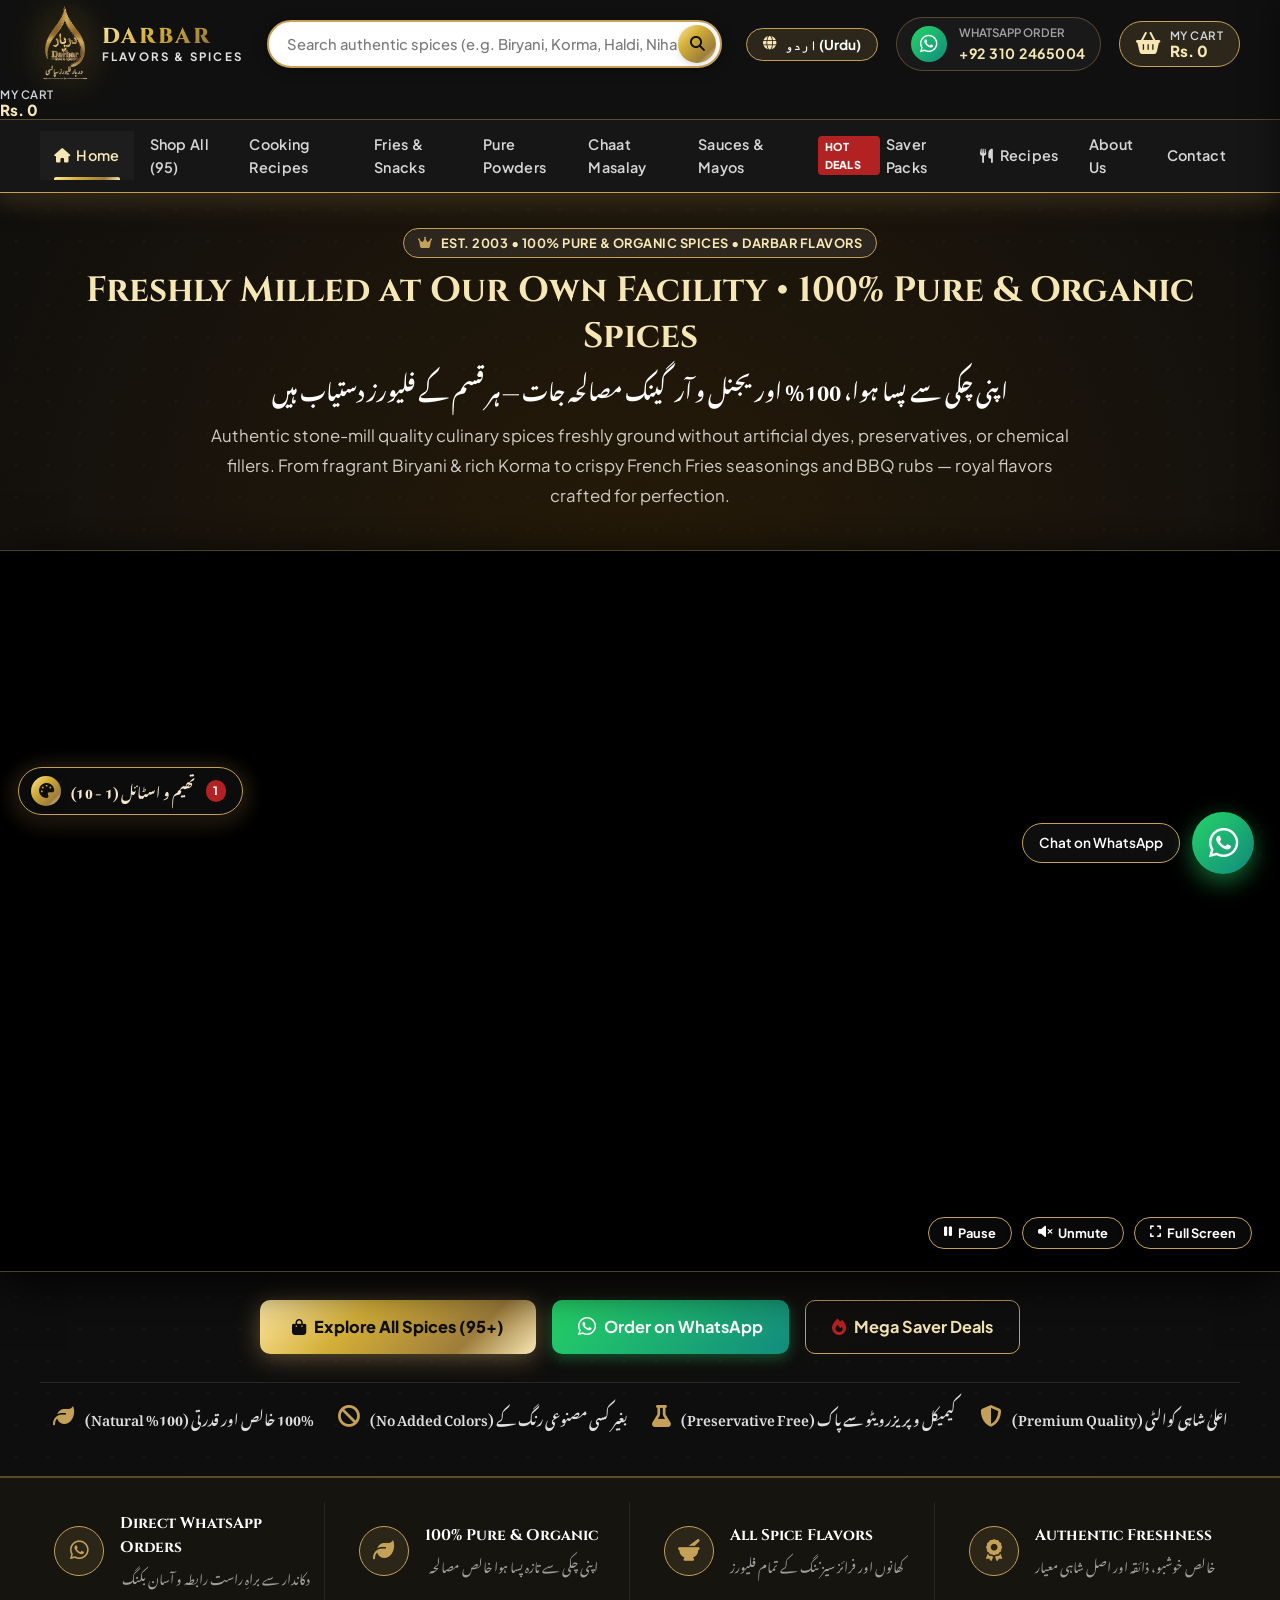
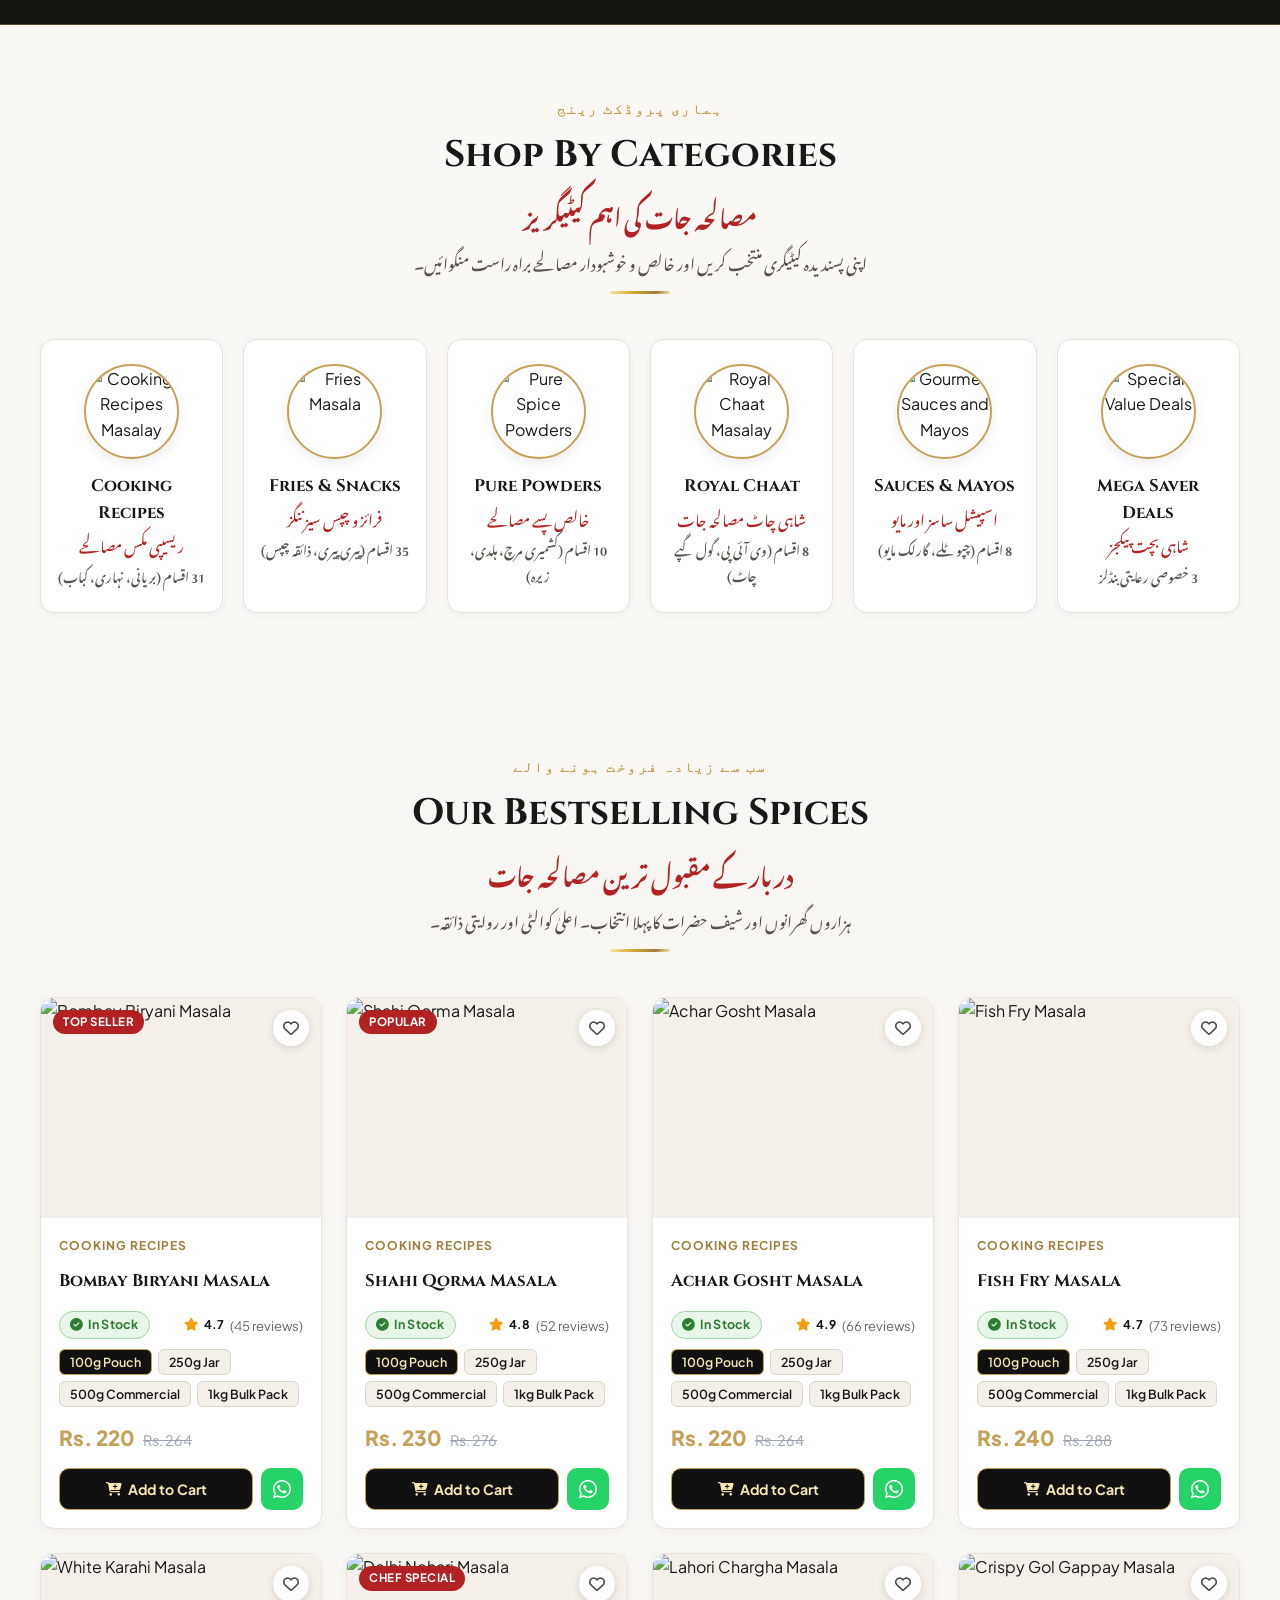
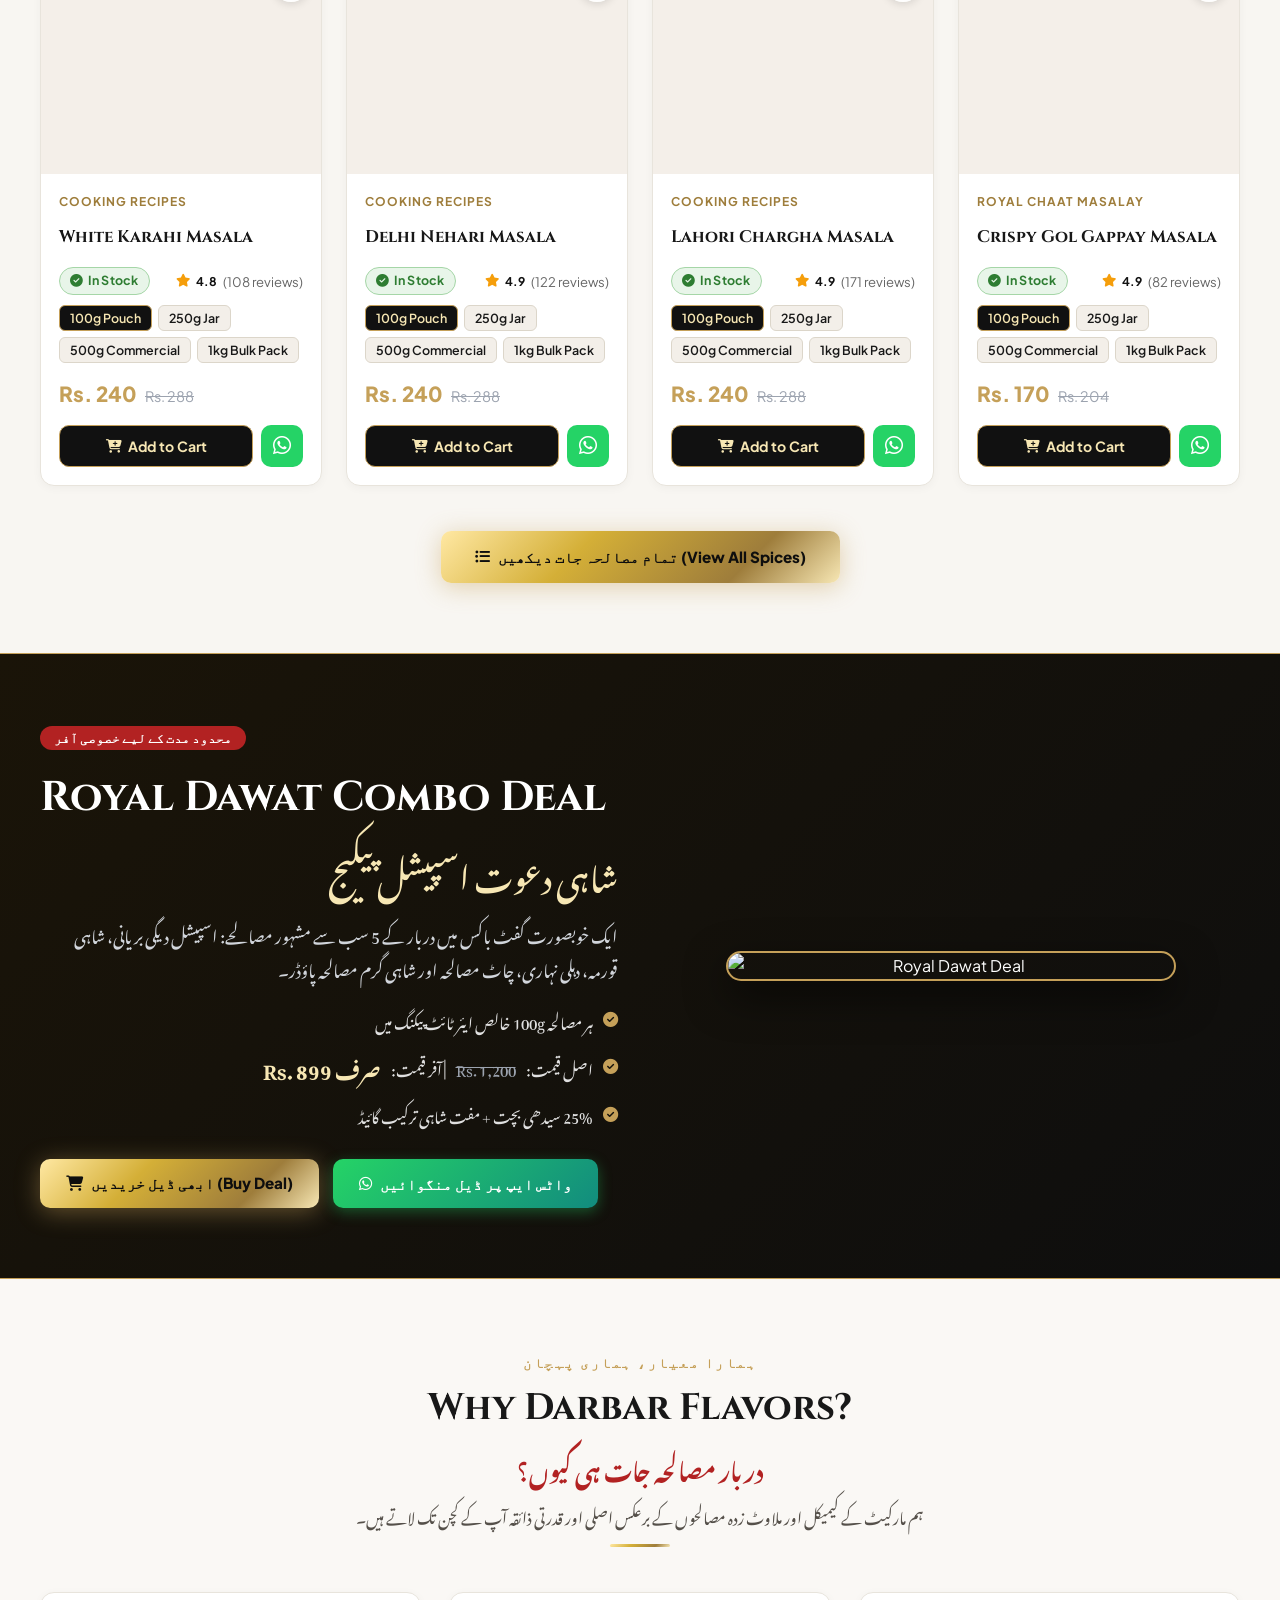
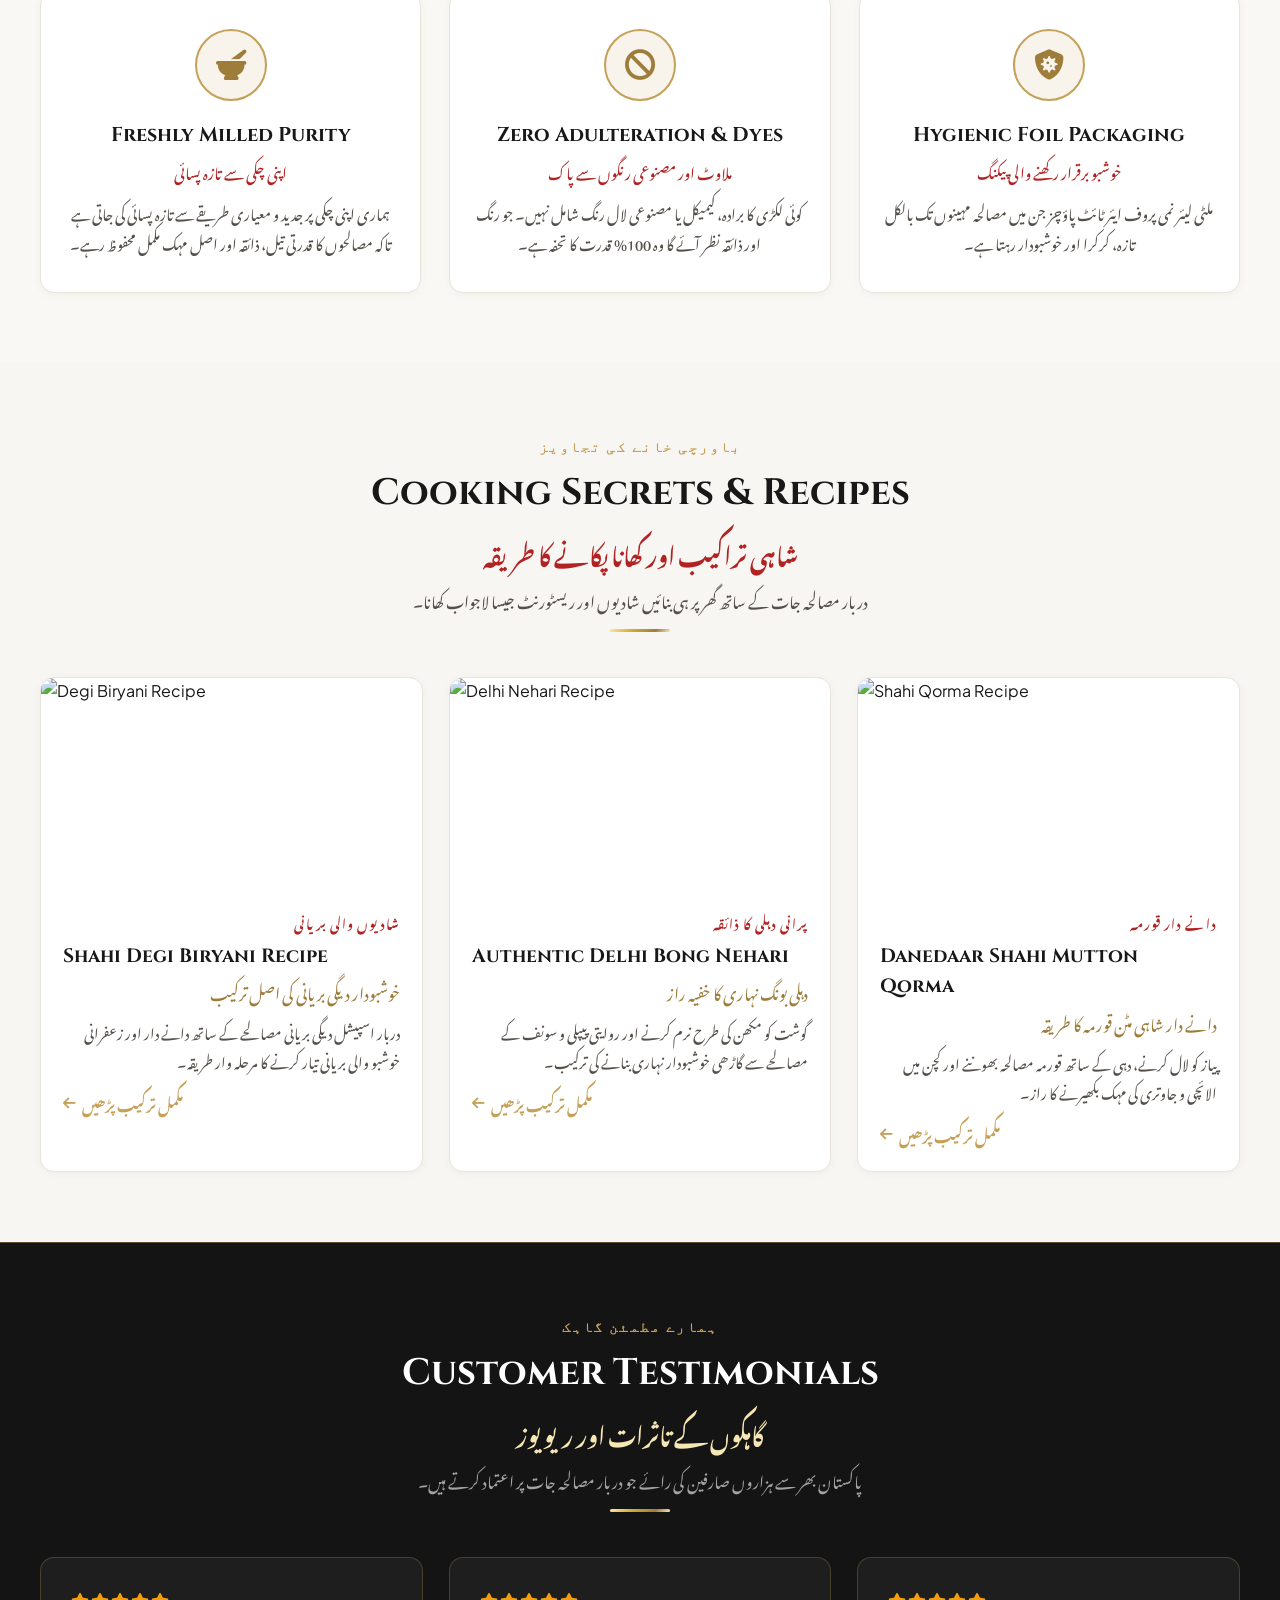
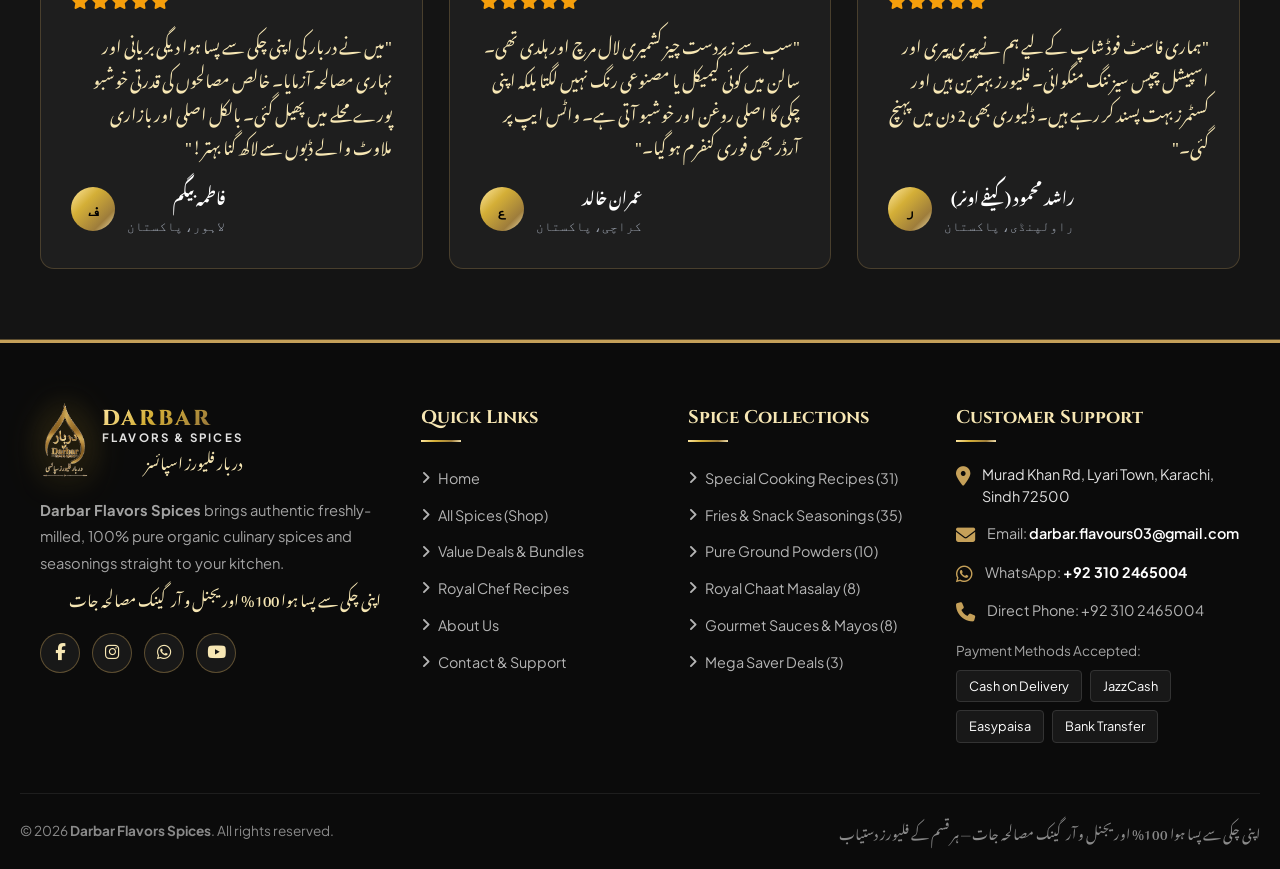
==== index.html @ b3592ca4 "Complete Darbar Flavors Spices Store release with Admin Portal, Firebase Sync and Receipts" ====
<!DOCTYPE html>
<html lang="ur" dir="ltr">
<head>
  <meta charset="UTF-8">
  <meta name="viewport" content="width=device-width, initial-scale=1.0">
  <title>Darbar Flavors Spices | 100% خالص اور روایتی مصالحہ جات</title>
  <meta name="description" content="Darbar Flavors Spices - اپنی چکی سے پسا ہوا، 100% اوریجنل و آرگینک مصالحہ جات۔ دیگی بریانی، قورمہ، فرائز اور باربی کیو فلیورز اب آن لائن آرڈر کریں۔ براہ راست واٹس ایپ پر آرڈر اور ڈیلنگ!">
  <link rel="icon" type="image/png" href="assets/images/logo.png">
  <link rel="manifest" href="manifest.json">
  <meta name="theme-color" content="#0E0E0E">

  <!-- Font Awesome 6 -->
  <link rel="stylesheet" href="https://cdnjs.cloudflare.com/ajax/libs/font-awesome/6.5.1/css/all.min.css">
  <!-- Stylesheets -->
  <link rel="stylesheet" href="assets/css/style.css">
  <link rel="stylesheet" href="assets/css/responsive.css">
  <link rel="stylesheet" href="assets/css/toast.css">
  <link rel="stylesheet" href="assets/css/theme-switcher.css">
  <link rel="stylesheet" href="assets/css/theme-presets.css">

  <!-- Schema.org JSON-LD for Google Search & Local SEO Ranking -->
  <script type="application/ld+json">
  {
    "@context": "https://schema.org",
    "@type": "LocalBusiness",
    "name": "Darbar Flavors Spices",
    "alternateName": "دربار فلیورز اسپائسز",
    "image": "https://darbarflavors.com/assets/images/logo.png",
    "telephone": "+923102465004",
    "email": "darbar.flavours03@gmail.com",
    "url": "https://darbarflavors.com",
    "priceRange": "Rs. 200 - Rs. 2000",
    "address": {
      "@type": "PostalAddress",
      "streetAddress": "Murad Khan Rd, Lyari Town",
      "addressLocality": "Karachi",
      "addressRegion": "Sindh",
      "postalCode": "72500",
      "addressCountry": "PK"
    },
    "geo": {
      "@type": "GeoCoordinates",
      "latitude": 24.85600548,
      "longitude": 67.00295892
    },
    "openingHoursSpecification": {
      "@type": "OpeningHoursSpecification",
      "dayOfWeek": ["Monday", "Tuesday", "Wednesday", "Thursday", "Friday", "Saturday"],
      "opens": "09:00",
      "closes": "22:00"
    },
    "sameAs": [
      "https://maps.google.com/maps?q=Darbar%2BFlavour%2Band%2Bspices%2BMurad%2BKhan%2BRd%2C%2B%D9%84%DB%8C%D8%A7%D8%B1%DB%8C%2B%D9%B9%D8%A7%D8%A4%D9%86%2C%2B72500%2C%2B%D8%B3%D9%86%D8%AF%DA%BE%2C%2BPK"
    ]
  }
  </script>
</head>
<body>

  <!-- MAIN HEADER (WOODMART STYLE) -->
  <header class="site-header">
    <div class="container header-inner">
      <!-- Mobile Menu Toggle -->
      <button class="mobile-toggle-btn" aria-label="Open Navigation">
        <i class="fa-solid fa-bars"></i>
      </button>

      <!-- Brand Logo (Official Finalized Gold Flame Logo) -->
      <a href="index.html" class="brand-logo" title="Darbar Flavors Spices">
        <img src="assets/images/logo.png" alt="Darbar Flavors Spices Logo" class="brand-logo-img" onerror="this.onerror=null; this.src='assets/images/logo.svg';">
        <div class="brand-text-block">
          <span class="brand-name">DARBAR</span>
          <span class="brand-tagline">Flavors &amp; Spices</span>
          <span class="brand-urdu font-urdu" style="display: none;">دربار فلیورز اسپائسز</span>
        </div>
      </a>

      <!-- Centered Wide Search Bar -->
      <div class="header-search">
        <div class="search-input-wrap">
          <input type="text" class="site-search-input" id="mainHeaderSearchInput" placeholder="Search authentic spices (e.g. Biryani, Korma, Haldi, Nihari...)" aria-label="Search Spices">
          <button class="search-btn" aria-label="Search"><i class="fa-solid fa-magnifying-glass"></i></button>
        </div>
        <div class="search-results-dropdown"></div>
      </div>

      <!-- Action Tools -->
      <div class="header-actions">
        <!-- Language Switcher Button (English / اردو) -->
        <button type="button" class="lang-switch-btn" id="langSwitchBtn" onclick="DarbarApp.toggleLanguage()" title="Switch Language / زبان تبدیل کریں" style="background: rgba(197, 160, 89, 0.16); border: 1.5px solid var(--gold-primary); color: #FFFFFF; padding: 7px 16px; border-radius: 9999px; font-size: 0.85rem; font-weight: 700; display: inline-flex; align-items: center; gap: 8px; cursor: pointer; transition: all 0.25s ease;">
          <i class="fa-solid fa-globe" style="color: var(--gold-light);"></i>
          <span id="langSwitchLabel">اردو (Urdu)</span>
        </button>

        <!-- WhatsApp Call / Order Support Box -->
        <a href="https://wa.me/923102465004?text=Hello%20Darbar%20Flavors!%20I%20would%20like%20to%20order" target="_blank" class="header-support-pill">
          <div class="header-support-icon">
            <i class="fa-brands fa-whatsapp"></i>
          </div>
          <div class="header-support-text">
            <span class="label">WhatsApp Order</span>
            <span class="phone">+92 310 2465004</span>
          </div>
        </a>

        <!-- Prominent Shopping Cart Button (Trigger Drawer) -->
        <button class="action-btn open-cart-drawer header-cart-btn" title="Shopping Cart" style="background: rgba(197, 160, 89, 0.16); border: 1.5px solid var(--gold-primary); padding: 7px 16px; border-radius: 9999px; display: flex; align-items: center; gap: 10px; cursor: pointer; transition: all 0.25s ease;">
          <div style="position: relative; display: flex; align-items: center; justify-content: center;">
            <i class="fa-solid fa-basket-shopping" style="font-size: 1.35rem; color: var(--gold-light);"></i>
            <span class="badge-count cart-badge-count" style="display: none; position: absolute; top: -8px; right: -10px; background: var(--spice-red); color: #fff; font-size: 0.72rem; font-weight: 800; border-radius: 50%; width: 19px; height: 19px; align-items: center; justify-content: center; border: 2px solid #111;">0</span>
          </div>
          <div style="display: flex; flex-direction: column; text-align: left; line-height: 1.15;">
            <span style="font-size: 0.72rem; color: #D1D5DB; text-transform: uppercase; letter-spacing: 0.5px; font-weight: 600;">My Cart</span>
            <span class="header-cart-total" style="font-weight: 800; color: var(--gold-light); font-size: 0.95rem;">Rs. 0</span>
          </div>
        </button>
      </div>
    </div>
          <div style="display: flex; flex-direction: column; text-align: left; line-height: 1.15;">
            <span style="font-size: 0.72rem; color: #D1D5DB; text-transform: uppercase; letter-spacing: 0.5px; font-weight: 600;">My Cart</span>
            <span class="header-cart-total" style="font-weight: 800; color: var(--gold-light); font-size: 0.95rem;">Rs. 0</span>
          </div>
        </button>
      </div>
    </div>

    <!-- SECONDARY NAVIGATION MENU (MODERN ENGLISH) -->
    <nav class="main-nav">
      <div class="container nav-container">
        <ul class="nav-menu">
          <li><a href="index.html" class="nav-link active"><i class="fa-solid fa-house"></i> Home</a></li>
          <li><a href="shop.html" class="nav-link">Shop All (95)</a></li>
          <li><a href="shop.html?category=special-masalay" class="nav-link">Cooking Recipes</a></li>
          <li><a href="shop.html?category=fries-masalay" class="nav-link">Fries &amp; Snacks</a></li>
          <li><a href="shop.html?category=spice-powders" class="nav-link">Pure Powders</a></li>
          <li><a href="shop.html?category=chaat-masalay" class="nav-link">Chaat Masalay</a></li>
          <li><a href="shop.html?category=sauces" class="nav-link">Sauces &amp; Mayos</a></li>
          <li><a href="shop.html?category=deals" class="nav-link"><span class="nav-badge-deal">Hot Deals</span> Saver Packs</a></li>
          <li><a href="recipes.html" class="nav-link"><i class="fa-solid fa-utensils"></i> Recipes</a></li>
          <li><a href="about.html" class="nav-link">About Us</a></li>
          <li><a href="contact.html" class="nav-link">Contact</a></li>
        </ul>

      </div>
    </nav>
  </header>

  <!-- HERO SECTION (CLEAN 100% CORNER-TO-CORNER CINEMATIC VIDEO PRESENTATION) -->
  <section class="hero-section hero-fullbleed-section">
    <div class="hero-bg-overlay"></div>
    
    <!-- TOP: ROYAL TAGLINE & PUNCHLINE -->
    <div class="container hero-intro-container">
      <div class="hero-brand-tag" style="margin: 0 auto 10px;">
        <i class="fa-solid fa-crown" style="color: var(--gold-primary);"></i>
        <span>EST. 2003 • 100% PURE &amp; ORGANIC SPICES • DARBAR FLAVORS</span>
      </div>

      <h1 class="hero-royal-punchline" style="font-size: 2.2rem; text-align: center; margin-bottom: 6px; color: var(--gold-light); font-weight: 700; line-height: 1.3; font-family: 'Cinzel', serif;">
        Freshly Milled at Our Own Facility • 100% Pure &amp; Organic Spices
      </h1>

      <div class="font-urdu" style="font-size: 1.35rem; text-align: center; margin-bottom: 12px; color: #FFFFFF; font-weight: 600;">
        اپنی چکی سے پسا ہوا، 100% اوریجنل و آرگینک مصالحہ جات — ہر قسم کے فلیورز دستیاب ہیں
      </div>

      <p class="hero-subtitle" style="max-width: 860px; margin: 0 auto 16px; text-align: center; font-size: 1.05rem; line-height: 1.8; color: #D1CDC4;">
        Authentic stone-mill quality culinary spices freshly ground without artificial dyes, preservatives, or chemical fillers. From fragrant Biryani &amp; rich Korma to crispy French Fries seasonings and BBQ rubs — royal flavors crafted for perfection.
      </p>
    </div>

    <!-- CENTER: 100% FULL-WIDTH CORNER-TO-CORNER CINEMATIC VIDEO (EDGE-TO-EDGE) -->
    <div class="hero-corner-to-corner-video-wrap" id="heroVideoCard">
      <video 
        id="heroLocalVideoPlayer" 
        class="hero-corner-video"
        autoplay 
        muted 
        loop 
        playsinline 
        preload="auto">
        <source src="assets/videos/darbar-ad-video.mp4" type="video/mp4">
        <source src="assets/videos/darbar video ad.mp4" type="video/mp4">
        Your browser does not support the video tag.
      </video>

      <!-- Minimalist Transparent Glass Video Controls -->
      <div class="video-transparent-controls">
        <button type="button" class="video-ctrl-transparent-btn" id="videoPlayToggle" onclick="toggleHeroVideoPlay()" title="Play / Pause ویڈیو روکیں یا چلائیں">
          <i class="fa-solid fa-pause" id="videoPlayIcon"></i>
          <span id="videoPlayText">Pause</span>
        </button>
        <button type="button" class="video-ctrl-transparent-btn" id="videoSoundToggle" onclick="toggleHeroVideoSound()" title="آواز سنیں یا بند کریں">
          <i class="fa-solid fa-volume-xmark" id="videoSoundIcon"></i>
          <span id="videoSoundText">Unmute</span>
        </button>
        <button type="button" class="video-ctrl-transparent-btn" id="videoFullscreenToggle" onclick="toggleHeroVideoFullscreen()" title="فل اسکرین میں دیکھیں">
          <i class="fa-solid fa-expand"></i>
          <span>Full Screen</span>
        </button>
      </div>
    </div>

    <!-- BOTTOM: ACTION BUTTONS & TRUST BADGES -->
    <div class="container hero-actions-container" style="margin-top: 28px;">
      <div style="display: flex; gap: 16px; justify-content: center; flex-wrap: wrap; margin-bottom: 24px;">
        <a href="shop.html" class="btn btn-primary" style="padding: 13px 32px; font-size: 1.02rem;">
          <i class="fa-solid fa-bag-shopping"></i> Explore All Spices (95+)
        </a>
        <a href="https://wa.me/923102465004?text=Hello%20Darbar%20Flavors!%20I%20would%20like%20to%20order" target="_blank" class="btn btn-whatsapp" style="padding: 13px 26px; font-size: 1.02rem;">
          <i class="fa-brands fa-whatsapp" style="font-size: 1.3rem;"></i> Order on WhatsApp
        </a>
        <a href="deals.html" class="btn btn-secondary" style="padding: 13px 26px; font-size: 1.02rem;">
          <i class="fa-solid fa-fire" style="color: var(--spice-red);"></i> Mega Saver Deals
        </a>
      </div>

      <div class="hero-badges hero-badges-centered">
        <div class="hero-badge-item">
          <i class="fa-solid fa-leaf" style="color: var(--gold-primary);"></i>
          <span class="font-urdu">100% خالص اور قدرتی (100% Natural)</span>
        </div>
        <div class="hero-badge-item">
          <i class="fa-solid fa-ban" style="color: var(--gold-primary);"></i>
          <span class="font-urdu">بغیر کسی مصنوعی رنگ کے (No Added Colors)</span>
        </div>
        <div class="hero-badge-item">
          <i class="fa-solid fa-flask" style="color: var(--gold-primary);"></i>
          <span class="font-urdu">کیمیکل و پریزرویٹو سے پاک (Preservative Free)</span>
        </div>
        <div class="hero-badge-item">
          <i class="fa-solid fa-shield-halved" style="color: var(--gold-primary);"></i>
          <span class="font-urdu">اعلیٰ شاہی کوالٹی (Premium Quality)</span>
        </div>
      </div>
    </div>

  </section>

  <!-- FEATURES RIBBON -->
  <div class="features-ribbon">
    <div class="container features-grid">
      <div class="feature-box">
        <div class="feature-icon-wrap"><i class="fa-brands fa-whatsapp"></i></div>
        <div class="feature-text">
          <h4>Direct WhatsApp Orders</h4>
          <p class="font-urdu">دکاندار سے براہِ راست رابطہ و آسان بکنگ</p>
        </div>
      </div>
      <div class="feature-box">
        <div class="feature-icon-wrap"><i class="fa-solid fa-leaf"></i></div>
        <div class="feature-text">
          <h4>100% Pure &amp; Organic</h4>
          <p class="font-urdu">اپنی چکی سے تازہ پسا ہوا خالص مصالحہ</p>
        </div>
      </div>
      <div class="feature-box">
        <div class="feature-icon-wrap"><i class="fa-solid fa-mortar-pestle"></i></div>
        <div class="feature-text">
          <h4>All Spice Flavors</h4>
          <p class="font-urdu">کھانوں اور فرائز سیزننگ کے تمام فلیورز</p>
        </div>
      </div>
      <div class="feature-box">
        <div class="feature-icon-wrap"><i class="fa-solid fa-award"></i></div>
        <div class="feature-text">
          <h4>Authentic Freshness</h4>
          <p class="font-urdu">خالص خوشبو، ذائقہ اور اصل شاہی معیار</p>
        </div>
      </div>
    </div>
  </div>

  <!-- TOP CATEGORIES SECTION -->
  <section class="section" style="background-color: #FAF8F5;">
    <div class="container">
      <div class="section-header">
        <span class="section-pretitle">ہماری پروڈکٹ رینج</span>
        <h2 class="section-title">Shop By Categories</h2>
        <div class="section-urdu-subtitle font-urdu">مصالحہ جات کی اہم کیٹیگریز</div>
        <p class="section-desc font-urdu">اپنی پسندیدہ کیٹیگری منتخب کریں اور خالص و خوشبودار مصالحے براہ راست منگوائیں۔</p>
        <div class="gold-divider"></div>
      </div>

      <div class="categories-grid" style="grid-template-columns: repeat(auto-fit, minmax(180px, 1fr));">
        <!-- Special Masalay -->
        <a href="shop.html?category=special-masalay" class="category-card">
          <div class="category-img-wrap">
            <img src="https://images.unsplash.com/photo-1563379091339-03b21ab4a4f8?w=300&auto=format&fit=crop&q=80" alt="Cooking Recipes Masalay">
          </div>
          <h3>Cooking Recipes</h3>
          <div class="urdu-name font-urdu">ریسیپی مکس مصالحے</div>
          <span class="item-count font-urdu">31 اقسام (بریانی، نہاری، کباب)</span>
        </a>

        <!-- Fries & Snacks Masalay -->
        <a href="shop.html?category=fries-masalay" class="category-card">
          <div class="category-img-wrap">
            <img src="https://images.unsplash.com/photo-1576107232684-1279f3908594?w=300&auto=format&fit=crop&q=80" alt="Fries Masala">
          </div>
          <h3>Fries &amp; Snacks</h3>
          <div class="urdu-name font-urdu">فرائز و چپس سیزننگز</div>
          <span class="item-count font-urdu">35 اقسام (پیری پیری، ذائقہ چپس)</span>
        </a>

        <!-- Spice Powders -->
        <a href="shop.html?category=spice-powders" class="category-card">
          <div class="category-img-wrap">
            <img src="https://images.unsplash.com/photo-1615485500704-8e990f9900f7?w=300&auto=format&fit=crop&q=80" alt="Pure Spice Powders">
          </div>
          <h3>Pure Powders</h3>
          <div class="urdu-name font-urdu">خالص پسے مصالحے</div>
          <span class="item-count font-urdu">10 اقسام (کشمیری مرچ، ہلدی، زیرہ)</span>
        </a>

        <!-- Chaat Masalay -->
        <a href="shop.html?category=chaat-masalay" class="category-card">
          <div class="category-img-wrap">
            <img src="https://images.unsplash.com/photo-1601050690597-df0568f70950?w=300&auto=format&fit=crop&q=80" alt="Royal Chaat Masalay">
          </div>
          <h3>Royal Chaat</h3>
          <div class="urdu-name font-urdu">شاہی چاٹ مصالحہ جات</div>
          <span class="item-count font-urdu">8 اقسام (وی آئی پی، گول گپے چاٹ)</span>
        </a>

        <!-- Sauces & Mayos -->
        <a href="shop.html?category=sauces" class="category-card">
          <div class="category-img-wrap">
            <img src="https://images.unsplash.com/photo-1585238342024-78d387f4a707?w=300&auto=format&fit=crop&q=80" alt="Gourmet Sauces and Mayos">
          </div>
          <h3>Sauces &amp; Mayos</h3>
          <div class="urdu-name font-urdu">اسپیشل ساسز اور مایو</div>
          <span class="item-count font-urdu">8 اقسام (چپوٹلے، گارلک مایو)</span>
        </a>

        <!-- Value Deals -->
        <a href="shop.html?category=deals" class="category-card">
          <div class="category-img-wrap">
            <img src="https://images.unsplash.com/photo-1596040033229-a9821ebd058d?w=300&auto=format&fit=crop&q=80" alt="Special Value Deals">
          </div>
          <h3>Mega Saver Deals</h3>
          <div class="urdu-name font-urdu">شاہی بچت پیکجز</div>
          <span class="item-count font-urdu">3 خصوصی رعایتی بنڈلز</span>
        </a>
      </div>
    </div>
  </section>

  <!-- BESTSELLING PRODUCTS SECTION -->
  <section class="section">
    <div class="container">
      <div class="section-header">
        <span class="section-pretitle">سب سے زیادہ فروخت ہونے والے</span>
        <h2 class="section-title">Our Bestselling Spices</h2>
        <div class="section-urdu-subtitle font-urdu">دربار کے مقبول ترین مصالحہ جات</div>
        <p class="section-desc font-urdu">ہزاروں گھرانوں اور شیف حضرات کا پہلا انتخاب۔ اعلیٰ کوالٹی اور روایتی ذائقہ۔</p>
        <div class="gold-divider"></div>
      </div>

      <div class="products-grid" id="featuredProductsGrid">
        <!-- Rendered dynamically by home script -->
      </div>

      <div style="text-align: center; margin-top: 45px;">
        <a href="shop.html" class="btn btn-primary" style="padding: 14px 34px;">
          <i class="fa-solid fa-list-ul"></i> تمام مصالحہ جات دیکھیں (View All Spices)
        </a>
      </div>
    </div>
  </section>

  <!-- SAVER DEALS PROMOTION BANNER -->
  <section class="deals-promo-section section">
    <div class="container deals-promo-grid">
      <div class="deal-content">
        <span class="badge-pill" style="background: var(--spice-red); color: #fff; padding: 4px 14px; font-size: 0.8rem; font-weight: 700; border-radius: 9999px;">
          محدود مدت کے لیے خصوصی آفر
        </span>
        <h2 style="margin-top: 14px;">Royal Dawat Combo Deal</h2>
        <div class="font-urdu" style="font-size: 2.1rem; color: var(--gold-light); margin-bottom: 12px;">
          شاہی دعوت اسپیشل پیکیج
        </div>
        <p class="font-urdu" style="color: #D1D5DB; font-size: 1.05rem; line-height: 1.8;">
          ایک خوبصورت گفٹ باکس میں دربار کے 5 سب سے مشہور مصالحے: اسپیشل دیگی بریانی، شاہی قورمہ، دہلی نہاری، چاٹ مصالحہ اور شاہی گرم مصالحہ پاؤڈر۔
        </p>

        <ul class="deal-features-list font-urdu">
          <li><i class="fa-solid fa-circle-check"></i> ہر مصالحہ 100g خالص ایئر ٹائٹ پیکنگ میں</li>
          <li><i class="fa-solid fa-circle-check"></i> اصل قیمت: <span style="text-decoration: line-through; color: #9CA3AF;">Rs. 1,200</span> | آفر قیمت: <strong style="color: var(--gold-light); font-size: 1.25rem;">صرف Rs. 899</strong></li>
          <li><i class="fa-solid fa-circle-check"></i> 25% سیدھی بچت + مفت شاہی ترکیب گائیڈ</li>
        </ul>

        <div style="display: flex; gap: 14px; flex-wrap: wrap;">
          <a href="product-detail.html?id=royal-dawat-masala-deal" class="btn btn-primary">
            <i class="fa-solid fa-cart-shopping"></i> ابھی ڈیل خریدیں (Buy Deal)
          </a>
          <button class="btn btn-whatsapp" onclick="DarbarApp.orderSingleItemWhatsApp('royal-dawat-masala-deal', 'Pack of 5 (100g each)')">
            <i class="fa-brands fa-whatsapp"></i> واٹس ایپ پر ڈیل منگوائیں
          </button>
        </div>
      </div>

      <div style="text-align: center;">
        <img src="https://images.unsplash.com/photo-1596040033229-a9821ebd058d?w=700&auto=format&fit=crop&q=80" alt="Royal Dawat Deal" style="border-radius: 16px; border: 2.5px solid var(--gold-primary); box-shadow: 0 15px 40px rgba(0,0,0,0.6); max-width: 450px; margin: 0 auto;">
      </div>
    </div>
  </section>

  <!-- WHY CHOOSE US / PURITY PROMISE -->
  <section class="section" style="background-color: #FAF8F5;">
    <div class="container">
      <div class="section-header">
        <span class="section-pretitle">ہمارا معیار، ہماری پہچان</span>
        <h2 class="section-title">Why Darbar Flavors?</h2>
        <div class="section-urdu-subtitle font-urdu">دربار مصالحہ جات ہی کیوں؟</div>
        <p class="section-desc font-urdu">ہم مارکیٹ کے کیمیکل اور ملاوٹ زدہ مصالحوں کے برعکس اصلی اور قدرتی ذائقہ آپ کے کچن تک لاتے ہیں۔</p>
        <div class="gold-divider"></div>
      </div>

      <div class="why-us-grid">
        <div class="why-card">
          <div class="why-icon"><i class="fa-solid fa-mortar-pestle"></i></div>
          <h4>Freshly Milled Purity</h4>
          <div class="urdu-sub font-urdu">اپنی چکی سے تازہ پسائی</div>
          <p class="font-urdu">ہماری اپنی چکی پر جدید و معیاری طریقے سے تازہ پسائی کی جاتی ہے تاکہ مصالحوں کا قدرتی تیل، ذائقہ اور اصل مہک مکمل محفوظ رہے۔</p>
        </div>

        <div class="why-card">
          <div class="why-icon"><i class="fa-solid fa-ban"></i></div>
          <h4>Zero Adulteration & Dyes</h4>
          <div class="urdu-sub font-urdu">ملاوٹ اور مصنوعی رنگوں سے پاک</div>
          <p class="font-urdu">کوئی لکڑی کا برادہ، کیمیکل یا مصنوعی لال رنگ شامل نہیں۔ جو رنگ اور ذائقہ نظر آئے گا وہ 100% قدرت کا تحفہ ہے۔</p>
        </div>

        <div class="why-card">
          <div class="why-icon"><i class="fa-solid fa-shield-virus"></i></div>
          <h4>Hygienic Foil Packaging</h4>
          <div class="urdu-sub font-urdu">خوشبو برقرار رکھنے والی پیکنگ</div>
          <p class="font-urdu">ملٹی لیئر نمی پروف ایئر ٹائٹ پاؤچز جن میں مصالحہ مہینوں تک بالکل تازہ، کرکرا اور خوشبودار رہتا ہے۔</p>
        </div>
      </div>
    </div>
  </section>

  <!-- RECIPES & COOKING INSPIRATION -->
  <section class="section">
    <div class="container">
      <div class="section-header">
        <span class="section-pretitle">باورچی خانے کی تجاویز</span>
        <h2 class="section-title">Cooking Secrets & Recipes</h2>
        <div class="section-urdu-subtitle font-urdu">شاہی تراکیب اور کھانا پکانے کا طریقہ</div>
        <p class="section-desc font-urdu">دربار مصالحہ جات کے ساتھ گھر پر ہی بنائیں شادیوں اور ریسٹورنٹ جیسا لاجواب کھانا۔</p>
        <div class="gold-divider"></div>
      </div>

      <div class="recipes-grid">
        <div class="recipe-card">
          <div class="recipe-img-box">
            <img src="https://images.unsplash.com/photo-1563379091339-03b21ab4a4f8?w=600&auto=format&fit=crop&q=80" alt="Degi Biryani Recipe">
          </div>
          <div class="recipe-card-content">
            <div class="recipe-meta-tag font-urdu">شادیوں والی بریانی</div>
            <h4>Shahi Degi Biryani Recipe</h4>
            <div class="urdu-title font-urdu">خوشبودار دیگی بریانی کی اصل ترکیب</div>
            <p class="font-urdu">دربار اسپیشل دیگی بریانی مصالحے کے ساتھ دانے دار اور زعفرانی خوشبو والی بریانی تیار کرنے کا مرحلہ وار طریقہ۔</p>
            <a href="recipes.html#recipe-biryani" class="recipe-read-link font-urdu">
              مکمل ترکیب پڑھیں <i class="fa-solid fa-arrow-left"></i>
            </a>
          </div>
        </div>

        <div class="recipe-card">
          <div class="recipe-img-box">
            <img src="https://images.unsplash.com/photo-1585937421612-70a008356fbe?w=600&auto=format&fit=crop&q=80" alt="Delhi Nehari Recipe">
          </div>
          <div class="recipe-card-content">
            <div class="recipe-meta-tag font-urdu">پرانی دہلی کا ذائقہ</div>
            <h4>Authentic Delhi Bong Nehari</h4>
            <div class="urdu-title font-urdu">دہلی بونگ نہاری کا خفیہ راز</div>
            <p class="font-urdu">گوشت کو مکھن کی طرح نرم کرنے اور روایتی پیپلی و سونف کے مصالحے سے گاڑھی خوشبودار نہاری بنانے کی ترکیب۔</p>
            <a href="recipes.html#recipe-nehari" class="recipe-read-link font-urdu">
              مکمل ترکیب پڑھیں <i class="fa-solid fa-arrow-left"></i>
            </a>
          </div>
        </div>

        <div class="recipe-card">
          <div class="recipe-img-box">
            <img src="https://images.unsplash.com/photo-1546833999-b9f581a1996d?w=600&auto=format&fit=crop&q=80" alt="Shahi Qorma Recipe">
          </div>
          <div class="recipe-card-content">
            <div class="recipe-meta-tag font-urdu">دانے دار قورمہ</div>
            <h4>Danedaar Shahi Mutton Qorma</h4>
            <div class="urdu-title font-urdu">دانے دار شاہی مٹن قورمہ کا طریقہ</div>
            <p class="font-urdu">پیاز کو لال کرنے، دہی کے ساتھ قورمہ مصالحہ بھوننے اور کچن میں الائچی و جاوتری کی مہک بکھیرنے کا راز۔</p>
            <a href="recipes.html#recipe-qorma" class="recipe-read-link font-urdu">
              مکمل ترکیب پڑھیں <i class="fa-solid fa-arrow-left"></i>
            </a>
          </div>
        </div>
      </div>
    </div>
  </section>

  <!-- CUSTOMER REVIEWS / TESTIMONIALS -->
  <section class="section testimonials-section">
    <div class="container">
      <div class="section-header">
        <span class="section-pretitle">ہمارے مطمئن گاہک</span>
        <h2 class="section-title" style="color: #fff;">Customer Testimonials</h2>
        <div class="section-urdu-subtitle font-urdu" style="color: var(--gold-light);">گاہکوں کے تاثرات اور ریویوز</div>
        <p class="section-desc font-urdu" style="color: #A3A3A3;">پاکستان بھر سے ہزاروں صارفین کی رائے جو دربار مصالحہ جات پر اعتماد کرتے ہیں۔</p>
        <div class="gold-divider"></div>
      </div>

      <div class="testimonials-grid" id="testimonialsGrid">
        <div class="testimonial-card">
          <div class="test-stars">
            <i class="fa-solid fa-star"></i><i class="fa-solid fa-star"></i><i class="fa-solid fa-star"></i><i class="fa-solid fa-star"></i><i class="fa-solid fa-star"></i>
          </div>
          <div class="test-urdu-quote font-urdu">
            "میں نے دربار کا دیگی بریانی اور نہاری مصالحہ آزمایا۔ قسم سے شادیوں والی بریانی کی خوشبو پورے محلے میں پھیل گئی تھی۔ بالکل خالص اور بازار کے ڈبوں سے لاکھ گنا بہتر!"
          </div>
          <div class="test-author">
            <div class="test-avatar">ف</div>
            <div class="test-author-info">
              <h5 class="font-urdu">فاطمہ بیگم</h5>
              <span>لاہور، پاکستان</span>
            </div>
          </div>
        </div>

        <div class="testimonial-card">
          <div class="test-stars">
            <i class="fa-solid fa-star"></i><i class="fa-solid fa-star"></i><i class="fa-solid fa-star"></i><i class="fa-solid fa-star"></i><i class="fa-solid fa-star"></i>
          </div>
          <div class="test-urdu-quote font-urdu">
            "سب سے اچھی بات کشمیری لال مرچ کی تھی، سالن میں کوئی مصنوعی رنگ نہیں لگتا بلکہ قدرتی گہرا لال روغن آتا ہے۔ اور واٹس ایپ پر آرڈر کرنا اتنا آسان تھا کہ 2 منٹ میں کام ہو گیا۔"
          </div>
          <div class="test-author">
            <div class="test-avatar">ع</div>
            <div class="test-author-info">
              <h5 class="font-urdu">عمران خالد</h5>
              <span>کراچی، پاکستان</span>
            </div>
          </div>
        </div>

        <div class="testimonial-card">
          <div class="test-stars">
            <i class="fa-solid fa-star"></i><i class="fa-solid fa-star"></i><i class="fa-solid fa-star"></i><i class="fa-solid fa-star"></i><i class="fa-solid fa-star"></i>
          </div>
          <div class="test-urdu-quote font-urdu">
            "ہماری فاسٹ فوڈ شاپ کے لیے ہم نے اچاری اور کالی مرچ فرائز مصالحہ منگوایا۔ بچے اور کسٹمرز بہت پسند کر رہے ہیں۔ ڈلیوری بھی 2 دن میں مل گئی۔ شکریہ دربار فلیورز!"
          </div>
          <div class="test-author">
            <div class="test-avatar">ر</div>
            <div class="test-author-info">
              <h5 class="font-urdu">راشد محمود (کیفے اونر)</h5>
              <span>راولپنڈی، پاکستان</span>
            </div>
          </div>
        </div>
      </div>
    </div>
  </section>

  <!-- SITE FOOTER (WOODMART LUXURY FOOTER) -->
  <footer class="site-footer">
    <div class="container footer-top">
      <!-- Col 1: Brand Info -->
      <div class="footer-col">
        <a href="index.html" class="brand-logo" style="margin-bottom: 18px;">
          <img src="assets/images/logo.png" alt="Darbar Flavors Spices Logo" class="brand-logo-img" onerror="this.onerror=null; this.src='assets/images/logo.svg';">
          <div class="brand-text-block">
            <span class="brand-name">DARBAR</span>
            <span class="brand-tagline">Flavors &amp; Spices</span>
            <span class="brand-urdu font-urdu">دربار فلیورز اسپائسز</span>
          </div>
        </a>
        <p class="footer-desc">
          <strong>Darbar Flavors Spices</strong> brings authentic freshly-milled, 100% pure organic culinary spices and seasonings straight to your kitchen.
          <span class="font-urdu" style="display: block; margin-top: 6px; font-size: 0.95rem; color: var(--gold-light);">اپنی چکی سے پسا ہوا 100% اوریجنل و آرگینک مصالحہ جات</span>
        </p>
        <div class="footer-socials">
          <a href="#" class="social-icon-btn" aria-label="Facebook"><i class="fa-brands fa-facebook-f"></i></a>
          <a href="#" class="social-icon-btn" aria-label="Instagram"><i class="fa-brands fa-instagram"></i></a>
          <a href="https://wa.me/923102465004" target="_blank" class="social-icon-btn" aria-label="WhatsApp"><i class="fa-brands fa-whatsapp"></i></a>
          <a href="#" class="social-icon-btn" aria-label="YouTube"><i class="fa-brands fa-youtube"></i></a>
        </div>
      </div>

      <!-- Col 2: Quick Links -->
      <div class="footer-col">
        <h4>Quick Links</h4>
        <ul class="footer-links-list">
          <li><a href="index.html"><i class="fa-solid fa-angle-right"></i> Home</a></li>
          <li><a href="shop.html"><i class="fa-solid fa-angle-right"></i> All Spices (Shop)</a></li>
          <li><a href="deals.html"><i class="fa-solid fa-angle-right"></i> Value Deals &amp; Bundles</a></li>
          <li><a href="recipes.html"><i class="fa-solid fa-angle-right"></i> Royal Chef Recipes</a></li>
          <li><a href="about.html"><i class="fa-solid fa-angle-right"></i> About Us</a></li>
          <li><a href="contact.html"><i class="fa-solid fa-angle-right"></i> Contact &amp; Support</a></li>
        </ul>
      </div>

      <!-- Col 3: Categories -->
      <div class="footer-col">
        <h4>Spice Collections</h4>
        <ul class="footer-links-list">
          <li><a href="shop.html?category=special-masalay"><i class="fa-solid fa-angle-right"></i> Special Cooking Recipes (31)</a></li>
          <li><a href="shop.html?category=fries-masalay"><i class="fa-solid fa-angle-right"></i> Fries &amp; Snack Seasonings (35)</a></li>
          <li><a href="shop.html?category=spice-powders"><i class="fa-solid fa-angle-right"></i> Pure Ground Powders (10)</a></li>
          <li><a href="shop.html?category=chaat-masalay"><i class="fa-solid fa-angle-right"></i> Royal Chaat Masalay (8)</a></li>
          <li><a href="shop.html?category=sauces"><i class="fa-solid fa-angle-right"></i> Gourmet Sauces &amp; Mayos (8)</a></li>
          <li><a href="shop.html?category=deals"><i class="fa-solid fa-angle-right"></i> Mega Saver Deals (3)</a></li>
        </ul>
      </div>

      <!-- Col 4: Contact & Payment Info -->
      <div class="footer-col">
        <h4>Customer Support</h4>
        <div class="footer-contact-item">
          <i class="fa-solid fa-location-dot"></i>
          <span><a href="https://maps.google.com/maps?q=Darbar%2BFlavour%2Band%2Bspices%2BMurad%2BKhan%2BRd%2C%2B%D9%84%DB%8C%D8%A7%D8%B1%DB%8C%2B%D9%B9%D8%A7%D8%A4%D9%86%2C%2B72500%2C%2B%D8%B3%D9%86%D8%AF%DA%BE%2C%2BPK&sll=24.85600548,67.00295892" target="_blank" style="color: #E0E0E0;" title="Open in Google Maps (گوگل میپس پر لوکیشن دیکھیں)">Murad Khan Rd, Lyari Town, Karachi, Sindh 72500</a></span>
        </div>
        <div class="footer-contact-item">
          <i class="fa-solid fa-envelope"></i>
          <span>Email: <a href="mailto:darbar.flavours03@gmail.com" style="color: #fff; font-weight: 600;">darbar.flavours03@gmail.com</a></span>
        </div>
        <div class="footer-contact-item">
          <i class="fa-brands fa-whatsapp" style="color: #25D366;"></i>
          <span>WhatsApp: <a href="https://wa.me/923102465004" target="_blank" style="color: #fff; font-weight: 700;">+92 310 2465004</a></span>
        </div>
        <div class="footer-contact-item">
          <i class="fa-solid fa-phone"></i>
          <span>Direct Phone: <a href="tel:+923102465004">+92 310 2465004</a></span>
        </div>
        <div style="margin-top: 18px;">
          <span style="display: block; font-size: 0.85rem; color: #A3A3A3; margin-bottom: 8px;">Payment Methods Accepted:</span>
          <div style="display: flex; gap: 8px; flex-wrap: wrap; font-size: 0.8rem;">
            <span style="background: #181818; padding: 5px 12px; border-radius: 4px; border: 1px solid #333; color: #fff;">Cash on Delivery</span>
            <span style="background: #181818; padding: 5px 12px; border-radius: 4px; border: 1px solid #333; color: #fff;">JazzCash</span>
            <span style="background: #181818; padding: 5px 12px; border-radius: 4px; border: 1px solid #333; color: #fff;">Easypaisa</span>
            <span style="background: #181818; padding: 5px 12px; border-radius: 4px; border: 1px solid #333; color: #fff;">Bank Transfer</span>
          </div>
        </div>
      </div>
    </div>

    <div class="container footer-bottom" style="display: flex; justify-content: space-between; align-items: center; flex-wrap: wrap; gap: 10px;">
      <div>
        &copy; 2026 <strong>Darbar Flavors Spices</strong>. All rights reserved.
      </div>
      <div class="font-urdu">
        اپنی چکی سے پسا ہوا 100% اوریجنل و آرگینک مصالحہ جات — ہر قسم کے فلیورز دستیاب
      </div>
    </div>
  </footer>

  <!-- FLOATING WHATSAPP CALL TO ACTION WIDGET -->
  <div class="floating-whatsapp-widget">
    <div class="whatsapp-label-pill">
      <span>Chat on WhatsApp</span>
    </div>
    <a href="https://wa.me/923102465004?text=Hello%20Darbar%20Flavors!%20I%20would%20like%20to%20order" target="_blank" class="whatsapp-bubble-btn" aria-label="Order on WhatsApp">
      <i class="fa-brands fa-whatsapp"></i>
    </a>
  </div>

  <!-- SLIDE-IN CART DRAWER -->
  <div class="cart-drawer-overlay"></div>
  <aside class="cart-drawer">
    <div class="cart-drawer-header">
      <h3><i class="fa-solid fa-basket-shopping"></i> Your Cart</h3>
      <button class="close-drawer-btn" aria-label="Close Cart Drawer"><i class="fa-solid fa-xmark"></i></button>
    </div>

    <div class="cart-drawer-items">
      <!-- Items dynamically populated by DarbarApp.renderCartDrawer() -->
    </div>

    <div class="cart-drawer-footer">
      <div class="cart-drawer-subtotal">
        <span>Total Amount:</span>
        <span class="drawer-subtotal-amount" style="color: var(--spice-red); font-size: 1.25rem; font-weight: 800;">Rs. 0</span>
      </div>
      <div style="font-size: 0.8rem; color: #555; margin: 8px 0 14px; background: #FAF8F5; padding: 8px 12px; border-radius: 6px; border: 1px dashed #DDD;">
        <i class="fa-brands fa-whatsapp" style="color: #25D366;"></i> Delivery, courier &amp; payment details will be finalized directly with the shopkeeper on WhatsApp.
      </div>
      <div class="cart-drawer-actions">
        <button type="button" class="btn btn-whatsapp btn-block" onclick="DarbarApp.orderCartOnWhatsApp()" style="display: flex; align-items: center; justify-content: center; gap: 8px; font-weight: 700;">
          <i class="fa-brands fa-whatsapp" style="font-size: 1.3rem;"></i> Order on WhatsApp (واٹس ایپ پر آرڈر کریں)
        </button>
        <a href="checkout.html" class="btn btn-secondary btn-block" style="margin-top: 8px;">
          <i class="fa-solid fa-list-check"></i> Review Order Details
        </a>
      </div>
    </div>
  </aside>

  <!-- MOBILE OFFCANVAS NAVIGATION DRAWER -->
  <div class="mobile-nav-drawer">
    <div class="mobile-drawer-header">
      <div style="display: flex; align-items: center; gap: 10px;">
        <img src="assets/images/logo.png" alt="Darbar Logo" style="height: 44px; width: 44px; border-radius: 8px; border: 1px solid var(--gold-primary);" onerror="this.onerror=null; this.src='assets/images/logo.svg';">
        <div>
          <div style="font-family: 'Cinzel', serif; font-weight: 800; color: var(--gold-light); font-size: 1.1rem; line-height: 1;">DARBAR</div>
          <div style="font-size: 0.65rem; color: #BBB; letter-spacing: 1.5px;">FLAVORS &amp; SPICES</div>
        </div>
      </div>
      <button class="close-mobile-drawer-btn" style="background: transparent; color: #fff; font-size: 1.4rem;">
        <i class="fa-solid fa-xmark"></i>
      </button>
    </div>

    <!-- Search in Mobile Drawer -->
    <div style="padding: 14px 20px;">
      <div class="search-input-wrap">
        <input type="text" class="site-search-input" placeholder="Search spices...">
        <button class="search-btn"><i class="fa-solid fa-magnifying-glass"></i></button>
      </div>
    </div>

    <div class="mobile-nav-links">
      <a href="index.html" class="mobile-nav-link active"><span>Home</span> <i class="fa-solid fa-angle-right"></i></a>
      <a href="shop.html" class="mobile-nav-link"><span>Shop All Spices (95)</span> <i class="fa-solid fa-angle-right"></i></a>
      <a href="shop.html?category=special-masalay" class="mobile-nav-link"><span>Cooking Recipes (31)</span> <i class="fa-solid fa-angle-right"></i></a>
      <a href="shop.html?category=fries-masalay" class="mobile-nav-link"><span>Fries &amp; Snacks (35)</span> <i class="fa-solid fa-angle-right"></i></a>
      <a href="shop.html?category=spice-powders" class="mobile-nav-link"><span>Pure Powders (10)</span> <i class="fa-solid fa-angle-right"></i></a>
      <a href="shop.html?category=chaat-masalay" class="mobile-nav-link"><span>Chaat Masalay (8)</span> <i class="fa-solid fa-angle-right"></i></a>
      <a href="shop.html?category=sauces" class="mobile-nav-link"><span>Sauces &amp; Mayos (8)</span> <i class="fa-solid fa-angle-right"></i></a>
      <a href="deals.html" class="mobile-nav-link" style="color: var(--gold-light);"><span>Value Deals (3)</span> <i class="fa-solid fa-fire"></i></a>
      <a href="recipes.html" class="mobile-nav-link"><span>Recipes</span> <i class="fa-solid fa-utensils"></i></a>
      <a href="about.html" class="mobile-nav-link"><span>About Us</span> <i class="fa-solid fa-info-circle"></i></a>
      <a href="contact.html" class="mobile-nav-link"><span>Contact Support</span> <i class="fa-solid fa-phone"></i></a>
    </div>

    <div class="mobile-drawer-footer">
      <a href="https://wa.me/923102465004" target="_blank" class="btn btn-whatsapp btn-block">
        <i class="fa-brands fa-whatsapp"></i> +92 310 2465004
      </a>
    </div>
  </div>

  <!-- MOBILE APP BOTTOM NAVIGATION BAR -->
  <nav class="mobile-bottom-bar">
    <div class="bottom-bar-nav">
      <a href="index.html" class="bottom-nav-item active">
        <i class="fa-solid fa-house"></i>
        <span>Home</span>
      </a>
      <a href="shop.html" class="bottom-nav-item">
        <i class="fa-solid fa-store"></i>
        <span>Shop</span>
      </a>
      <a href="deals.html" class="bottom-nav-item">
        <i class="fa-solid fa-fire" style="color: var(--spice-red);"></i>
        <span>Deals</span>
      </a>
      <a href="javascript:void(0)" class="bottom-nav-item open-cart-drawer" onclick="DarbarApp.openCartDrawer(); return false;">
        <i class="fa-solid fa-basket-shopping"></i>
        <span>Cart</span>
        <span class="badge-count cart-badge-count" style="display: none;">0</span>
      </a>
      <a href="https://wa.me/923102465004?text=Hello%20Darbar%20Flavors!" target="_blank" class="bottom-nav-item" style="color: #25D366;">
        <i class="fa-brands fa-whatsapp"></i>
        <span>WhatsApp</span>
      </a>
    </div>
  </nav>

  <!-- SCRIPTS -->
  <script src="assets/js/products-data.js"></script>
  <script src="assets/js/app.js"></script>
  <script>
    // Populate Featured Products on Home Page (Pure English / Pure Urdu Mode)
    window.renderFeaturedProducts = function() {
      const featuredGrid = document.getElementById('featuredProductsGrid');
      if (!featuredGrid || typeof DARBAR_PRODUCTS === 'undefined') return;

      const isUrdu = (typeof DarbarApp !== 'undefined' && DarbarApp.currentLang === 'ur');
      const featured = DARBAR_PRODUCTS.filter(p => p.isFeatured).slice(0, 8);
      
      featuredGrid.innerHTML = featured.map(product => {
        const defaultOpt = (product.weightOptions && product.weightOptions[0]) || { weight: '100g', price: product.defaultPrice, originalPrice: product.defaultOriginalPrice };
        const badgeHTML = product.badge ? `<div class="product-badge">${product.badge}</div>` : '';
        const pillsHTML = (product.weightOptions || [defaultOpt]).map((opt, idx) => `
          <button type="button" class="weight-pill ${idx === 0 ? 'active' : ''}" 
            onclick="selectHomeWeight('${product.id}', '${opt.weight}', ${opt.price}, ${opt.originalPrice}, this)">
            ${opt.weight}
          </button>
        `).join('');

        const isAvailable = product.inStock !== false;
        const stockBadge = isAvailable
          ? `<span class="stock-indicator in-stock ${isUrdu ? 'font-urdu' : ''}"><i class="fa-solid fa-circle-check"></i> ${isUrdu ? 'دستیاب ہے' : 'In Stock'}</span>`
          : `<span class="stock-indicator out-of-stock ${isUrdu ? 'font-urdu' : ''}"><i class="fa-solid fa-circle-xmark"></i> ${isUrdu ? 'آؤٹ آف اسٹاک' : 'Out of Stock'}</span>`;
        const outOfStockRibbon = !isAvailable
          ? `<div class="out-of-stock-ribbon ${isUrdu ? 'font-urdu' : ''}">${isUrdu ? 'اسٹاک ختم' : 'Out of Stock'}</div>`
          : '';

        const cardTitle = isUrdu
          ? `<a href="product-detail.html?id=${product.id}" class="font-urdu" style="font-size: 1.15rem; font-weight: 700; line-height: 1.5; color: inherit;">${product.urduTitle || product.title}</a>`
          : `<a href="product-detail.html?id=${product.id}" style="color: inherit;">${product.title}</a>`;

        const catName = (typeof DarbarApp !== 'undefined')
          ? DarbarApp.getCategoryTitle(product.category)
          : product.categoryName;

        const btnText = isUrdu ? 'ٹوکری میں ڈالیں' : 'Add to Cart';
        const reviewsWord = isUrdu ? 'آراء' : 'reviews';

        const addCartBtn = isAvailable
          ? `<button class="btn-add-cart" onclick="addHomeCardToCart('${product.id}')">
              <i class="fa-solid fa-cart-plus"></i> ${btnText}
            </button>`
          : `<button class="btn-add-cart is-disabled" disabled title="${isUrdu ? 'یہ مصالحہ فی الوقت دستیاب نہیں ہے' : 'Currently Out of Stock'}">
              <i class="fa-solid fa-ban"></i> ${isUrdu ? 'آؤٹ آف اسٹاک' : 'Out of Stock'}
            </button>`;

        return `
          <div class="product-card ${!isAvailable ? 'is-out-of-stock' : ''}" id="home-card-${product.id}" data-selected-weight="${defaultOpt.weight}" data-selected-price="${defaultOpt.price}">
            ${badgeHTML}
            ${outOfStockRibbon}
            <button class="product-wishlist-btn" data-wishlist-id="${product.id}" onclick="DarbarApp.toggleWishlist('${product.id}')" title="Wishlist">
              <i class="fa-regular fa-heart"></i>
            </button>
            <div class="product-image-box">
              <a href="product-detail.html?id=${product.id}">
                <img src="${product.image}" alt="${product.title}" loading="lazy">
              </a>
            </div>
            <div class="product-content">
              <div class="product-category-meta">${catName}</div>
              <h4 class="product-title" style="min-height: 44px; display: flex; align-items: center;">
                ${cardTitle}
              </h4>
              
              <div class="product-stock-status-row">
                ${stockBadge}
                <div class="product-rating" style="margin-bottom: 0;">
                  <i class="fa-solid fa-star"></i>
                  <span style="font-weight: 700; color: #111;">${product.rating}</span>
                  <span style="font-size: 0.82rem; color: #666;">(${product.reviewsCount} ${reviewsWord})</span>
                </div>
              </div>

              <div class="weight-selector-pills">
                ${pillsHTML}
              </div>

              <div class="product-price-row">
                <span class="current-price home-price-${product.id}">Rs. ${defaultOpt.price}</span>
                <span class="original-price home-old-price-${product.id}">Rs. ${defaultOpt.originalPrice}</span>
              </div>

              <div class="product-actions-row">
                ${addCartBtn}
                <button class="btn-quick-wa" onclick="orderHomeCardWhatsApp('${product.id}')" title="Order via WhatsApp" style="${!isAvailable ? 'background: #E67E22;' : ''}">
                  <i class="fa-brands fa-whatsapp"></i>
                </button>
              </div>
            </div>
          </div>
        `;
      }).join('');
      if (typeof DarbarApp !== 'undefined' && DarbarApp.updateWishlistButtons) {
        DarbarApp.updateWishlistButtons();
      }
    };

    document.addEventListener('DOMContentLoaded', () => {
      window.renderFeaturedProducts();
    });

    function selectHomeWeight(id, weight, price, originalPrice, btnEl) {
      const card = document.getElementById(`home-card-${id}`);
      if (!card) return;
      card.querySelectorAll('.weight-pill').forEach(b => b.classList.remove('active'));
      btnEl.classList.add('active');
      card.setAttribute('data-selected-weight', weight);
      card.setAttribute('data-selected-price', price);

      const pEl = document.querySelector(`.home-price-${id}`);
      const opEl = document.querySelector(`.home-old-price-${id}`);
      if (pEl) pEl.textContent = `Rs. ${price}`;
      if (opEl) opEl.textContent = `Rs. ${originalPrice}`;
    }

    function addHomeCardToCart(id) {
      const card = document.getElementById(`home-card-${id}`);
      if (!card) return;
      const weight = card.getAttribute('data-selected-weight');
      DarbarApp.addToCart(id, weight, 1);
    }

    function orderHomeCardWhatsApp(id) {
      const card = document.getElementById(`home-card-${id}`);
      if (!card) return;
      const weight = card.getAttribute('data-selected-weight');
      DarbarApp.orderSingleItemWhatsApp(id, weight);
    }

    // Hero Video Switcher: Play Local MP4 Video
    window.playLocalHeroVideo = function(btnEl) {
      const videoEl = document.getElementById('heroLocalVideoPlayer');
      const iframeEl = document.getElementById('heroSpiceVideoFrame');
      if (iframeEl) {
        iframeEl.style.display = 'none';
        iframeEl.src = '';
      }
      if (videoEl) {
        videoEl.style.display = 'block';
        videoEl.currentTime = 0;
        videoEl.play().catch(() => {});
      }
      document.querySelectorAll('.scene-btn').forEach(b => b.classList.remove('active'));
      if (btnEl) btnEl.classList.add('active');

      const playIcon = document.getElementById('videoPlayIcon');
      const playText = document.getElementById('videoPlayText');
      if (playIcon) playIcon.className = 'fa-solid fa-pause';
      if (playText) playText.textContent = 'Pause';

      if (typeof DarbarApp !== 'undefined' && DarbarApp.showToast) {
        DarbarApp.showToast('دربار اسپیشل ویڈیو چل رہی ہے!');
      }
    };

    // Hero Video Switcher: Switch to YouTube Recipe Video
    window.switchHeroVideo = function(videoId, btnEl) {
      const videoEl = document.getElementById('heroLocalVideoPlayer');
      const iframeEl = document.getElementById('heroSpiceVideoFrame');
      if (videoEl) {
        videoEl.pause();
        videoEl.style.display = 'none';
      }
      if (iframeEl) {
        iframeEl.style.display = 'block';
        iframeEl.src = `https://www.youtube-nocookie.com/embed/${videoId}?autoplay=1&mute=1&loop=1&playlist=${videoId}&controls=0&showinfo=0&rel=0&modestbranding=1&playsinline=1&iv_load_policy=3&disablekb=1`;
      }
      document.querySelectorAll('.scene-btn').forEach(b => b.classList.remove('active'));
      if (btnEl) btnEl.classList.add('active');
      if (typeof DarbarApp !== 'undefined' && DarbarApp.showToast) {
        DarbarApp.showToast('ویڈیو منظر تبدیل ہو گیا!');
      }
    };

    // Hero Video Play / Pause Toggle
    window.toggleHeroVideoPlay = function() {
      const videoEl = document.getElementById('heroLocalVideoPlayer');
      const playIcon = document.getElementById('videoPlayIcon');
      const playText = document.getElementById('videoPlayText');

      if (videoEl && videoEl.style.display !== 'none') {
        if (videoEl.paused) {
          videoEl.play().catch(() => {});
          if (playIcon) playIcon.className = 'fa-solid fa-pause';
          if (playText) playText.textContent = 'Pause';
          if (typeof DarbarApp !== 'undefined' && DarbarApp.showToast) DarbarApp.showToast('ویڈیو پلے ہو گئی!');
        } else {
          videoEl.pause();
          if (playIcon) playIcon.className = 'fa-solid fa-play';
          if (playText) playText.textContent = 'Play';
          if (typeof DarbarApp !== 'undefined' && DarbarApp.showToast) DarbarApp.showToast('ویڈیو پاز کر دی گئی!');
        }
      }
    };

    // Hero Video Sound Toggle (Works for both Local MP4 and YouTube)
    window.toggleHeroVideoSound = function() {
      const videoEl = document.getElementById('heroLocalVideoPlayer');
      const iframeEl = document.getElementById('heroSpiceVideoFrame');
      const soundIcon = document.getElementById('videoSoundIcon');
      const soundText = document.getElementById('videoSoundText');

      if (videoEl && videoEl.style.display !== 'none') {
        videoEl.muted = !videoEl.muted;
        if (!videoEl.muted) {
          if (soundIcon) soundIcon.className = 'fa-solid fa-volume-high';
          if (soundText) soundText.textContent = 'Mute';
          if (typeof DarbarApp !== 'undefined' && DarbarApp.showToast) {
            DarbarApp.showToast('آواز آن کر دی گئی (Unmuted)');
          }
        } else {
          if (soundIcon) soundIcon.className = 'fa-solid fa-volume-xmark';
          if (soundText) soundText.textContent = 'Unmute';
          if (typeof DarbarApp !== 'undefined' && DarbarApp.showToast) {
            DarbarApp.showToast('ویڈیو میوٹ کر دی گئی (Muted)');
          }
        }
        return;
      }

      if (iframeEl && iframeEl.style.display !== 'none') {
        const currentSrc = iframeEl.src;
        const isMuted = currentSrc.includes('mute=1');

        if (isMuted) {
          iframeEl.src = currentSrc.replace('mute=1', 'mute=0');
          if (soundIcon) soundIcon.className = 'fa-solid fa-volume-high';
          if (soundText) soundText.textContent = 'Mute';
          if (typeof DarbarApp !== 'undefined' && DarbarApp.showToast) {
            DarbarApp.showToast('آواز آن کر دی گئی (Unmuted)');
          }
        } else {
          iframeEl.src = currentSrc.replace('mute=0', 'mute=1');
          if (soundIcon) soundIcon.className = 'fa-solid fa-volume-xmark';
          if (soundText) soundText.textContent = 'Unmute';
          if (typeof DarbarApp !== 'undefined' && DarbarApp.showToast) {
            DarbarApp.showToast('ویڈیو میوٹ کر دی گئی (Muted)');
          }
        }
      }
    };

    // Fullscreen Toggle for Hero Video
    window.toggleHeroVideoFullscreen = function() {
      const card = document.getElementById('heroVideoCard') || document.getElementById('heroLocalVideoPlayer');
      if (!card) return;
      if (!document.fullscreenElement && !document.webkitFullscreenElement) {
        if (card.requestFullscreen) {
          card.requestFullscreen().catch(() => {});
        } else if (card.webkitRequestFullscreen) {
          card.webkitRequestFullscreen();
        } else if (card.msRequestFullscreen) {
          card.msRequestFullscreen();
        }
      } else {
        if (document.exitFullscreen) {
          document.exitFullscreen();
        } else if (document.webkitExitFullscreen) {
          document.webkitExitFullscreen();
        }
      }
    };

    // Switch between Royal Showcase Banner and Promo Video
    window.switchHeroView = function(view) {
      const bannerView = document.getElementById('heroBannerView');
      const videoView = document.getElementById('heroVideoView');
      const tabBanner = document.getElementById('tabBannerBtn');
      const tabVideo = document.getElementById('tabVideoBtn');
      const localVideo = document.getElementById('heroLocalVideoPlayer');

      if (view === 'video') {
        if (bannerView) bannerView.style.display = 'none';
        if (videoView) videoView.style.display = 'block';
        if (tabBanner) tabBanner.classList.remove('active');
        if (tabVideo) tabVideo.classList.add('active');
        if (localVideo) {
          localVideo.currentTime = 0;
          localVideo.play().catch(() => {});
        }
        if (typeof DarbarApp !== 'undefined' && DarbarApp.showToast) {
          DarbarApp.showToast('دربار اسپیشل ویڈیو چل رہی ہے!');
        }
      } else {
        if (videoView) videoView.style.display = 'none';
        if (bannerView) bannerView.style.display = 'block';
        if (tabVideo) tabVideo.classList.remove('active');
        if (tabBanner) tabBanner.classList.add('active');
        if (localVideo) localVideo.pause();
        if (typeof DarbarApp !== 'undefined' && DarbarApp.showToast) {
          DarbarApp.showToast('دربار شاہی شوکیس ڈسپلے!');
        }
      }
    };
  </script>
  <!-- Theme Color Switcher Script -->
  <script src="assets/js/theme-switcher.js"></script>
</body>
</html>
---- assets/css/style.css ----
/* ==========================================================================
   DARBAR FLAVORS SPICES - LUXURY E-COMMERCE STYLESHEET
   Reference: MasalaHub.pk / Woodmart Premium E-commerce Aesthetics
   Primary English Fonts: Plus Jakarta Sans & Cinzel (Clean, Modern, Highly Readable)
   Secondary Urdu Font: Jameel Noori Nastaleeq / Noto Nastaliq Urdu (for instructions & subtitles)
   Color Theme: Royal Metallic Gold (#C5A059), Obsidian Black (#0E0E0E), Spice Crimson (#B22222)
   ========================================================================== */

/* 1. WEBFONTS IMPORT */
@import url('https://fonts.cdnfonts.com/css/jameel-noori-nastaleeq');
@import url('https://fonts.googleapis.com/css2?family=Cinzel:wght@600;700;800;900&family=Plus+Jakarta+Sans:ital,wght@0,300;0,400;0,500;0,600;0,700;0,800;1,400&family=Noto+Nastaliq+Urdu:wght@400;600;700&display=swap');

/* Fallback font-face */
@font-face {
  font-family: 'Jameel Noori Nastaleeq';
  font-style: normal;
  font-weight: 400;
  src: local('Jameel Noori Nastaleeq'),
       url('https://fonts.cdnfonts.com/s/149204/JameelNooriNastaleeqRegular.woff') format('woff');
  font-display: swap;
}

/* ==========================================================================
   CSS VARIABLES & DESIGN TOKENS
   ========================================================================== */
:root {
  /* Royal Gold Hierarchy (Matched to uploaded golden flame logo) */
  --gold-primary: #C5A059;
  --gold-light: #F7E7B4;
  --gold-dark: #9E7D3B;
  --gold-metallic: linear-gradient(135deg, #FFE8A3 0%, #D4AF37 35%, #9E7D3B 75%, #F7E7B4 100%);
  --gold-glow: 0 4px 24px rgba(197, 160, 89, 0.35);

  /* Deep Black & Obsidian Charcoal */
  --bg-black: #0E0E0E;
  --bg-dark: #141414;
  --bg-dark-card: #1A1A1A;
  --border-dark: #262626;
  --border-gold-subtle: rgba(197, 160, 89, 0.35);

  /* Spice Crimson & Warm Accents */
  --spice-red: #B22222;
  --spice-red-dark: #8B0000;
  --spice-red-light: #D32F2F;
  --spice-amber: #E67E22;

  /* Crisp Light Surfaces for Content Readability */
  --bg-canvas: #F8F6F2;
  --bg-surface: #FFFFFF;
  --border-light: #E8E4DC;

  /* Typography Colors */
  --text-main: #181818;
  --text-muted: #55504A;
  --text-light: #F5F5F5;
  --text-gold: #C5A059;

  /* WhatsApp Green */
  --whatsapp-color: #25D366;
  --whatsapp-dark: #128C7E;

  /* Typography Families */
  --font-main: 'Plus Jakarta Sans', -apple-system, BlinkMacSystemFont, sans-serif;
  --font-heading: 'Cinzel', 'Playfair Display', Georgia, serif;
  --font-urdu: 'Jameel Noori Nastaleeq', 'Noto Nastaliq Urdu', 'Urdu Typesetting', serif;

  /* Layout & Curves */
  --container-width: 1240px;
  --header-height: 88px;
  --radius-sm: 6px;
  --radius-md: 10px;
  --radius-lg: 14px;
  --radius-full: 9999px;
  --shadow-subtle: 0 2px 10px rgba(0, 0, 0, 0.04);
  --shadow-card: 0 6px 20px rgba(0, 0, 0, 0.07);
  --shadow-hover: 0 14px 32px rgba(0, 0, 0, 0.12);
  --transition: all 0.3s cubic-bezier(0.25, 0.8, 0.25, 1);
}

/* Base Reset */
*, *::before, *::after {
  box-sizing: border-box;
  margin: 0;
  padding: 0;
}

html {
  scroll-behavior: smooth;
  font-size: 16px;
}

body {
  font-family: var(--font-main);
  color: var(--text-main);
  background-color: var(--bg-canvas);
  line-height: 1.6;
  overflow-x: hidden;
  -webkit-font-smoothing: antialiased;
}

a {
  color: inherit;
  text-decoration: none;
  transition: var(--transition);
}

ul, ol {
  list-style: none;
}

img {
  max-width: 100%;
  height: auto;
  display: block;
}

button, input, select, textarea {
  font-family: inherit;
  font-size: inherit;
  outline: none;
  border: none;
}

button {
  cursor: pointer;
}

/* ==========================================================================
   URDU TYPOGRAPHY HELPER (JAMEEL NOORI NASTALEEQ)
   ========================================================================== */
.font-urdu,
.urdu-sub,
.urdu-subtitle,
.product-urdu-title {
  font-family: var(--font-urdu) !important;
  direction: rtl;
  line-height: 2 !important;
}

h1, h2, h3, h4, .font-heading {
  font-family: var(--font-heading);
  font-weight: 700;
  color: var(--text-main);
}

.font-cinzel {
  font-family: 'Cinzel', serif !important;
}

.text-gold {
  color: var(--gold-primary) !important;
}

.text-red {
  color: var(--spice-red) !important;
}

.container {
  width: 100%;
  max-width: var(--container-width);
  margin-left: auto;
  margin-right: auto;
  padding-left: 20px;
  padding-right: 20px;
}

/* ==========================================================================
   TOP ANNOUNCEMENT BAR (WOODMART STYLE)
   ========================================================================== */
.announcement-bar {
  background-color: #0A0A0A;
  color: #D1C7B7;
  font-size: 0.83rem;
  padding: 9px 0;
  border-bottom: 1px solid rgba(197, 160, 89, 0.28);
  position: relative;
  z-index: 1001;
}

.announcement-inner {
  display: flex;
  justify-content: space-between;
  align-items: center;
  flex-wrap: wrap;
  gap: 10px;
}

.announcement-text {
  display: flex;
  align-items: center;
  gap: 10px;
  font-weight: 500;
}

.announcement-text .badge-pill {
  background: var(--spice-red);
  color: #fff;
  font-size: 0.72rem;
  font-weight: 700;
  padding: 2px 10px;
  border-radius: var(--radius-full);
  letter-spacing: 0.5px;
  text-transform: uppercase;
}

.announcement-links {
  display: flex;
  align-items: center;
  gap: 20px;
  font-size: 0.82rem;
}

.announcement-links a {
  color: #D1D5DB;
  display: flex;
  align-items: center;
  gap: 6px;
  transition: var(--transition);
}

.announcement-links a:hover {
  color: var(--gold-primary);
}

.lang-switch-btn {
  background: rgba(197, 160, 89, 0.16);
  border: 1.2px solid var(--gold-primary);
  color: #FFFFFF;
  padding: 4px 12px;
  border-radius: 9999px;
  font-size: 0.78rem;
  font-weight: 700;
  display: inline-flex;
  align-items: center;
  gap: 6px;
  cursor: pointer;
  transition: all 0.25s ease;
}

.lang-switch-btn:hover {
  background: var(--gold-metallic);
  color: #0E0E0E;
  transform: translateY(-1px);
}

.admin-portal-top-link {
  background: rgba(197, 160, 89, 0.16);
  border: 1.2px solid var(--gold-primary);
  color: #FFFFFF;
  padding: 4px 12px;
  border-radius: 9999px;
  font-size: 0.78rem;
  font-weight: 700;
  display: inline-flex;
  align-items: center;
  gap: 6px;
  text-decoration: none;
  transition: all 0.25s ease;
}

.admin-portal-top-link:hover {
  background: var(--gold-metallic);
  color: #0E0E0E;
  transform: translateY(-1px);
}

/* ==========================================================================
   MAIN SITE HEADER (WOODMART LUXURY LAYOUT WITH OFFICIAL LOGO)
   ========================================================================== */
.site-header {
  background-color: #101010;
  position: sticky;
  top: 0;
  z-index: 1000;
  border-bottom: 1.5px solid rgba(197, 160, 89, 0.35);
  box-shadow: 0 4px 24px rgba(0, 0, 0, 0.5);
}

.header-inner {
  display: flex;
  align-items: center;
  justify-content: space-between;
  height: var(--header-height);
  gap: 24px;
}

/* Brand Logo (Using user's official transparent 3D golden emblem) */
.brand-logo {
  display: flex;
  align-items: center;
  gap: 14px;
  text-decoration: none;
  flex-shrink: 0;
  transition: transform 0.25s ease;
}

.brand-logo-img {
  height: 76px;
  width: auto;
  max-width: 90px;
  object-fit: contain;
  background: transparent !important;
  border: none !important;
  border-radius: 0 !important;
  box-shadow: none !important;
  /* 3D Golden Relief Drop Shadow Depth */
  filter: drop-shadow(0 4px 12px rgba(0, 0, 0, 0.9)) drop-shadow(0 0 16px rgba(212, 175, 55, 0.45));
  transition: transform 0.3s cubic-bezier(0.25, 0.8, 0.25, 1), filter 0.3s ease;
}

.brand-logo:hover .brand-logo-img {
  transform: scale(1.08) translateY(-2px);
  filter: drop-shadow(0 6px 18px rgba(0, 0, 0, 0.95)) drop-shadow(0 0 26px rgba(212, 175, 55, 0.7));
}

.brand-text-block {
  display: flex;
  flex-direction: column;
  line-height: 1.15;
}

.brand-text-block .brand-name {
  font-family: 'Cinzel', serif;
  font-size: 1.35rem;
  font-weight: 800;
  letter-spacing: 2px;
  background: var(--gold-metallic);
  -webkit-background-clip: text;
  -webkit-text-fill-color: transparent;
}

.brand-text-block .brand-tagline {
  font-size: 0.72rem;
  font-weight: 700;
  letter-spacing: 2.2px;
  color: #E2E2E2;
  text-transform: uppercase;
}

.brand-text-block .brand-urdu {
  font-family: var(--font-urdu);
  font-size: 0.95rem;
  color: var(--gold-light);
  line-height: 1.3;
}

/* Centered Wide Search Bar */
.header-search {
  flex: 1;
  max-width: 520px;
  position: relative;
}

.search-input-wrap {
  display: flex;
  align-items: center;
  background-color: #FFFFFF;
  border: 2px solid var(--gold-primary);
  border-radius: var(--radius-full);
  padding: 3px 4px 3px 18px;
  box-shadow: 0 2px 14px rgba(0, 0, 0, 0.3);
  transition: var(--transition);
}

.search-input-wrap:focus-within {
  box-shadow: 0 0 18px rgba(197, 160, 89, 0.5);
}

.search-input-wrap input {
  background: transparent;
  color: #181818;
  width: 100%;
  font-size: 0.92rem;
  padding: 6px 0;
  font-weight: 500;
}

.search-input-wrap input::placeholder {
  color: #7A7A7A;
}

.search-btn {
  background: var(--gold-metallic);
  color: #0E0E0E;
  width: 38px;
  height: 38px;
  border-radius: var(--radius-full);
  display: flex;
  align-items: center;
  justify-content: center;
  font-size: 0.95rem;
  flex-shrink: 0;
  transition: var(--transition);
  box-shadow: 0 2px 6px rgba(0,0,0,0.15);
}

.search-btn:hover {
  transform: scale(1.06);
  filter: brightness(1.1);
}

/* Search Dropdown Results */
.search-results-dropdown {
  position: absolute;
  top: calc(100% + 10px);
  left: 0;
  right: 0;
  background: #181818;
  border: 1.5px solid var(--gold-primary);
  border-radius: var(--radius-md);
  box-shadow: 0 16px 40px rgba(0,0,0,0.6);
  max-height: 400px;
  overflow-y: auto;
  display: none;
  z-index: 1002;
}

.search-result-item {
  display: flex;
  align-items: center;
  gap: 14px;
  padding: 12px 16px;
  border-bottom: 1px solid #282828;
  transition: var(--transition);
}

.search-result-item:hover {
  background: #252525;
}

.search-result-item img {
  width: 48px;
  height: 48px;
  object-fit: cover;
  border-radius: var(--radius-sm);
  border: 1px solid var(--gold-primary);
}

.search-result-info h5 {
  font-size: 0.92rem;
  color: #fff;
  margin-bottom: 2px;
}

.search-result-info span {
  font-size: 0.85rem;
  color: var(--gold-primary);
  font-weight: 700;
}

/* Header Right Actions */
.header-actions {
  display: flex;
  align-items: center;
  gap: 18px;
}

/* WhatsApp Support Box in Header */
.header-support-pill {
  display: flex;
  align-items: center;
  gap: 12px;
  background: rgba(255, 255, 255, 0.04);
  border: 1px solid rgba(197, 160, 89, 0.35);
  padding: 6px 14px;
  border-radius: var(--radius-full);
  text-decoration: none;
  transition: var(--transition);
}

.header-support-pill:hover {
  background: rgba(37, 211, 102, 0.12);
  border-color: #25D366;
}

.header-support-icon {
  width: 36px;
  height: 36px;
  border-radius: var(--radius-full);
  background: linear-gradient(135deg, #25D366, #128C7E);
  color: #fff;
  display: flex;
  align-items: center;
  justify-content: center;
  font-size: 1.25rem;
}

.header-support-text {
  display: flex;
  flex-direction: column;
}

.header-support-text .label {
  font-size: 0.72rem;
  color: #A3A3A3;
  text-transform: uppercase;
  font-weight: 600;
}

.header-support-text .phone {
  font-size: 0.88rem;
  color: var(--gold-light);
  font-weight: 700;
  letter-spacing: 0.5px;
}

/* Header Action Buttons (Wishlist & Cart) */
.action-btn {
  background: transparent;
  color: #E5E5E5;
  display: flex;
  align-items: center;
  gap: 8px;
  font-size: 0.9rem;
  position: relative;
  padding: 8px 12px;
  border-radius: var(--radius-md);
  transition: var(--transition);
}

.action-btn:hover {
  color: var(--gold-primary);
}

.action-btn .badge-count {
  position: absolute;
  top: 1px;
  right: 2px;
  background: var(--spice-red);
  color: #fff;
  font-size: 0.7rem;
  font-weight: 700;
  width: 19px;
  height: 19px;
  border-radius: var(--radius-full);
  display: flex;
  align-items: center;
  justify-content: center;
  box-shadow: 0 2px 6px rgba(0,0,0,0.4);
}

.mobile-toggle-btn {
  display: none;
  background: transparent;
  color: #fff;
  font-size: 1.6rem;
  padding: 6px;
}

/* ==========================================================================
   SECONDARY NAVIGATION BAR (ALL IN CLEAN ENGLISH)
   ========================================================================== */
.main-nav {
  background: #161616;
  border-top: 1px solid rgba(255, 255, 255, 0.06);
}

.nav-container {
  display: flex;
  align-items: center;
  justify-content: space-between;
}

.nav-menu {
  display: flex;
  align-items: center;
  gap: 2px;
}

.nav-link {
  color: #D6D6D6;
  font-size: 0.9rem;
  font-weight: 600;
  padding: 13px 14px;
  display: flex;
  align-items: center;
  gap: 6px;
  position: relative;
  letter-spacing: 0.3px;
  transition: var(--transition);
}

.nav-link:hover, .nav-link.active {
  color: var(--gold-light);
  background: rgba(255, 255, 255, 0.03);
}

.nav-link.active::after {
  content: '';
  position: absolute;
  bottom: 0;
  left: 14px;
  right: 14px;
  height: 3px;
  background: var(--gold-metallic);
  border-radius: 2px 2px 0 0;
}

.nav-badge-deal {
  background: var(--spice-red);
  color: #fff;
  font-size: 0.68rem;
  font-weight: 800;
  padding: 2px 7px;
  border-radius: 4px;
  text-transform: uppercase;
  animation: pulseTiny 2s infinite;
}

@keyframes pulseTiny {
  0%, 100% { transform: scale(1); }
  50% { transform: scale(1.08); }
}

.nav-track-pill {
  color: #A3A3A3;
  font-size: 0.85rem;
  font-weight: 600;
  display: flex;
  align-items: center;
  gap: 6px;
  padding: 6px 12px;
  border-radius: var(--radius-sm);
  transition: var(--transition);
}

.nav-track-pill:hover {
  color: var(--gold-primary);
}

/* ==========================================================================
   BUTTONS & BADGES (CRISP ENGLISH ACTIONS)
   ========================================================================== */
.btn {
  display: inline-flex;
  align-items: center;
  justify-content: center;
  gap: 8px;
  padding: 12px 26px;
  font-size: 0.95rem;
  font-weight: 700;
  border-radius: var(--radius-md);
  transition: var(--transition);
  text-decoration: none;
  white-space: nowrap;
}

.btn-primary {
  background: var(--gold-metallic);
  color: #0E0E0E;
  font-weight: 800;
  box-shadow: 0 4px 16px rgba(197, 160, 89, 0.35);
}

.btn-primary:hover {
  transform: translateY(-2px);
  box-shadow: 0 8px 24px rgba(197, 160, 89, 0.5);
  filter: brightness(1.08);
}

.btn-secondary {
  background: transparent;
  color: #fff;
  border: 1.5px solid var(--gold-primary);
}

.btn-secondary:hover {
  background: rgba(197, 160, 89, 0.15);
  color: var(--gold-light);
}

.btn-spice {
  background: linear-gradient(135deg, var(--spice-red), var(--spice-red-dark));
  color: #fff;
  box-shadow: 0 4px 16px rgba(178, 34, 34, 0.35);
}

.btn-spice:hover {
  filter: brightness(1.1);
  transform: translateY(-2px);
}

.btn-whatsapp {
  background: linear-gradient(135deg, #25D366, #128C7E);
  color: #fff !important;
  font-weight: 700;
  box-shadow: 0 4px 14px rgba(37, 211, 102, 0.35);
}

.btn-whatsapp:hover {
  filter: brightness(1.08);
  transform: translateY(-2px);
}

.btn-sm {
  padding: 8px 16px;
  font-size: 0.85rem;
}

.btn-block {
  width: 100%;
}

/* ==========================================================================
   HERO BANNER SECTION
   ========================================================================== */
.hero-section {
  position: relative;
  background: radial-gradient(circle at 75% 35%, #2B1E08 0%, #101010 70%);
  color: #fff;
  padding: 75px 0 95px;
  overflow: hidden;
  border-bottom: 2px solid var(--border-gold-subtle);
}

.hero-bg-overlay {
  position: absolute;
  top: 0;
  left: 0;
  right: 0;
  bottom: 0;
  background-image: 
    radial-gradient(rgba(197, 160, 89, 0.08) 1px, transparent 1px);
  background-size: 32px 32px;
  opacity: 0.7;
  pointer-events: none;
}

.hero-grid {
  display: grid;
  grid-template-columns: 1.15fr 0.85fr;
  align-items: center;
  gap: 40px;
  position: relative;
  z-index: 2;
}

/* ==========================================================================
   ANIMATED HERO BRAND CREST & LOGO SHOWCASE (LEFT SIDE)
   ========================================================================== */
.hero-brand-emblem-wrap {
  display: flex;
  align-items: center;
  gap: 20px;
  margin-bottom: 20px;
  position: relative;
}

.hero-logo-box-outer {
  position: relative;
  width: 105px;
  height: 105px;
  flex-shrink: 0;
  display: flex;
  align-items: center;
  justify-content: center;
}

.hero-logo-orbit {
  position: absolute;
  top: -5px;
  left: -5px;
  right: -5px;
  bottom: -5px;
  border-radius: 50%;
  border: 2px dashed rgba(218, 165, 32, 0.6);
  animation: orbitSpin 18s linear infinite;
  pointer-events: none;
}

.hero-logo-glow-card {
  position: relative;
  width: 95px;
  height: 95px;
  background: radial-gradient(circle, #2C200C 0%, #0E0E0E 90%);
  border: 2px solid var(--gold-primary);
  border-radius: 22px;
  display: flex;
  align-items: center;
  justify-content: center;
  box-shadow: 0 0 30px rgba(218, 165, 32, 0.45);
  animation: auraPulse 3.5s ease-in-out infinite;
  overflow: hidden;
}

.hero-animated-logo {
  width: 74px;
  height: 74px;
  object-fit: contain;
  animation: royalLogoFloat 4s ease-in-out infinite;
}

.hero-brand-text-block {
  display: flex;
  flex-direction: column;
}

.hero-brand-tag {
  display: inline-flex;
  align-items: center;
  gap: 8px;
  background: rgba(197, 160, 89, 0.15);
  border: 1px solid var(--gold-primary);
  color: var(--gold-light);
  padding: 4px 14px;
  border-radius: var(--radius-full);
  font-size: 0.8rem;
  font-weight: 700;
  letter-spacing: 0.5px;
  width: fit-content;
  margin-bottom: 8px;
}

.hero-animated-title {
  font-family: 'Cinzel', serif;
  font-size: 2.3rem;
  font-weight: 800;
  line-height: 1.1;
  margin: 0;
  background: linear-gradient(90deg, #D4AF37 0%, #FFF3B0 25%, #C5A059 50%, #FFF3B0 75%, #D4AF37 100%);
  background-size: 200% auto;
  -webkit-background-clip: text;
  -webkit-text-fill-color: transparent;
  animation: goldLiquidShimmer 4s linear infinite;
  letter-spacing: 1px;
}

.hero-animated-urdu {
  font-family: 'Jameel Noori Nastaleeq', 'Noto Nastaliq Urdu', serif;
  font-size: 2.1rem;
  color: var(--gold-light);
  margin-top: 4px;
  line-height: 1.3;
  animation: brandTextGlow 3s ease-in-out infinite;
}

.hero-animated-divider {
  display: flex;
  align-items: center;
  gap: 12px;
  margin: 8px 0 14px;
  max-width: 280px;
}

.hero-animated-divider::before,
.hero-animated-divider::after {
  content: '';
  flex: 1;
  height: 1.5px;
  background: linear-gradient(90deg, transparent, var(--gold-primary), transparent);
}

.divider-diamond {
  color: var(--gold-primary);
  font-size: 0.8rem;
  animation: auraPulse 2.5s infinite;
}

.hero-royal-punchline {
  font-size: 1.35rem;
  color: #F5E6CC;
  margin-bottom: 12px;
  font-weight: 700;
}

.hero-subtitle {
  font-size: 1.05rem;
  color: #D1CDC4;
  margin-bottom: 24px;
  max-width: 540px;
  line-height: 1.7;
}

.hero-badges {
  display: flex;
  align-items: center;
  gap: 22px;
  margin-top: 28px;
  padding-top: 20px;
  border-top: 1px solid rgba(255, 255, 255, 0.1);
}

.hero-badge-item {
  display: flex;
  align-items: center;
  gap: 10px;
}

.hero-badge-item i {
  color: var(--gold-primary);
  font-size: 1.35rem;
}

.hero-badge-item span {
  font-size: 0.88rem;
  color: #E0E0E0;
  font-weight: 600;
}

/* ==========================================================================
   CINEMATIC HERO SPICE VIDEO SHOWCASE WITH ANIMATED WATERMARK (RIGHT SIDE)
   ========================================================================== */
.hero-visual {
  position: relative;
  display: flex;
  justify-content: center;
  align-items: center;
  width: 100%;
}

.hero-video-card {
  position: relative;
  width: 100%;
  max-width: 520px;
  border-radius: 20px;
  border: 2.5px solid var(--gold-primary);
  background: #0E0E0E;
  box-shadow: 0 25px 70px rgba(0, 0, 0, 0.85), 0 0 35px rgba(218, 165, 32, 0.25);
  overflow: hidden;
  display: flex;
  flex-direction: column;
}

/* Full-Width Hero Video Theater */
.hero-fullwidth-section {
  padding: 45px 0 65px;
  text-align: center;
}

.hero-fullwidth-container {
  display: flex;
  flex-direction: column;
  align-items: center;
}

.hero-fullwidth-intro {
  max-width: 960px;
  margin: 0 auto 28px;
  display: flex;
  flex-direction: column;
  align-items: center;
  text-align: center;
}

.hero-emblem-centered {
  justify-content: center;
  text-align: left;
}

.hero-fullwidth-video-wrap {
  width: 100%;
  max-width: 1240px;
  margin: 0 auto 35px;
  position: relative;
}

/* Perfectly Proportioned Hero Showcase Frame */
.hero-showcase-wrapper {
  width: 100%;
  max-width: 1080px;
  margin: 0 auto 28px;
  position: relative;
  display: flex;
  flex-direction: column;
  align-items: center;
}

.hero-view-tabs {
  display: inline-flex;
  align-items: center;
  background: rgba(20, 20, 20, 0.9);
  backdrop-filter: blur(10px);
  -webkit-backdrop-filter: blur(10px);
  border: 1.5px solid rgba(218, 165, 32, 0.5);
  border-radius: var(--radius-full);
  padding: 4px;
  margin-bottom: 16px;
  gap: 6px;
  box-shadow: 0 4px 20px rgba(0, 0, 0, 0.6);
  z-index: 5;
}

.hero-view-tab {
  background: transparent;
  border: none;
  color: #D4AF37;
  font-size: 0.88rem;
  font-weight: 700;
  padding: 8px 18px;
  border-radius: var(--radius-full);
  display: flex;
  align-items: center;
  gap: 8px;
  cursor: pointer;
  transition: all 0.25s ease;
  font-family: inherit;
}

.hero-view-tab:hover {
  color: #fff;
  background: rgba(255, 255, 255, 0.08);
}

.hero-view-tab.active {
  background: var(--gold-metallic);
  color: #0E0E0E;
  box-shadow: 0 2px 12px rgba(218, 165, 32, 0.45);
}

.hero-showcase-card {
  width: 100%;
  max-width: 1080px;
  border-radius: 20px;
  border: 2.5px solid var(--gold-primary);
  background: #0E0E0E;
  box-shadow: 0 25px 75px rgba(0, 0, 0, 0.95), 0 0 40px rgba(218, 165, 32, 0.3);
  overflow: hidden;
  position: relative;
}

/* Master Royal Banner View (Image 2) */
.hero-banner-view {
  position: relative;
  width: 100%;
  line-height: 0;
  background: #0E0E0E;
  border-radius: 18px;
  overflow: hidden;
}

.hero-banner-master-img {
  width: 100%;
  height: auto;
  max-height: 540px;
  aspect-ratio: 16 / 9;
  object-fit: cover;
  display: block;
  border-radius: 18px;
  transition: transform 0.4s ease;
}

.hero-banner-view:hover .hero-banner-master-img {
  transform: scale(1.015);
}

/* Floating video trigger button on the banner */
.banner-video-trigger {
  position: absolute;
  bottom: 20px;
  right: 20px;
  display: flex;
  align-items: center;
  gap: 10px;
  background: rgba(14, 14, 14, 0.88);
  backdrop-filter: blur(10px);
  -webkit-backdrop-filter: blur(10px);
  border: 1.5px solid var(--gold-primary);
  color: var(--gold-light);
  padding: 8px 18px;
  border-radius: var(--radius-full);
  font-size: 0.86rem;
  font-weight: 700;
  cursor: pointer;
  box-shadow: 0 8px 24px rgba(0, 0, 0, 0.7);
  transition: all 0.25s ease;
  z-index: 5;
}

.banner-video-trigger:hover {
  background: var(--gold-metallic);
  color: #0E0E0E;
  transform: translateY(-2px);
  box-shadow: 0 10px 28px rgba(218, 165, 32, 0.4);
}

.trigger-play-icon {
  width: 26px;
  height: 26px;
  border-radius: 50%;
  background: var(--gold-primary);
  color: #0E0E0E;
  display: flex;
  align-items: center;
  justify-content: center;
  font-size: 0.75rem;
  padding-left: 2px;
  transition: all 0.25s ease;
}

.banner-video-trigger:hover .trigger-play-icon {
  background: #0E0E0E;
  color: var(--gold-light);
}

/* ==========================================================================
   CORNER-TO-CORNER EDGE-TO-EDGE CINEMATIC FULLBLEED VIDEO (100% SCREEN WIDTH)
   ========================================================================== */
.hero-fullbleed-section {
  padding: 35px 0 45px;
  position: relative;
  overflow: hidden;
  width: 100%;
}

.hero-intro-container {
  display: flex;
  flex-direction: column;
  align-items: center;
  text-align: center;
  margin-bottom: 22px;
}

.hero-corner-to-corner-video-wrap {
  width: 100vw;
  position: relative;
  left: 50%;
  right: 50%;
  margin-left: -50vw;
  margin-right: -50vw;
  overflow: hidden;
  background: #000;
  box-shadow: 0 10px 45px rgba(0, 0, 0, 0.95);
  border-top: 1.5px solid var(--border-gold-subtle);
  border-bottom: 1.5px solid var(--border-gold-subtle);
  line-height: 0;
}

.hero-corner-video {
  width: 100vw !important;
  max-width: 100vw !important;
  height: auto;
  max-height: 82vh;
  min-height: 250px;
  aspect-ratio: 16 / 9;
  object-fit: cover;
  display: block;
}

/* Minimalist Transparent Glass Video Controls */
.video-transparent-controls {
  position: absolute;
  bottom: 22px;
  right: 28px;
  z-index: 10;
  display: flex;
  align-items: center;
  gap: 10px;
}

.video-ctrl-transparent-btn {
  background: rgba(14, 14, 14, 0.65);
  backdrop-filter: blur(10px);
  -webkit-backdrop-filter: blur(10px);
  border: 1.2px solid var(--gold-primary);
  color: #FFFFFF;
  padding: 7px 15px;
  border-radius: var(--radius-full);
  font-size: 0.8rem;
  font-weight: 700;
  display: flex;
  align-items: center;
  gap: 6px;
  cursor: pointer;
  transition: all 0.25s ease;
  box-shadow: 0 4px 16px rgba(0, 0, 0, 0.5);
}

.video-ctrl-transparent-btn:hover {
  background: var(--gold-metallic);
  color: #0E0E0E;
  transform: translateY(-2px);
  box-shadow: 0 6px 20px rgba(218, 165, 32, 0.4);
}

.hero-video-card-full {
  max-width: 100% !important;
  width: 100%;
  border-radius: 22px;
  border: 3px solid var(--gold-primary);
  box-shadow: 0 30px 85px rgba(0, 0, 0, 0.95), 0 0 50px rgba(218, 165, 32, 0.35);
  overflow: hidden;
  background: #000;
}

.hero-video-card-full .video-player-frame-wrapper {
  padding-top: 56.25%; /* 16:9 Aspect Ratio */
  background: #000;
}

.hero-fullwidth-actions {
  width: 100%;
  max-width: 1100px;
  margin: 0 auto;
}

.hero-badges-centered {
  justify-content: center;
  flex-wrap: wrap;
  gap: 16px 24px;
}

/* Animated Watermark Over Video */
.video-brand-watermark {
  position: absolute;
  top: 14px;
  left: 14px;
  z-index: 10;
  display: flex;
  align-items: center;
  gap: 8px;
  background: rgba(14, 14, 14, 0.85);
  backdrop-filter: blur(10px);
  -webkit-backdrop-filter: blur(10px);
  border: 1.5px solid rgba(218, 165, 32, 0.7);
  padding: 6px 12px;
  border-radius: 9999px;
  box-shadow: 0 8px 24px rgba(0, 0, 0, 0.6);
  animation: videoWatermarkPulse 3s ease-in-out infinite;
  pointer-events: none;
}

.watermark-live-badge {
  display: flex;
  align-items: center;
  gap: 4px;
  font-size: 0.65rem;
  font-weight: 800;
  letter-spacing: 0.5px;
  color: #EF4444;
  background: rgba(239, 68, 68, 0.15);
  padding: 2px 6px;
  border-radius: 9999px;
  border: 1px solid rgba(239, 68, 68, 0.4);
}

.live-pulse-dot {
  width: 6px;
  height: 6px;
  border-radius: 50%;
  background-color: #EF4444;
  animation: liveRedPulse 1.8s infinite;
}

.watermark-brand-inner {
  display: flex;
  align-items: center;
  gap: 8px;
}

.watermark-logo-mini {
  width: 22px;
  height: 22px;
  object-fit: contain;
  border-radius: 4px;
}

.watermark-texts {
  display: flex;
  align-items: center;
  gap: 6px;
  line-height: 1;
}

.watermark-title-en {
  font-family: 'Cinzel', serif;
  font-size: 0.8rem;
  font-weight: 800;
  letter-spacing: 1px;
  background: linear-gradient(90deg, #D4AF37, #FFF, #D4AF37);
  background-size: 200% auto;
  -webkit-background-clip: text;
  -webkit-text-fill-color: transparent;
  animation: goldLiquidShimmer 3s linear infinite;
}

.watermark-title-ur {
  font-size: 0.9rem;
  color: var(--gold-light);
  border-left: 1px solid rgba(218, 165, 32, 0.4);
  padding-left: 6px;
}

/* Video Quick Controls (Play/Pause & Sound Toggle) */
.video-quick-controls {
  position: absolute;
  top: 14px;
  right: 14px;
  z-index: 10;
  display: flex;
  align-items: center;
  gap: 8px;
}

.video-ctrl-btn {
  background: rgba(14, 14, 14, 0.8);
  backdrop-filter: blur(8px);
  -webkit-backdrop-filter: blur(8px);
  border: 1px solid var(--gold-primary);
  color: var(--gold-light);
  padding: 5px 11px;
  border-radius: 9999px;
  font-size: 0.75rem;
  font-weight: 700;
  display: flex;
  align-items: center;
  gap: 5px;
  cursor: pointer;
  transition: all 0.25s ease;
}

.video-ctrl-btn:hover {
  background: var(--gold-primary);
  color: #111;
  transform: translateY(-2px);
}

/* Video Viewport Frame Wrapper (16:9 ratio) */
.video-player-frame-wrapper {
  position: relative;
  width: 100%;
  padding-top: 56.25%; /* 16:9 Aspect Ratio */
  background: #000;
  overflow: hidden;
}

.video-player-frame-wrapper iframe,
.video-player-frame-wrapper video {
  position: absolute;
  top: 0;
  left: 0;
  width: 100%;
  height: 100%;
  border: none;
  object-fit: cover;
  pointer-events: auto;
}

/* Scene Selector Tabs Row */
.video-scene-selector {
  background: #14120E;
  padding: 10px 14px;
  border-top: 1px solid rgba(218, 165, 32, 0.3);
}

.scene-label {
  display: block;
  font-size: 0.78rem;
  color: var(--gold-light);
  margin-bottom: 6px;
  font-weight: 600;
}

.scene-buttons-row {
  display: flex;
  gap: 8px;
  overflow-x: auto;
  padding-bottom: 4px;
}

.scene-buttons-row::-webkit-scrollbar {
  height: 4px;
}

.scene-buttons-row::-webkit-scrollbar-thumb {
  background: var(--gold-primary);
  border-radius: 2px;
}

.scene-btn {
  background: rgba(255, 255, 255, 0.05);
  border: 1px solid rgba(218, 165, 32, 0.35);
  color: #E5E7EB;
  padding: 4px 10px;
  border-radius: 6px;
  font-size: 0.76rem;
  font-family: 'Jameel Noori Nastaleeq', 'Noto Nastaliq Urdu', serif;
  white-space: nowrap;
  cursor: pointer;
  transition: all 0.2s ease;
}

.scene-btn:hover,
.scene-btn.active {
  background: linear-gradient(135deg, var(--gold-primary), var(--gold-dark));
  color: #111;
  border-color: var(--gold-light);
  font-weight: 700;
  box-shadow: 0 4px 12px rgba(218, 165, 32, 0.35);
}

/* Floating Deal Badge */
.hero-video-card .floating-deal-badge {
  position: static;
  background: linear-gradient(135deg, #1C1914, #0E0E0E);
  border-top: 1px solid rgba(218, 165, 32, 0.4);
  border-radius: 0;
  padding: 10px 16px;
  display: flex;
  align-items: center;
  justify-content: space-between;
  animation: none;
}

.btn-deal-wa {
  width: 36px;
  height: 36px;
  background: #25D366;
  color: #fff;
  border-radius: 50%;
  display: flex;
  align-items: center;
  justify-content: center;
  font-size: 1.2rem;
  box-shadow: 0 4px 12px rgba(37, 211, 102, 0.4);
  transition: transform 0.2s ease;
}

.btn-deal-wa:hover {
  transform: scale(1.12);
  color: #fff;
}

/* Keyframe Animations */
@keyframes orbitSpin {
  0% { transform: rotate(0deg); }
  100% { transform: rotate(360deg); }
}

@keyframes royalLogoFloat {
  0%, 100% {
    transform: translateY(0px) scale(1);
    filter: drop-shadow(0 6px 16px rgba(218, 165, 32, 0.4));
  }
  50% {
    transform: translateY(-6px) scale(1.04);
    filter: drop-shadow(0 14px 28px rgba(218, 165, 32, 0.75));
  }
}

@keyframes auraPulse {
  0%, 100% {
    box-shadow: 0 0 20px rgba(218, 165, 32, 0.3);
    border-color: rgba(218, 165, 32, 0.6);
  }
  50% {
    box-shadow: 0 0 35px rgba(218, 165, 32, 0.7), inset 0 0 15px rgba(218, 165, 32, 0.3);
    border-color: rgba(255, 215, 0, 0.95);
  }
}

@keyframes goldLiquidShimmer {
  0% { background-position: -200% center; }
  100% { background-position: 200% center; }
}

@keyframes brandTextGlow {
  0%, 100% {
    text-shadow: 0 0 10px rgba(218, 165, 32, 0.3);
  }
  50% {
    text-shadow: 0 0 24px rgba(255, 215, 0, 0.8), 0 0 40px rgba(243, 156, 18, 0.5);
  }
}

@keyframes videoWatermarkPulse {
  0%, 100% {
    box-shadow: 0 8px 24px rgba(0, 0, 0, 0.7), 0 0 12px rgba(218, 165, 32, 0.25);
    border-color: rgba(218, 165, 32, 0.6);
  }
  50% {
    box-shadow: 0 10px 28px rgba(0, 0, 0, 0.85), 0 0 22px rgba(255, 215, 0, 0.6);
    border-color: rgba(255, 215, 0, 0.95);
  }
}

@keyframes liveRedPulse {
  0%, 100% {
    transform: scale(1);
    box-shadow: 0 0 0 0 rgba(239, 68, 68, 0.7);
  }
  50% {
    transform: scale(1.15);
    box-shadow: 0 0 0 5px rgba(239, 68, 68, 0);
  }
}

@keyframes floatBounce {
  0%, 100% { transform: translateY(0); }
  50% { transform: translateY(-8px); }
}

.floating-deal-badge .badge-icon {
  background: var(--spice-red);
  width: 46px;
  height: 46px;
  border-radius: var(--radius-full);
  display: flex;
  align-items: center;
  justify-content: center;
  color: #fff;
  font-size: 1.3rem;
}

.floating-deal-badge h6 {
  font-size: 0.95rem;
  color: var(--gold-light);
  margin-bottom: 2px;
  font-weight: 700;
}

.floating-deal-badge p {
  font-size: 0.8rem;
  color: #BDBDBD;
}

/* ==========================================================================
   FEATURES RIBBON (4 PILLARS)
   ========================================================================== */
.features-ribbon {
  background: #161616;
  padding: 24px 0;
  border-bottom: 1px solid var(--border-gold-subtle);
}

.features-grid {
  display: grid;
  grid-template-columns: repeat(4, 1fr);
  gap: 20px;
}

.feature-box {
  display: flex;
  align-items: center;
  gap: 16px;
  padding: 10px 14px;
  border-right: 1px solid rgba(255, 255, 255, 0.08);
}

.feature-box:last-child {
  border-right: none;
}

.feature-icon-wrap {
  width: 50px;
  height: 50px;
  border-radius: var(--radius-full);
  background: rgba(197, 160, 89, 0.12);
  border: 1.5px solid var(--gold-primary);
  display: flex;
  align-items: center;
  justify-content: center;
  color: var(--gold-light);
  font-size: 1.35rem;
  flex-shrink: 0;
}

.feature-text h4 {
  font-size: 0.96rem;
  color: #fff;
  margin-bottom: 3px;
  font-weight: 700;
}

.feature-text p {
  font-size: 0.82rem;
  color: #9E9E9E;
}

/* ==========================================================================
   SECTION HEADERS
   ========================================================================== */
.section {
  padding: 70px 0;
}

.section-header {
  text-align: center;
  max-width: 700px;
  margin: 0 auto 45px;
}

.section-pretitle {
  display: inline-block;
  color: var(--gold-primary);
  font-size: 0.85rem;
  font-weight: 800;
  letter-spacing: 2.5px;
  text-transform: uppercase;
  margin-bottom: 6px;
}

.section-title {
  font-size: 2.3rem;
  margin-bottom: 6px;
  color: var(--text-main);
}

.section-urdu-subtitle {
  font-size: 1.45rem;
  color: var(--spice-red);
  margin-bottom: 8px;
  font-weight: 700;
}

.section-desc {
  font-size: 0.98rem;
  color: var(--text-muted);
}

.gold-divider {
  width: 60px;
  height: 3px;
  background: var(--gold-metallic);
  margin: 14px auto 0;
  border-radius: var(--radius-full);
}

/* ==========================================================================
   CATEGORY CARDS
   ========================================================================== */
.categories-grid {
  display: grid;
  grid-template-columns: repeat(5, 1fr);
  gap: 20px;
}

.category-card {
  background: var(--bg-surface);
  border: 1.5px solid var(--border-light);
  border-radius: var(--radius-lg);
  padding: 24px 16px;
  text-align: center;
  transition: var(--transition);
  position: relative;
  overflow: hidden;
  box-shadow: var(--shadow-subtle);
  display: flex;
  flex-direction: column;
  align-items: center;
}

.category-card::before {
  content: '';
  position: absolute;
  top: 0;
  left: 0;
  right: 0;
  height: 3px;
  background: var(--gold-metallic);
  opacity: 0;
  transition: var(--transition);
}

.category-card:hover {
  transform: translateY(-6px);
  border-color: var(--gold-primary);
  box-shadow: var(--shadow-card);
}

.category-card:hover::before {
  opacity: 1;
}

.category-img-wrap {
  width: 95px;
  height: 95px;
  border-radius: var(--radius-full);
  margin-bottom: 14px;
  overflow: hidden;
  border: 2.5px solid var(--gold-primary);
  box-shadow: 0 4px 12px rgba(0,0,0,0.08);
}

.category-img-wrap img {
  width: 100%;
  height: 100%;
  object-fit: cover;
  transition: transform 0.4s ease;
}

.category-card:hover .category-img-wrap img {
  transform: scale(1.1);
}

.category-card h3 {
  font-size: 1.05rem;
  margin-bottom: 2px;
  color: var(--text-main);
  font-weight: 700;
}

.category-card .urdu-name {
  font-size: 0.95rem;
  color: var(--spice-red);
  margin-bottom: 4px;
}

.category-card .item-count {
  font-size: 0.8rem;
  color: var(--text-muted);
  font-weight: 500;
}

/* ==========================================================================
   PRODUCT CARDS GRID (ENGLISH PRIMARY + SUBTLE URDU GUIDELINES)
   ========================================================================== */
.products-grid {
  display: grid;
  grid-template-columns: repeat(4, 1fr);
  gap: 24px;
}

.product-card {
  background: var(--bg-surface);
  border: 1px solid var(--border-light);
  border-radius: var(--radius-lg);
  overflow: hidden;
  transition: var(--transition);
  display: flex;
  flex-direction: column;
  box-shadow: var(--shadow-subtle);
  position: relative;
}

.product-card:hover {
  transform: translateY(-6px);
  box-shadow: var(--shadow-hover);
  border-color: var(--gold-primary);
}

.product-image-box {
  position: relative;
  overflow: hidden;
  height: 220px;
  background: #f4efe9;
}

.product-image-box img {
  width: 100%;
  height: 100%;
  object-fit: cover;
  transition: transform 0.5s ease;
}

.product-card:hover .product-image-box img {
  transform: scale(1.08);
}

.product-badge {
  position: absolute;
  top: 12px;
  left: 12px;
  background: var(--spice-red);
  color: #fff;
  font-size: 0.72rem;
  font-weight: 700;
  padding: 3px 10px;
  border-radius: var(--radius-full);
  z-index: 2;
  text-transform: uppercase;
  letter-spacing: 0.5px;
}

.product-wishlist-btn {
  position: absolute;
  top: 12px;
  right: 12px;
  width: 36px;
  height: 36px;
  border-radius: var(--radius-full);
  background: rgba(255, 255, 255, 0.95);
  color: #444;
  display: flex;
  align-items: center;
  justify-content: center;
  font-size: 1rem;
  transition: var(--transition);
  z-index: 2;
  box-shadow: 0 2px 8px rgba(0,0,0,0.12);
}

.product-wishlist-btn:hover, .product-wishlist-btn.active {
  background: var(--spice-red);
  color: #fff;
}

.product-content {
  padding: 18px;
  display: flex;
  flex-direction: column;
  flex: 1;
}

.product-category-meta {
  font-size: 0.75rem;
  color: var(--gold-dark);
  font-weight: 700;
  text-transform: uppercase;
  letter-spacing: 1px;
  margin-bottom: 4px;
}

.product-title {
  font-size: 1.05rem;
  font-weight: 700;
  line-height: 1.35;
  margin-bottom: 2px;
  color: var(--text-main);
}

.product-title a:hover {
  color: var(--gold-primary);
}

.product-urdu-title {
  font-size: 1rem;
  color: var(--spice-red);
  font-weight: 700;
  margin-bottom: 8px;
}

.product-rating {
  display: flex;
  align-items: center;
  gap: 6px;
  font-size: 0.8rem;
  color: #F59E0B;
  margin-bottom: 12px;
}

.product-rating span {
  color: var(--text-muted);
  font-size: 0.75rem;
}

/* Weight Selector Pill Bar */
.weight-selector-pills {
  display: flex;
  gap: 6px;
  flex-wrap: wrap;
  margin-bottom: 14px;
}

.weight-pill {
  background: #F3EFE9;
  border: 1px solid #DCD6CA;
  font-size: 0.78rem;
  font-weight: 600;
  padding: 4px 10px;
  border-radius: var(--radius-sm);
  color: var(--text-main);
  transition: var(--transition);
  cursor: pointer;
}

.weight-pill:hover, .weight-pill.active {
  background: #111111;
  color: var(--gold-light);
  border-color: var(--gold-primary);
}

.product-price-row {
  display: flex;
  align-items: baseline;
  gap: 8px;
  margin-top: auto;
  margin-bottom: 14px;
}

.current-price {
  font-size: 1.3rem;
  font-weight: 800;
  color: var(--text-main);
}

.original-price {
  font-size: 0.9rem;
  color: #9CA3AF;
  text-decoration: line-through;
}

.product-actions-row {
  display: grid;
  grid-template-columns: 1fr auto;
  gap: 8px;
}

.btn-add-cart {
  background: #111111;
  color: var(--gold-light);
  border: 1.5px solid var(--gold-primary);
  font-size: 0.88rem;
  font-weight: 700;
  padding: 10px 14px;
  border-radius: var(--radius-md);
  display: flex;
  align-items: center;
  justify-content: center;
  gap: 6px;
  transition: var(--transition);
}

.btn-add-cart:hover {
  background: var(--gold-metallic);
  color: #0E0E0E;
  border-color: transparent;
}

.btn-quick-wa {
  background: #25D366;
  color: #fff;
  width: 42px;
  height: 42px;
  border-radius: var(--radius-md);
  display: flex;
  align-items: center;
  justify-content: center;
  font-size: 1.3rem;
  transition: var(--transition);
}

.btn-quick-wa:hover {
  background: #128C7E;
  transform: scale(1.06);
}

/* ==========================================================================
   STOCK AVAILABILITY INDICATOR BADGES (IN STOCK / OUT OF STOCK)
   ========================================================================== */
.product-stock-status-row {
  margin: 6px 0 10px;
  display: flex;
  align-items: center;
  justify-content: space-between;
}

.stock-indicator {
  display: inline-flex;
  align-items: center;
  gap: 5px;
  font-size: 0.78rem;
  font-weight: 700;
  border-radius: 9999px;
  padding: 3px 10px;
  letter-spacing: 0.3px;
  transition: all 0.2s ease;
}

.stock-indicator.in-stock {
  background: #E8F5E9;
  color: #2E7D32;
  border: 1px solid #A5D6A7;
}

.stock-indicator.in-stock i {
  color: #2E7D32;
  font-size: 0.8rem;
}

.stock-indicator.out-of-stock {
  background: #FFEBEE;
  color: #C62828;
  border: 1px solid #EF9A9A;
}

.stock-indicator.out-of-stock i {
  color: #C62828;
  font-size: 0.8rem;
}

.product-card.is-out-of-stock .product-image-box img {
  filter: grayscale(45%) opacity(0.85);
}

.out-of-stock-ribbon {
  position: absolute;
  top: 10px;
  left: 10px;
  background: #B71C1C;
  color: #FFFFFF;
  padding: 4px 10px;
  border-radius: 6px;
  font-size: 0.72rem;
  font-weight: 800;
  letter-spacing: 0.5px;
  text-transform: uppercase;
  z-index: 5;
  box-shadow: 0 2px 6px rgba(0,0,0,0.25);
}

.btn-add-cart.is-disabled,
.btn-add-cart:disabled,
.btn.is-disabled,
.btn:disabled {
  background: #E5E7EB !important;
  color: #9CA3AF !important;
  border-color: #D1D5DB !important;
  cursor: not-allowed !important;
  transform: none !important;
  box-shadow: none !important;
}

/* ==========================================================================
   DEAL BANNER / SAVER SECTION
   ========================================================================== */
.deals-promo-section {
  background: linear-gradient(135deg, #181818 0%, #2A1E0B 100%);
  color: #fff;
  border-top: 1px solid var(--border-gold-subtle);
  border-bottom: 1px solid var(--border-gold-subtle);
  position: relative;
  overflow: hidden;
}

.deals-promo-grid {
  display: grid;
  grid-template-columns: 1fr 1fr;
  align-items: center;
  gap: 45px;
}

.deal-content h2 {
  color: #fff;
  font-size: 2.6rem;
  margin-bottom: 8px;
}

.deal-content h3 {
  color: var(--gold-light);
  font-size: 1.5rem;
  margin-bottom: 16px;
}

.deal-features-list {
  margin: 20px 0 30px;
  display: flex;
  flex-direction: column;
  gap: 12px;
}

.deal-features-list li {
  display: flex;
  align-items: center;
  gap: 10px;
  color: #E0E0E0;
  font-size: 0.95rem;
}

.deal-features-list li i {
  color: var(--gold-primary);
}

/* ==========================================================================
   WHY CHOOSE US / PURITY PROMISE
   ========================================================================== */
.why-us-grid {
  display: grid;
  grid-template-columns: repeat(3, 1fr);
  gap: 28px;
}

.why-card {
  background: var(--bg-surface);
  border: 1.5px solid var(--border-light);
  border-radius: var(--radius-lg);
  padding: 36px 24px;
  text-align: center;
  transition: var(--transition);
  box-shadow: var(--shadow-subtle);
}

.why-card:hover {
  transform: translateY(-6px);
  border-color: var(--gold-primary);
  box-shadow: var(--shadow-card);
}

.why-icon {
  width: 72px;
  height: 72px;
  border-radius: var(--radius-full);
  background: rgba(197, 160, 89, 0.12);
  border: 2px solid var(--gold-primary);
  display: flex;
  align-items: center;
  justify-content: center;
  font-size: 1.9rem;
  color: var(--gold-dark);
  margin: 0 auto 18px;
  transition: var(--transition);
}

.why-card:hover .why-icon {
  background: var(--gold-metallic);
  color: #0E0E0E;
}

.why-card h4 {
  font-size: 1.25rem;
  margin-bottom: 4px;
  color: var(--text-main);
  font-weight: 700;
}

.why-card .urdu-sub {
  font-size: 0.95rem;
  color: var(--spice-red);
  margin-bottom: 12px;
}

.why-card p {
  font-size: 0.92rem;
  color: var(--text-muted);
  line-height: 1.7;
}

/* ==========================================================================
   RECIPES PREVIEW
   ========================================================================== */
.recipes-grid {
  display: grid;
  grid-template-columns: repeat(3, 1fr);
  gap: 26px;
}

.recipe-card {
  background: var(--bg-surface);
  border: 1px solid var(--border-light);
  border-radius: var(--radius-lg);
  overflow: hidden;
  box-shadow: var(--shadow-subtle);
  transition: var(--transition);
}

.recipe-card:hover {
  transform: translateY(-6px);
  box-shadow: var(--shadow-card);
  border-color: var(--gold-primary);
}

.recipe-img-box {
  height: 210px;
  position: relative;
  overflow: hidden;
}

.recipe-img-box img {
  width: 100%;
  height: 100%;
  object-fit: cover;
  transition: transform 0.5s ease;
}

.recipe-card:hover .recipe-img-box img {
  transform: scale(1.08);
}

.recipe-card-content {
  padding: 22px;
}

.recipe-meta-tag {
  color: var(--spice-red);
  font-size: 0.78rem;
  font-weight: 700;
  text-transform: uppercase;
  letter-spacing: 1px;
  margin-bottom: 6px;
}

.recipe-card h4 {
  font-size: 1.2rem;
  margin-bottom: 4px;
  font-weight: 700;
}

.recipe-card .urdu-title {
  font-size: 1rem;
  color: var(--gold-dark);
  margin-bottom: 10px;
}

.recipe-card p {
  font-size: 0.9rem;
  color: var(--text-muted);
  margin-bottom: 14px;
}

.recipe-read-link {
  color: var(--gold-primary);
  font-weight: 700;
  font-size: 0.9rem;
  display: inline-flex;
  align-items: center;
  gap: 6px;
}

/* ==========================================================================
   CUSTOMER REVIEWS / TESTIMONIALS
   ========================================================================== */
.testimonials-section {
  background: #141414;
  color: #fff;
  border-top: 1px solid var(--border-gold-subtle);
  border-bottom: 1px solid var(--border-gold-subtle);
}

.testimonials-grid {
  display: grid;
  grid-template-columns: repeat(3, 1fr);
  gap: 26px;
}

.testimonial-card {
  background: #1E1E1E;
  border: 1.5px solid rgba(197, 160, 89, 0.25);
  border-radius: var(--radius-lg);
  padding: 30px;
  transition: var(--transition);
}

.testimonial-card:hover {
  border-color: var(--gold-primary);
  transform: translateY(-4px);
}

.test-stars {
  color: #F59E0B;
  font-size: 1rem;
  margin-bottom: 14px;
}

.test-urdu-quote {
  font-size: 1.05rem;
  color: var(--gold-light);
  margin-bottom: 18px;
}

.test-author {
  display: flex;
  align-items: center;
  gap: 12px;
}

.test-avatar {
  width: 44px;
  height: 44px;
  border-radius: var(--radius-full);
  background: var(--gold-metallic);
  color: #000;
  display: flex;
  align-items: center;
  justify-content: center;
  font-weight: 700;
  font-size: 1.15rem;
}

.test-author-info h5 {
  color: #fff;
  font-size: 0.95rem;
  margin-bottom: 2px;
  font-weight: 700;
}

.test-author-info span {
  color: #9CA3AF;
  font-size: 0.8rem;
}

/* ==========================================================================
   FOOTER (WOODMART GRADE LUXURY FOOTER)
   ========================================================================== */
.site-footer {
  background: #0B0B0B;
  color: #D6D6D6;
  border-top: 3px solid var(--gold-primary);
  padding-top: 60px;
}

.footer-top {
  display: grid;
  grid-template-columns: 1.5fr 1fr 1fr 1.25fr;
  gap: 40px;
  padding-bottom: 50px;
  border-bottom: 1px solid rgba(255, 255, 255, 0.08);
}

.footer-col h4 {
  color: var(--gold-light);
  font-size: 1.15rem;
  margin-bottom: 22px;
  position: relative;
  padding-bottom: 10px;
  font-weight: 700;
}

.footer-col h4::after {
  content: '';
  position: absolute;
  bottom: 0;
  left: 0;
  width: 40px;
  height: 2px;
  background: var(--gold-metallic);
}

.footer-desc {
  font-size: 0.92rem;
  color: #A3A3A3;
  margin-bottom: 20px;
  line-height: 1.8;
}

.footer-socials {
  display: flex;
  gap: 12px;
}

.social-icon-btn {
  width: 40px;
  height: 40px;
  border-radius: var(--radius-full);
  background: #181818;
  border: 1px solid var(--border-gold-subtle);
  color: #fff;
  display: flex;
  align-items: center;
  justify-content: center;
  font-size: 1.05rem;
  transition: var(--transition);
}

.social-icon-btn:hover {
  background: var(--gold-metallic);
  color: #000;
  border-color: transparent;
  transform: translateY(-2px);
}

.footer-links-list li {
  margin-bottom: 11px;
}

.footer-links-list a {
  color: #B5B5B5;
  font-size: 0.9rem;
  display: inline-flex;
  align-items: center;
  gap: 8px;
  transition: var(--transition);
}

.footer-links-list a:hover {
  color: var(--gold-primary);
  transform: translateX(4px);
}

.footer-contact-item {
  display: flex;
  gap: 12px;
  margin-bottom: 16px;
  font-size: 0.9rem;
  color: #B5B5B5;
  line-height: 1.5;
}

.footer-contact-item i {
  color: var(--gold-primary);
  font-size: 1.2rem;
  flex-shrink: 0;
  margin-top: 3px;
}

.footer-bottom {
  padding: 24px 0;
  display: flex;
  justify-content: space-between;
  align-items: center;
  flex-wrap: wrap;
  gap: 14px;
  font-size: 0.85rem;
  color: #8A8A8A;
}

.footer-bottom a {
  color: var(--gold-light);
}

/* ==========================================================================
   FLOATING WHATSAPP BUTTON (CALL TO ACTION)
   ========================================================================== */
.floating-whatsapp-widget {
  position: fixed;
  bottom: 26px;
  right: 26px;
  z-index: 9999;
  display: flex;
  align-items: center;
  gap: 12px;
}

.whatsapp-bubble-btn {
  width: 62px;
  height: 62px;
  border-radius: var(--radius-full);
  background: linear-gradient(135deg, #25D366, #128C7E);
  color: #fff;
  display: flex;
  align-items: center;
  justify-content: center;
  font-size: 2.1rem;
  box-shadow: 0 8px 24px rgba(37, 211, 102, 0.5);
  transition: var(--transition);
  animation: pulseGreen 2.2s infinite;
  text-decoration: none;
}

@keyframes pulseGreen {
  0% { box-shadow: 0 0 0 0 rgba(37, 211, 102, 0.7); }
  70% { box-shadow: 0 0 0 18px rgba(37, 211, 102, 0); }
  100% { box-shadow: 0 0 0 0 rgba(37, 211, 102, 0); }
}

.whatsapp-bubble-btn:hover {
  transform: scale(1.1);
}

.whatsapp-label-pill {
  background: #0E0E0E;
  color: #fff;
  border: 1.5px solid var(--gold-primary);
  padding: 8px 16px;
  border-radius: var(--radius-full);
  font-size: 0.85rem;
  font-weight: 600;
  box-shadow: 0 4px 16px rgba(0,0,0,0.5);
  display: flex;
  align-items: center;
  gap: 8px;
  pointer-events: none;
}

/* ==========================================================================
   CART SLIDE-IN DRAWER
   ========================================================================== */
.cart-drawer-overlay {
  position: fixed;
  top: 0;
  left: 0;
  right: 0;
  bottom: 0;
  background: rgba(0, 0, 0, 0.75);
  backdrop-filter: blur(4px);
  z-index: 10000;
  opacity: 0;
  visibility: hidden;
  transition: var(--transition);
}

.cart-drawer-overlay.active {
  opacity: 1;
  visibility: visible;
}

.cart-drawer {
  position: fixed;
  top: 0;
  right: 0;
  bottom: 0;
  width: 100%;
  max-width: 420px;
  background: #FFFFFF;
  z-index: 10001;
  display: flex;
  flex-direction: column;
  transform: translateX(100%);
  transition: transform 0.35s cubic-bezier(0.25, 0.8, 0.25, 1);
  box-shadow: -6px 0 32px rgba(0, 0, 0, 0.35);
}

.cart-drawer.active {
  transform: translateX(0);
}

.cart-drawer-header {
  background: #0E0E0E;
  color: #fff;
  padding: 18px 20px;
  display: flex;
  align-items: center;
  justify-content: space-between;
  border-bottom: 2.5px solid var(--gold-primary);
}

.cart-drawer-header h3 {
  font-size: 1.15rem;
  color: var(--gold-light);
  display: flex;
  align-items: center;
  gap: 8px;
  font-family: var(--font-main);
  font-weight: 700;
}

.close-drawer-btn {
  background: transparent;
  color: #fff;
  font-size: 1.4rem;
  padding: 4px;
  transition: var(--transition);
}

.close-drawer-btn:hover {
  color: var(--gold-primary);
}

.free-shipping-progress-box {
  background: #F8F5F0;
  padding: 12px 18px;
  border-bottom: 1px solid var(--border-light);
  font-size: 0.85rem;
  text-align: center;
}

.free-shipping-bar {
  height: 6px;
  background: #E0DBD2;
  border-radius: var(--radius-full);
  margin-top: 8px;
  overflow: hidden;
}

.free-shipping-fill {
  height: 100%;
  background: linear-gradient(90deg, var(--gold-primary), #25D366);
  width: 0%;
  transition: width 0.4s ease;
}

.cart-drawer-items {
  flex: 1;
  overflow-y: auto;
  padding: 16px 20px;
}

.cart-item-row {
  display: flex;
  gap: 12px;
  padding: 12px 0;
  border-bottom: 1px solid var(--border-light);
  align-items: center;
}

.cart-item-img {
  width: 65px;
  height: 65px;
  border-radius: var(--radius-sm);
  object-fit: cover;
  border: 1px solid var(--border-light);
  flex-shrink: 0;
}

.cart-item-details {
  flex: 1;
}

.cart-item-title {
  font-size: 0.92rem;
  font-weight: 700;
  color: var(--text-main);
  line-height: 1.3;
  margin-bottom: 3px;
}

.cart-item-weight {
  font-size: 0.8rem;
  color: var(--gold-dark);
  font-weight: 600;
  margin-bottom: 6px;
}

.cart-item-price {
  font-size: 0.95rem;
  font-weight: 700;
  color: var(--text-main);
}

.cart-qty-control {
  display: flex;
  align-items: center;
  border: 1px solid #D1D5DB;
  border-radius: var(--radius-sm);
  overflow: hidden;
  width: fit-content;
  margin-top: 6px;
}

.qty-btn {
  background: #F3F4F6;
  width: 28px;
  height: 28px;
  display: flex;
  align-items: center;
  justify-content: center;
  font-size: 0.9rem;
  font-weight: 700;
  transition: var(--transition);
}

.qty-btn:hover {
  background: #E5E7EB;
}

.qty-num {
  padding: 0 10px;
  font-size: 0.85rem;
  font-weight: 600;
}

.remove-cart-item-btn {
  color: #9CA3AF;
  font-size: 1rem;
  padding: 4px;
  transition: var(--transition);
}

.remove-cart-item-btn:hover {
  color: var(--spice-red);
}

.cart-empty-message {
  text-align: center;
  padding: 40px 20px;
  color: var(--text-muted);
}

.cart-empty-message i {
  font-size: 3.2rem;
  color: #D1D5DB;
  margin-bottom: 12px;
}

.cart-drawer-footer {
  background: #F9F7F3;
  border-top: 1px solid var(--border-light);
  padding: 18px 20px;
}

.cart-drawer-subtotal {
  display: flex;
  justify-content: space-between;
  align-items: center;
  margin-bottom: 14px;
  font-size: 1.1rem;
  font-weight: 700;
}

.cart-drawer-actions {
  display: flex;
  flex-direction: column;
  gap: 10px;
}

/* ==========================================================================
   PAGE HERO / BREADCRUMB HEADER
   ========================================================================== */
.page-hero {
  background: radial-gradient(circle at 50% 50%, #241A0B 0%, #0E0E0E 100%);
  color: #fff;
  padding: 50px 0;
  text-align: center;
  border-bottom: 1.5px solid var(--border-gold-subtle);
  position: relative;
}

.page-hero h1 {
  font-size: 2.5rem;
  color: #FFFFFF;
  margin-bottom: 6px;
}

.page-hero .urdu-title {
  font-size: 1.5rem;
  color: var(--gold-light);
  margin-bottom: 12px;
}

.breadcrumbs {
  display: flex;
  align-items: center;
  justify-content: center;
  gap: 8px;
  font-size: 0.88rem;
  color: #BDBDBD;
}

.breadcrumbs a {
  color: var(--gold-light);
}

.breadcrumbs a:hover {
  text-decoration: underline;
}

/* ==========================================================================
   SHOP LAYOUT & CONTROLS
   ========================================================================== */
.shop-layout {
  display: grid;
  grid-template-columns: 280px 1fr;
  gap: 32px;
  align-items: start;
}

.shop-sidebar {
  background: var(--bg-surface);
  border: 1.5px solid var(--border-light);
  border-radius: var(--radius-lg);
  padding: 24px;
  box-shadow: var(--shadow-subtle);
  position: sticky;
  top: 110px;
}

.sidebar-widget {
  margin-bottom: 26px;
  padding-bottom: 22px;
  border-bottom: 1px solid var(--border-light);
}

.sidebar-widget:last-child {
  margin-bottom: 0;
  padding-bottom: 0;
  border-bottom: none;
}

.sidebar-widget-title {
  font-size: 1.05rem;
  color: var(--text-main);
  margin-bottom: 14px;
  font-weight: 700;
  display: flex;
  align-items: center;
  justify-content: space-between;
}

.category-filter-list li {
  margin-bottom: 8px;
}

.category-filter-btn {
  background: transparent;
  width: 100%;
  text-align: left;
  display: flex;
  justify-content: space-between;
  align-items: center;
  font-size: 0.92rem;
  color: var(--text-muted);
  padding: 8px 10px;
  border-radius: var(--radius-sm);
  transition: var(--transition);
  font-weight: 500;
}

.category-filter-btn:hover, .category-filter-btn.active {
  background: rgba(197, 160, 89, 0.14);
  color: var(--text-main);
  font-weight: 700;
}

.category-filter-btn.active {
  border-left: 3px solid var(--gold-primary);
}

.shop-toolbar {
  background: var(--bg-surface);
  border: 1px solid var(--border-light);
  border-radius: var(--radius-md);
  padding: 12px 20px;
  display: flex;
  justify-content: space-between;
  align-items: center;
  margin-bottom: 24px;
  flex-wrap: wrap;
  gap: 12px;
}

.shop-sort-select {
  padding: 8px 14px;
  border: 1px solid var(--border-light);
  border-radius: var(--radius-sm);
  background: #FAF8F5;
  font-size: 0.88rem;
  font-weight: 600;
}

/* ==========================================================================
   PRODUCT DETAIL PAGE SPECIFICS
   ========================================================================== */
.product-detail-grid {
  display: grid;
  grid-template-columns: 1fr 1.15fr;
  gap: 45px;
  background: var(--bg-surface);
  border: 1.5px solid var(--border-light);
  border-radius: var(--radius-lg);
  padding: 36px;
  box-shadow: var(--shadow-subtle);
}

.detail-gallery {
  display: flex;
  flex-direction: column;
  gap: 16px;
}

.detail-main-img {
  width: 100%;
  height: 440px;
  border-radius: var(--radius-md);
  overflow: hidden;
  border: 1px solid var(--border-light);
}

.detail-main-img img {
  width: 100%;
  height: 100%;
  object-fit: cover;
  transition: transform 0.4s ease;
}

.detail-thumbnails {
  display: flex;
  gap: 10px;
}

.detail-thumb {
  width: 78px;
  height: 78px;
  border-radius: var(--radius-sm);
  overflow: hidden;
  border: 2px solid transparent;
  cursor: pointer;
  transition: var(--transition);
}

.detail-thumb.active, .detail-thumb:hover {
  border-color: var(--gold-primary);
}

.detail-thumb img {
  width: 100%;
  height: 100%;
  object-fit: cover;
}

.detail-title {
  font-size: 2.1rem;
  margin-bottom: 4px;
  font-weight: 800;
}

.detail-urdu-title {
  font-size: 1.5rem;
  color: var(--spice-red);
  font-weight: 700;
  margin-bottom: 12px;
}

.detail-price-box {
  background: #FAF8F5;
  border: 1.5px solid var(--border-light);
  border-radius: var(--radius-md);
  padding: 16px 22px;
  margin: 18px 0;
  display: flex;
  align-items: baseline;
  gap: 14px;
}

.detail-price-box .price {
  font-size: 2.1rem;
  font-weight: 800;
  color: var(--text-main);
}

.detail-price-box .old-price {
  font-size: 1.2rem;
  color: #9CA3AF;
  text-decoration: line-through;
}

.detail-weight-selector {
  margin-bottom: 22px;
}

.detail-weight-selector h5 {
  font-size: 0.95rem;
  margin-bottom: 10px;
  font-weight: 700;
}

.weight-option-buttons {
  display: flex;
  gap: 10px;
  flex-wrap: wrap;
}

.weight-option-btn {
  background: #F3EFE9;
  border: 1.5px solid #DCD6CA;
  border-radius: var(--radius-md);
  padding: 10px 18px;
  font-size: 0.92rem;
  font-weight: 700;
  transition: var(--transition);
}

.weight-option-btn:hover, .weight-option-btn.active {
  background: #0E0E0E;
  color: var(--gold-light);
  border-color: var(--gold-primary);
}

.detail-actions-group {
  display: flex;
  gap: 14px;
  margin-top: 24px;
  flex-wrap: wrap;
}

.detail-tabs-section {
  margin-top: 45px;
  background: var(--bg-surface);
  border: 1.5px solid var(--border-light);
  border-radius: var(--radius-lg);
  padding: 32px;
}

.detail-tabs-nav {
  display: flex;
  gap: 18px;
  border-bottom: 2px solid var(--border-light);
  margin-bottom: 24px;
}

.tab-btn {
  background: transparent;
  font-size: 1.05rem;
  font-weight: 700;
  padding: 10px 18px;
  color: var(--text-muted);
  border-bottom: 3px solid transparent;
  margin-bottom: -2px;
  transition: var(--transition);
}

.tab-btn.active {
  color: var(--text-main);
  border-bottom-color: var(--gold-primary);
}

.tab-pane {
  display: none;
  line-height: 1.8;
}

.tab-pane.active {
  display: block;
}

/* ==========================================================================
   CHECKOUT PAGE SPECIFICS
   ========================================================================== */
.checkout-grid {
  display: grid;
  grid-template-columns: 1.3fr 0.9fr;
  gap: 36px;
  align-items: start;
}

.checkout-box {
  background: var(--bg-surface);
  border: 1.5px solid var(--border-light);
  border-radius: var(--radius-lg);
  padding: 32px;
  box-shadow: var(--shadow-subtle);
}

.checkout-box-title {
  font-size: 1.25rem;
  margin-bottom: 22px;
  padding-bottom: 12px;
  border-bottom: 1px solid var(--border-light);
  display: flex;
  align-items: center;
  gap: 10px;
  font-weight: 700;
}

.form-group {
  margin-bottom: 18px;
}

.form-row-2 {
  display: grid;
  grid-template-columns: 1fr 1fr;
  gap: 16px;
}

.form-label {
  display: block;
  font-size: 0.9rem;
  font-weight: 700;
  margin-bottom: 6px;
  color: var(--text-main);
}

.form-control {
  width: 100%;
  padding: 12px 14px;
  background: #FAF8F5;
  border: 1.5px solid #E2DCD2;
  border-radius: var(--radius-md);
  font-size: 0.92rem;
  transition: var(--transition);
}

.form-control:focus {
  border-color: var(--gold-primary);
  background: #fff;
  box-shadow: 0 0 10px rgba(197, 160, 89, 0.25);
}

.payment-methods-list {
  display: flex;
  flex-direction: column;
  gap: 12px;
  margin: 18px 0;
}

.payment-method-card {
  border: 1.5px solid var(--border-light);
  border-radius: var(--radius-md);
  padding: 14px 18px;
  display: flex;
  align-items: center;
  gap: 14px;
  cursor: pointer;
  transition: var(--transition);
}

.payment-method-card.active, .payment-method-card:hover {
  border-color: var(--gold-primary);
  background: #FAF7F0;
}

.order-summary-table {
  width: 100%;
  border-collapse: collapse;
  margin-bottom: 20px;
}

.order-summary-table td {
  padding: 10px 0;
  border-bottom: 1px solid var(--border-light);
  font-size: 0.92rem;
}

.order-summary-table tr:last-child td {
  border-bottom: none;
}

.order-total-row td {
  font-size: 1.2rem;
  font-weight: 800;
  color: var(--text-main);
  padding-top: 16px;
}
---- assets/css/responsive.css ----
/* ==========================================================================
   DARBAR FLAVORS SPICES - RESPONSIVE STYLES
   Mobile, Tablet, and Mobile App Bottom Navigation Bar
   ========================================================================== */

/* Mobile Bottom App Bar (Gives native app experience on phones) */
.mobile-bottom-bar {
  display: none;
  position: fixed;
  bottom: 0;
  left: 0;
  right: 0;
  background: #0E0E0E;
  border-top: 1px solid rgba(197, 160, 89, 0.35);
  z-index: 9990;
  padding: 8px 10px calc(8px + env(safe-area-inset-bottom, 0px));
  box-shadow: 0 -4px 20px rgba(0, 0, 0, 0.4);
}

.bottom-bar-nav {
  display: flex;
  justify-content: space-around;
  align-items: center;
}

.bottom-nav-item {
  display: flex;
  flex-direction: column;
  align-items: center;
  color: #B5B5B5;
  font-size: 0.72rem;
  font-weight: 500;
  gap: 3px;
  position: relative;
  padding: 4px 8px;
}

.bottom-nav-item i {
  font-size: 1.25rem;
}

.bottom-nav-item.active, .bottom-nav-item:hover {
  color: var(--gold-light);
}

.bottom-nav-item .badge-count {
  position: absolute;
  top: 0px;
  right: 10px;
  background: var(--spice-red);
  color: #fff;
  font-size: 0.65rem;
  font-weight: 700;
  width: 17px;
  height: 17px;
  border-radius: 9999px;
  display: flex;
  align-items: center;
  justify-content: center;
}

/* Mobile Offcanvas Navigation Drawer */
.mobile-nav-drawer {
  position: fixed;
  top: 0;
  left: 0;
  bottom: 0;
  width: 82%;
  max-width: 320px;
  background: #141414;
  z-index: 10002;
  transform: translateX(-100%);
  transition: transform 0.35s cubic-bezier(0.25, 0.8, 0.25, 1);
  display: flex;
  flex-direction: column;
  border-right: 2px solid var(--gold-primary);
}

.mobile-nav-drawer.active {
  transform: translateX(0);
}

.mobile-drawer-header {
  padding: 20px;
  background: #0E0E0E;
  border-bottom: 1px solid rgba(197, 160, 89, 0.25);
  display: flex;
  align-items: center;
  justify-content: space-between;
}

.mobile-drawer-header img {
  height: 42px;
}

.mobile-nav-links {
  padding: 20px 0;
  overflow-y: auto;
  flex: 1;
}

.mobile-nav-link {
  display: flex;
  align-items: center;
  justify-content: space-between;
  padding: 12px 20px;
  color: #E0E0E0;
  font-size: 0.95rem;
  font-weight: 500;
  border-bottom: 1px solid rgba(255, 255, 255, 0.05);
}

.mobile-nav-link:hover, .mobile-nav-link.active {
  background: rgba(197, 160, 89, 0.15);
  color: var(--gold-light);
}

.mobile-nav-link i {
  color: var(--gold-primary);
}

.mobile-drawer-footer {
  padding: 20px;
  background: #0E0E0E;
  border-top: 1px solid rgba(255, 255, 255, 0.08);
}

/* Media Query: 1200px and below */
@media (max-width: 1200px) {
  .products-grid {
    grid-template-columns: repeat(3, 1fr);
  }
  .categories-grid {
    grid-template-columns: repeat(3, 1fr);
  }
}

/* Media Query: 992px and below (Tablets & small laptops) */
@media (max-width: 992px) {
  .main-nav {
    display: none;
  }
  .mobile-toggle-btn {
    display: block;
  }
  .hero-grid {
    grid-template-columns: 1fr;
    text-align: center;
  }
  .hero-subtitle {
    margin-left: auto;
    margin-right: auto;
  }
  .hero-badges {
    justify-content: center;
  }
  .hero-visual {
    margin-top: 30px;
  }
  .features-grid {
    grid-template-columns: repeat(2, 1fr);
  }
  .feature-box:nth-child(2) {
    border-right: none;
  }
  .deals-promo-grid {
    grid-template-columns: 1fr;
    text-align: center;
  }
  .deal-countdown-box {
    justify-content: center;
  }
  .why-us-grid, .recipes-grid, .testimonials-grid {
    grid-template-columns: repeat(2, 1fr);
  }
  .footer-top {
    grid-template-columns: repeat(2, 1fr);
    gap: 30px;
  }
  .shop-layout {
    grid-template-columns: 1fr;
  }
  .shop-sidebar {
    position: static;
  }
  .product-detail-grid {
    grid-template-columns: 1fr;
  }
  .checkout-grid {
    grid-template-columns: 1fr;
  }
}

/* Media Query: 768px and below (Mobile Screens) */
@media (max-width: 768px) {
  body {
    padding-bottom: 65px; /* For mobile bottom bar */
  }
  .mobile-bottom-bar {
    display: block;
  }
  .floating-whatsapp-widget {
    bottom: 75px;
    right: 18px;
  }
  .whatsapp-label-pill {
    display: none;
  }
  .announcement-bar {
    font-size: 0.76rem;
    text-align: center;
  }
  .announcement-inner {
    justify-content: center;
  }
  .announcement-links {
    display: none;
  }
  .header-search {
    display: block;
    width: 100%;
    order: 3;
    margin: 4px 0 2px;
  }
  .header-search .search-input-wrap {
    height: 40px;
  }
  .header-search input {
    font-size: 0.84rem;
    padding: 0 42px 0 14px;
    border-radius: 9999px;
  }
  .header-search .search-btn {
    width: 36px;
    height: 36px;
    font-size: 0.85rem;
  }
  .header-support-pill {
    display: none;
  }
  .lang-switch-btn {
    padding: 6px 12px !important;
    font-size: 0.78rem !important;
    gap: 5px !important;
  }
  .brand-logo img,
  .brand-logo-img {
    height: 46px;
    width: auto;
    max-width: 50px;
  }
  .brand-name {
    font-size: 1.15rem !important;
    letter-spacing: 1px !important;
  }
  .brand-tagline {
    font-size: 0.6rem !important;
    letter-spacing: 1px !important;
  }
  .hero-brand-emblem-wrap {
    flex-direction: column;
    text-align: center;
    gap: 14px;
  }
  .hero-brand-tag {
    margin-left: auto;
    margin-right: auto;
  }
  .hero-animated-title {
    font-size: 1.85rem;
  }
  .hero-animated-urdu {
    font-size: 1.8rem;
  }
  .hero-animated-divider {
    margin: 8px auto 14px;
  }
  .hero-video-card {
    max-width: 100%;
  }
  .hero-showcase-wrapper {
    margin-bottom: 20px;
    padding: 0 4px;
  }
  .hero-view-tabs {
    width: 100%;
    max-width: 360px;
    justify-content: center;
    margin-bottom: 12px;
  }
  .hero-view-tab {
    font-size: 0.74rem;
    padding: 6px 12px;
    gap: 5px;
  }
  .hero-showcase-card {
    border-radius: 14px;
  }
  .hero-banner-master-img {
    border-radius: 12px;
  }
  .banner-video-trigger {
    bottom: 10px;
    right: 10px;
    padding: 6px 12px;
    font-size: 0.72rem;
    gap: 6px;
  }
  .hero-fullbleed-section {
    padding: 24px 0 36px;
  }
  .hero-corner-video {
    min-height: 200px;
  }
  .video-transparent-controls {
    bottom: 12px;
    right: 12px;
    gap: 6px;
  }
  .video-ctrl-transparent-btn {
    padding: 5px 10px;
    font-size: 0.72rem;
    gap: 4px;
  }
  .trigger-play-icon {
    width: 20px;
    height: 20px;
    font-size: 0.62rem;
  }
  .video-brand-watermark {
    top: 8px;
    left: 8px;
    padding: 4px 10px;
  }
  .watermark-title-en {
    font-size: 0.72rem;
  }
  .watermark-title-ur {
    font-size: 0.8rem;
  }
  .video-quick-controls {
    top: 8px;
    right: 8px;
  }
  .video-ctrl-btn {
    padding: 4px 9px;
    font-size: 0.7rem;
  }
  .hero-title {
    font-size: 2.2rem;
  }
  .hero-urdu-title {
    font-size: 1.6rem;
  }
  .categories-grid {
    grid-template-columns: repeat(2, 1fr);
    gap: 12px;
  }
  .products-grid {
    grid-template-columns: repeat(2, 1fr);
    gap: 12px;
  }
  .product-card {
    border-radius: 12px;
    display: flex;
    flex-direction: column;
    justify-content: space-between;
  }
  .product-image-box {
    height: 150px;
  }
  .product-content {
    padding: 10px 8px;
    display: flex;
    flex-direction: column;
    flex: 1;
    justify-content: space-between;
  }
  .product-title {
    font-size: 0.84rem;
    min-height: 36px;
    line-height: 1.35;
    margin-bottom: 4px;
  }
  .product-stock-status-row {
    margin: 4px 0 6px;
  }
  .stock-indicator {
    font-size: 0.68rem;
    padding: 2px 7px;
  }
  .weight-selector-pills {
    margin: 6px 0;
    gap: 4px;
  }
  .weight-pill {
    padding: 3px 6px;
    font-size: 0.68rem;
  }
  .product-price-row {
    margin-bottom: 8px;
  }
  .current-price {
    font-size: 0.98rem;
  }
  .original-price {
    font-size: 0.72rem;
  }
  .product-actions-row {
    gap: 6px;
  }
  .btn-add-cart {
    font-size: 0.74rem;
    padding: 8px 6px;
    border-radius: 6px;
  }
  .btn-quick-wa {
    width: 36px;
    height: 36px;
    font-size: 1.15rem;
    border-radius: 6px;
  }
  .why-us-grid, .recipes-grid, .testimonials-grid {
    grid-template-columns: 1fr;
  }
  .features-grid {
    grid-template-columns: 1fr;
  }
  .feature-box {
    border-right: none;
    border-bottom: 1px solid rgba(255, 255, 255, 0.08);
  }
  .footer-top {
    grid-template-columns: 1fr;
  }
  .footer-bottom {
    flex-direction: column;
    text-align: center;
  }
  .form-row-2 {
    grid-template-columns: 1fr;
  }
  .detail-main-img {
    height: 280px;
  }
}

/* Media Query: 480px and below (Small phones) */
@media (max-width: 480px) {
  .hero-animated-title {
    font-size: 1.55rem;
  }
  .hero-animated-urdu {
    font-size: 1.5rem;
  }
  .hero-logo-box-outer {
    width: 82px;
    height: 82px;
  }
  .hero-logo-glow-card {
    width: 76px;
    height: 76px;
  }
  .hero-animated-logo {
    width: 58px;
    height: 58px;
  }
  .hero-title {
    font-size: 1.85rem;
  }
  .hero-urdu-title {
    font-size: 1.4rem;
  }
  .section-title {
    font-size: 1.8rem;
  }
  .cart-drawer {
    width: 100%;
  }
}
---- assets/css/toast.css ----
/* Toast Notifications */
.toast-container {
  position: fixed;
  bottom: 90px;
  left: 50%;
  transform: translateX(-50%);
  z-index: 10005;
  display: flex;
  flex-direction: column;
  gap: 8px;
  pointer-events: none;
}

.toast {
  background: #141414;
  color: #fff;
  border: 1px solid var(--gold-primary);
  border-radius: var(--radius-full);
  padding: 10px 22px;
  font-size: 0.88rem;
  font-weight: 600;
  box-shadow: 0 10px 25px rgba(0,0,0,0.4);
  display: flex;
  align-items: center;
  gap: 10px;
  animation: toastIn 0.3s cubic-bezier(0.175, 0.885, 0.32, 1.275), toastOut 0.3s cubic-bezier(0.6, -0.28, 0.735, 0.045) 2.7s forwards;
  pointer-events: auto;
}

.toast i {
  color: var(--gold-primary);
  font-size: 1.1rem;
}

.toast.toast-success i {
  color: #25D366;
}

.toast.toast-error i {
  color: var(--spice-red);
}

@keyframes toastIn {
  from {
    opacity: 0;
    transform: translateY(20px);
  }
  to {
    opacity: 1;
    transform: translateY(0);
  }
}

@keyframes toastOut {
  from {
    opacity: 1;
    transform: translateY(0);
  }
  to {
    opacity: 0;
    transform: translateY(-10px);
  }
}
---- assets/css/theme-switcher.css ----
/* ==========================================================================
   DARBAR FLAVORS SPICES - 10 ROYAL GRADIENT THEME COLOR SWITCHER
   Allows testing 10 luxury royal color combinations live across the site.
   ========================================================================== */

/* Floating Theme Trigger Button (Pinned on left side of screen) */
.theme-switcher-pill {
  position: fixed;
  left: 18px;
  bottom: 85px;
  z-index: 9995;
  display: flex;
  align-items: center;
  gap: 10px;
  background: rgba(14, 14, 14, 0.92);
  backdrop-filter: blur(12px);
  -webkit-backdrop-filter: blur(12px);
  border: 1.5px solid var(--gold-primary);
  border-radius: var(--radius-full);
  padding: 8px 16px 8px 12px;
  color: #fff;
  cursor: pointer;
  box-shadow: 0 8px 30px rgba(0, 0, 0, 0.7), 0 0 15px rgba(218, 165, 32, 0.3);
  transition: all 0.3s cubic-bezier(0.25, 0.8, 0.25, 1);
  animation: themePulse 3s infinite;
}

.theme-switcher-pill:hover {
  transform: translateY(-3px) scale(1.03);
  box-shadow: 0 12px 35px rgba(0, 0, 0, 0.85), 0 0 25px rgba(218, 165, 32, 0.5);
  border-color: var(--gold-light);
}

.theme-pill-icon {
  width: 30px;
  height: 30px;
  border-radius: 50%;
  background: var(--gold-metallic);
  color: #0E0E0E;
  display: flex;
  align-items: center;
  justify-content: center;
  font-size: 0.95rem;
  box-shadow: 0 2px 8px rgba(0,0,0,0.3);
}

.theme-pill-text {
  font-size: 0.85rem;
  font-weight: 700;
  letter-spacing: 0.3px;
  color: #F5E6CC;
}

.theme-pill-badge {
  background: var(--spice-red);
  color: #fff;
  font-size: 0.72rem;
  font-weight: 800;
  padding: 2px 7px;
  border-radius: 9999px;
  min-width: 20px;
  text-align: center;
}

@keyframes themePulse {
  0%, 100% { box-shadow: 0 8px 30px rgba(0, 0, 0, 0.7), 0 0 15px rgba(218, 165, 32, 0.3); }
  50% { box-shadow: 0 8px 30px rgba(0, 0, 0, 0.7), 0 0 25px rgba(218, 165, 32, 0.6); }
}

/* Modal Backdrop */
.theme-modal-backdrop {
  position: fixed;
  top: 0;
  left: 0;
  right: 0;
  bottom: 0;
  background: rgba(0, 0, 0, 0.75);
  backdrop-filter: blur(8px);
  -webkit-backdrop-filter: blur(8px);
  z-index: 10010;
  display: none;
  align-items: center;
  justify-content: center;
  padding: 16px;
  opacity: 0;
  transition: opacity 0.3s ease;
}

.theme-modal-backdrop.active {
  display: flex;
  opacity: 1;
}

/* Modal Card */
.theme-modal-card {
  background: #141414;
  border: 2px solid var(--gold-primary);
  border-radius: 20px;
  max-width: 680px;
  width: 100%;
  max-height: 90vh;
  display: flex;
  flex-direction: column;
  box-shadow: 0 25px 70px rgba(0, 0, 0, 0.9), 0 0 45px rgba(218, 165, 32, 0.35);
  overflow: hidden;
  animation: modalScaleUp 0.3s cubic-bezier(0.25, 0.8, 0.25, 1);
}

@keyframes modalScaleUp {
  from { transform: scale(0.92); opacity: 0; }
  to { transform: scale(1); opacity: 1; }
}

.theme-modal-header {
  padding: 18px 24px;
  background: #0E0E0E;
  border-bottom: 1px solid rgba(218, 165, 32, 0.3);
  display: flex;
  align-items: center;
  justify-content: space-between;
}

.theme-modal-title {
  display: flex;
  align-items: center;
  gap: 12px;
}

.theme-modal-title h3 {
  margin: 0;
  font-size: 1.45rem;
  color: var(--gold-light);
  line-height: 1.2;
}

.theme-modal-close {
  background: transparent;
  border: none;
  color: #A0A0A0;
  font-size: 1.8rem;
  line-height: 1;
  cursor: pointer;
  transition: color 0.2s ease;
  padding: 0 4px;
}

.theme-modal-close:hover {
  color: var(--gold-light);
}

.theme-modal-subtitle {
  padding: 12px 24px 8px;
  margin: 0;
  font-size: 0.92rem;
  color: #BDBDBD;
  line-height: 1.6;
  background: #161616;
  border-bottom: 1px solid rgba(255, 255, 255, 0.05);
}

/* 10 Theme Options List Grid */
.theme-options-grid {
  padding: 18px 24px;
  overflow-y: auto;
  max-height: calc(90vh - 220px);
  display: grid;
  grid-template-columns: repeat(2, 1fr);
  gap: 12px;
}

.theme-option-card {
  background: #1C1C1C;
  border: 1.5px solid rgba(255, 255, 255, 0.08);
  border-radius: 12px;
  padding: 12px 14px;
  display: flex;
  align-items: center;
  gap: 12px;
  cursor: pointer;
  transition: all 0.2s ease;
  position: relative;
  text-align: left;
}

.theme-option-card:hover {
  border-color: var(--gold-primary);
  background: #242424;
  transform: translateY(-2px);
}

.theme-option-card.active {
  border-color: var(--gold-primary);
  background: rgba(218, 165, 32, 0.12);
  box-shadow: 0 0 16px rgba(218, 165, 32, 0.35);
}

.theme-number-badge {
  width: 32px;
  height: 32px;
  border-radius: 50%;
  background: #282828;
  color: #E0E0E0;
  font-weight: 800;
  font-size: 0.95rem;
  display: flex;
  align-items: center;
  justify-content: center;
  flex-shrink: 0;
  border: 1.5px solid rgba(255, 255, 255, 0.15);
  transition: all 0.2s ease;
}

.theme-option-card.active .theme-number-badge {
  background: var(--gold-metallic);
  color: #0E0E0E;
  border-color: var(--gold-light);
  box-shadow: 0 0 10px rgba(218, 165, 32, 0.5);
}

.theme-details-wrap {
  flex: 1;
  min-width: 0;
}

.theme-swatch-bar {
  width: 100%;
  height: 8px;
  border-radius: 4px;
  margin-bottom: 6px;
  box-shadow: 0 1px 4px rgba(0, 0, 0, 0.4);
}

.theme-name-ur {
  display: block;
  font-size: 0.95rem;
  color: #FFFFFF;
  line-height: 1.3;
  margin-bottom: 2px;
  white-space: nowrap;
  overflow: hidden;
  text-overflow: ellipsis;
}

.theme-name-en {
  display: block;
  font-size: 0.74rem;
  color: #A8A8A8;
  white-space: nowrap;
  overflow: hidden;
  text-overflow: ellipsis;
}

.theme-badge-click {
  font-size: 0.68rem;
  background: rgba(255, 255, 255, 0.08);
  border: 1px solid rgba(255, 255, 255, 0.15);
  padding: 1px 6px;
  border-radius: 4px;
  color: #DDD;
  letter-spacing: 0.3px;
}

.theme-option-card.active .theme-badge-click {
  background: var(--gold-primary);
  color: #0E0E0E;
  font-weight: 700;
  border-color: var(--gold-light);
}

.theme-tagline-desc {
  font-size: 0.76rem;
  color: #9E9E9E;
  margin: 4px 0 0;
  line-height: 1.4;
}

.theme-option-card.active .theme-tagline-desc {
  color: #EAEAEA;
}

.theme-check-icon {
  color: var(--gold-primary);
  font-size: 1.1rem;
  opacity: 0;
  transition: opacity 0.2s ease;
  flex-shrink: 0;
}

.theme-option-card.active .theme-check-icon {
  opacity: 1;
}

/* Modal Footer */
.theme-modal-footer {
  padding: 14px 24px;
  background: #0E0E0E;
  border-top: 1px solid rgba(218, 165, 32, 0.3);
  display: flex;
  align-items: center;
  justify-content: space-between;
  gap: 12px;
}

.selected-theme-info {
  font-size: 0.88rem;
  color: #CCCCCC;
}

.selected-theme-info strong {
  color: var(--gold-light);
  margin-left: 6px;
}

/* Mobile responsive: Keep screen 100% clean and clutter-free like authentic top-tier food brands */
@media (max-width: 768px) {
  .theme-switcher-pill {
    display: none !important; /* Hide floating pill on mobile so products and UI are completely clear */
  }
  .theme-options-grid {
    grid-template-columns: 1fr;
    gap: 8px;
    padding: 14px;
  }
  .theme-modal-card {
    max-height: 94vh;
  }
  .theme-modal-footer {
    flex-direction: column;
    align-items: stretch;
    gap: 10px;
    text-align: center;
  }
}
---- assets/css/theme-presets.css ----
/* ==========================================================================
   DARBAR FLAVORS SPICES - 10 COMPREHENSIVE LUXURY THEME PRESETS
   Transforms the ENTIRE website from top to bottom (Atmosphere, Gradients, Cards, Header, Footer)
   ========================================================================== */

/* --------------------------------------------------------------------------
   THEME 1: ROYAL IMPERIAL GOLD (شاہی شاہانہ گولڈ - کلاسیک مغل دربار)
   -------------------------------------------------------------------------- */
:root, [data-theme="1"] {
  --gold-primary: #C5A059;
  --gold-light: #F7E7B4;
  --gold-dark: #9E7D3B;
  --gold-metallic: linear-gradient(135deg, #FFE8A3 0%, #D4AF37 35%, #9E7D3B 75%, #F7E7B4 100%);
  --gold-glow: 0 4px 24px rgba(197, 160, 89, 0.45);
  --border-gold-subtle: rgba(197, 160, 89, 0.4);
  --spice-red: #B22222;
  --spice-red-dark: #8B0000;

  /* Total Layout Surfaces */
  --theme-announcement-bg: #0A0A0A;
  --theme-header-bg: #101010;
  --theme-nav-bg: #161616;
  --theme-hero-bg: radial-gradient(circle at 50% 30%, #261A08 0%, #0E0E0E 75%);
  --theme-ribbon-bg: #16140F;
  --theme-canvas-bg: #F8F6F2;
  --theme-card-bg: #FFFFFF;
  --theme-card-border: #E8E4DC;
  --theme-card-text: #181818;
  --theme-card-shadow: 0 12px 30px rgba(197, 160, 89, 0.22);
  --theme-deals-bg: linear-gradient(135deg, #1A1408 0%, #0E0E0E 100%);
  --theme-footer-bg: #0B0B0B;
  --theme-btn-color: #0E0E0E;
}

/* --------------------------------------------------------------------------
   THEME 2: DEGI RUBY RED & GOLD (شاہی دیگی روبی لال - کشمیری مرچ و روبی)
   -------------------------------------------------------------------------- */
[data-theme="2"] {
  --gold-primary: #E74C3C;
  --gold-light: #FFD5D5;
  --gold-dark: #962D22;
  --gold-metallic: linear-gradient(135deg, #FFA07A 0%, #E74C3C 35%, #962D22 75%, #FFD5D5 100%);
  --gold-glow: 0 4px 24px rgba(231, 76, 60, 0.5);
  --border-gold-subtle: rgba(231, 76, 60, 0.45);
  --spice-red: #C0392B;
  --spice-red-dark: #78281F;

  /* Total Layout Surfaces */
  --theme-announcement-bg: #1A0505;
  --theme-header-bg: #180606;
  --theme-nav-bg: #200808;
  --theme-hero-bg: radial-gradient(circle at 50% 30%, #3B0D0D 0%, #0F0404 80%);
  --theme-ribbon-bg: #1F0909;
  --theme-canvas-bg: #FFF8F8;
  --theme-card-bg: #FFFFFF;
  --theme-card-border: #F3D5D5;
  --theme-card-text: #200A0A;
  --theme-card-shadow: 0 12px 30px rgba(231, 76, 60, 0.22);
  --theme-deals-bg: linear-gradient(135deg, #2D0808 0%, #110303 100%);
  --theme-footer-bg: #0E0303;
  --theme-btn-color: #FFFFFF;
}

/* --------------------------------------------------------------------------
   THEME 3: EMERALD MUGHAL GREEN (شاہی مغل زمردی سبز - سبز الائچی و شالیمار)
   -------------------------------------------------------------------------- */
[data-theme="3"] {
  --gold-primary: #27AE60;
  --gold-light: #D4EFDF;
  --gold-dark: #145A32;
  --gold-metallic: linear-gradient(135deg, #82E0AA 0%, #27AE60 35%, #145A32 75%, #D4EFDF 100%);
  --gold-glow: 0 4px 24px rgba(39, 174, 96, 0.5);
  --border-gold-subtle: rgba(39, 174, 96, 0.45);
  --spice-red: #D35400;
  --spice-red-dark: #873600;

  /* Total Layout Surfaces */
  --theme-announcement-bg: #06170D;
  --theme-header-bg: #081D11;
  --theme-nav-bg: #0D2617;
  --theme-hero-bg: radial-gradient(circle at 50% 30%, #0C381E 0%, #05140B 80%);
  --theme-ribbon-bg: #0C2617;
  --theme-canvas-bg: #F4FAF6;
  --theme-card-bg: #FFFFFF;
  --theme-card-border: #D5EBDC;
  --theme-card-text: #0C2114;
  --theme-card-shadow: 0 12px 30px rgba(39, 174, 96, 0.22);
  --theme-deals-bg: linear-gradient(135deg, #0C301B 0%, #05130A 100%);
  --theme-footer-bg: #05130A;
  --theme-btn-color: #FFFFFF;
}

/* --------------------------------------------------------------------------
   THEME 4: ROYAL SAPPHIRE BLUE & GOLD (شاہی نیلم بلیو و سنہری)
   -------------------------------------------------------------------------- */
[data-theme="4"] {
  --gold-primary: #2980B9;
  --gold-light: #D4E6F1;
  --gold-dark: #154360;
  --gold-metallic: linear-gradient(135deg, #85C1E9 0%, #2980B9 35%, #154360 75%, #D4E6F1 100%);
  --gold-glow: 0 4px 24px rgba(41, 128, 185, 0.5);
  --border-gold-subtle: rgba(41, 128, 185, 0.45);
  --spice-red: #E74C3C;
  --spice-red-dark: #922B21;

  /* Total Layout Surfaces */
  --theme-announcement-bg: #06121F;
  --theme-header-bg: #091A2C;
  --theme-nav-bg: #0D233B;
  --theme-hero-bg: radial-gradient(circle at 50% 30%, #0E365E 0%, #050E1A 80%);
  --theme-ribbon-bg: #0B2138;
  --theme-canvas-bg: #F4F8FC;
  --theme-card-bg: #FFFFFF;
  --theme-card-border: #D3E4F3;
  --theme-card-text: #081B2E;
  --theme-card-shadow: 0 12px 30px rgba(41, 128, 185, 0.22);
  --theme-deals-bg: linear-gradient(135deg, #0B294A 0%, #04101E 100%);
  --theme-footer-bg: #050E1A;
  --theme-btn-color: #FFFFFF;
}

/* --------------------------------------------------------------------------
   THEME 5: SAFFRON AMBER & CINNAMON (زعفرانی عنبر و دارچینی)
   -------------------------------------------------------------------------- */
[data-theme="5"] {
  --gold-primary: #E67E22;
  --gold-light: #FDEBD0;
  --gold-dark: #873600;
  --gold-metallic: linear-gradient(135deg, #F8C471 0%, #E67E22 35%, #873600 75%, #FDEBD0 100%);
  --gold-glow: 0 4px 24px rgba(230, 126, 34, 0.5);
  --border-gold-subtle: rgba(230, 126, 34, 0.45);
  --spice-red: #C0392B;
  --spice-red-dark: #78281F;

  /* Total Layout Surfaces */
  --theme-announcement-bg: #170A02;
  --theme-header-bg: #1F1005;
  --theme-nav-bg: #291508;
  --theme-hero-bg: radial-gradient(circle at 50% 30%, #4D2608 0%, #120902 80%);
  --theme-ribbon-bg: #261407;
  --theme-canvas-bg: #FDF8F2;
  --theme-card-bg: #FFFFFF;
  --theme-card-border: #F7E0CB;
  --theme-card-text: #210E03;
  --theme-card-shadow: 0 12px 30px rgba(230, 126, 34, 0.22);
  --theme-deals-bg: linear-gradient(135deg, #381A05 0%, #120802 100%);
  --theme-footer-bg: #0F0702;
  --theme-btn-color: #FFFFFF;
}

/* --------------------------------------------------------------------------
   THEME 6: MAJESTIC ROYAL VELVET PURPLE (شاہی مغل جامنی و طلائی)
   -------------------------------------------------------------------------- */
[data-theme="6"] {
  --gold-primary: #8E44AD;
  --gold-light: #EBDEF0;
  --gold-dark: #512E5F;
  --gold-metallic: linear-gradient(135deg, #BB8FCE 0%, #8E44AD 35%, #512E5F 75%, #EBDEF0 100%);
  --gold-glow: 0 4px 24px rgba(142, 68, 173, 0.5);
  --border-gold-subtle: rgba(142, 68, 173, 0.45);
  --spice-red: #C0392B;
  --spice-red-dark: #78281F;

  /* Total Layout Surfaces */
  --theme-announcement-bg: #12051A;
  --theme-header-bg: #190924;
  --theme-nav-bg: #220D30;
  --theme-hero-bg: radial-gradient(circle at 50% 30%, #3B1454 0%, #0E0314 80%);
  --theme-ribbon-bg: #1F0B2E;
  --theme-canvas-bg: #F9F4FC;
  --theme-card-bg: #FFFFFF;
  --theme-card-border: #E8D3F3;
  --theme-card-text: #1C072A;
  --theme-card-shadow: 0 12px 30px rgba(142, 68, 173, 0.22);
  --theme-deals-bg: linear-gradient(135deg, #2C0E40 0%, #0E0314 100%);
  --theme-footer-bg: #0D0314;
  --theme-btn-color: #FFFFFF;
}

/* --------------------------------------------------------------------------
   THEME 7: ROSE GOLD & CHAMPAGNE PEARL (گلاب گولڈ و شیمپین موتی)
   -------------------------------------------------------------------------- */
[data-theme="7"] {
  --gold-primary: #D98880;
  --gold-light: #FDEDEC;
  --gold-dark: #78281F;
  --gold-metallic: linear-gradient(135deg, #FADBD8 0%, #D98880 35%, #78281F 75%, #FDEDEC 100%);
  --gold-glow: 0 4px 24px rgba(217, 136, 128, 0.5);
  --border-gold-subtle: rgba(217, 136, 128, 0.45);
  --spice-red: #A93226;
  --spice-red-dark: #78281F;

  /* Total Layout Surfaces */
  --theme-announcement-bg: #190A0E;
  --theme-header-bg: #210F14;
  --theme-nav-bg: #2B141B;
  --theme-hero-bg: radial-gradient(circle at 50% 30%, #47212B 0%, #12070A 80%);
  --theme-ribbon-bg: #261218;
  --theme-canvas-bg: #FDF7F8;
  --theme-card-bg: #FFFFFF;
  --theme-card-border: #F5D3D7;
  --theme-card-text: #240C12;
  --theme-card-shadow: 0 12px 30px rgba(217, 136, 128, 0.22);
  --theme-deals-bg: linear-gradient(135deg, #36171F 0%, #130609 100%);
  --theme-footer-bg: #0F0508;
  --theme-btn-color: #FFFFFF;
}

/* --------------------------------------------------------------------------
   THEME 8: ULTRA 24K GOLD & OBSIDIAN (بلیک ڈائمنڈ و الٹرا 24K گولڈ - فل ڈارک موڈ)
   -------------------------------------------------------------------------- */
[data-theme="8"] {
  --gold-primary: #FFD700;
  --gold-light: #FFFDE7;
  --gold-dark: #B8860B;
  --gold-metallic: linear-gradient(135deg, #FFF9C4 0%, #FFD700 35%, #B8860B 75%, #FFF 100%);
  --gold-glow: 0 4px 28px rgba(255, 215, 0, 0.6);
  --border-gold-subtle: rgba(255, 215, 0, 0.5);
  --spice-red: #E53935;
  --spice-red-dark: #B71C1C;

  /* Total Layout Surfaces (True Luxury Dark Mode) */
  --theme-announcement-bg: #000000;
  --theme-header-bg: #080808;
  --theme-nav-bg: #0F0F0F;
  --theme-hero-bg: radial-gradient(circle at 50% 30%, #302600 0%, #000000 80%);
  --theme-ribbon-bg: #0A0A0A;
  --theme-canvas-bg: #0E0E0E; /* Full Dark Mode Canvas! */
  --theme-card-bg: #171717;   /* Sleek Dark Cards! */
  --theme-card-border: #2A240E;
  --theme-card-text: #F5F5F5;
  --theme-card-shadow: 0 14px 35px rgba(255, 215, 0, 0.25);
  --theme-deals-bg: linear-gradient(135deg, #241D00 0%, #000000 100%);
  --theme-footer-bg: #000000;
  --theme-btn-color: #000000;
}

/* Specific Dark Mode Overrides for Theme 8 */
[data-theme="8"] .product-title,
[data-theme="8"] .product-title a,
[data-theme="8"] .category-name,
[data-theme="8"] .section-title,
[data-theme="8"] .recipe-title,
[data-theme="8"] .why-us-card h4 {
  color: #FFFFFF !important;
}

[data-theme="8"] .product-urdu-title,
[data-theme="8"] .category-urdu,
[data-theme="8"] .recipe-card p,
[data-theme="8"] .why-us-card p {
  color: #D6C27A !important;
}

[data-theme="8"] .why-us-card,
[data-theme="8"] .recipe-card,
[data-theme="8"] .testimonial-card {
  background: #171717 !important;
  border-color: #2E2712 !important;
}

[data-theme="8"] .weight-pill {
  background: #242424 !important;
  color: #D4AF37 !important;
  border-color: #403614 !important;
}

[data-theme="8"] .weight-pill.active {
  background: #FFD700 !important;
  color: #000 !important;
}

/* --------------------------------------------------------------------------
   THEME 9: ANTIQUE COPPER BRONZE & PAPRIKA (قدیم تانبا برونز و دیگی پیپریکا)
   -------------------------------------------------------------------------- */
[data-theme="9"] {
  --gold-primary: #DC7633;
  --gold-light: #FBEEE6;
  --gold-dark: #6E2C00;
  --gold-metallic: linear-gradient(135deg, #F5CBA7 0%, #DC7633 35%, #6E2C00 75%, #FBEEE6 100%);
  --gold-glow: 0 4px 24px rgba(220, 118, 51, 0.5);
  --border-gold-subtle: rgba(220, 118, 51, 0.45);
  --spice-red: #A93226;
  --spice-red-dark: #641E16;

  /* Total Layout Surfaces */
  --theme-announcement-bg: #170903;
  --theme-header-bg: #1F0D05;
  --theme-nav-bg: #291207;
  --theme-hero-bg: radial-gradient(circle at 50% 30%, #4A1F0B 0%, #120602 80%);
  --theme-ribbon-bg: #240F06;
  --theme-canvas-bg: #FCF7F3;
  --theme-card-bg: #FFFFFF;
  --theme-card-border: #F5DEC9;
  --theme-card-text: #210D03;
  --theme-card-shadow: 0 12px 30px rgba(220, 118, 51, 0.22);
  --theme-deals-bg: linear-gradient(135deg, #361507 0%, #120502 100%);
  --theme-footer-bg: #0F0401;
  --theme-btn-color: #FFFFFF;
}

/* --------------------------------------------------------------------------
   THEME 10: PERSIAN FEROZI TURQUOISE & GOLD (شاہی ایرانی فیروزی و سنہری)
   -------------------------------------------------------------------------- */
[data-theme="10"] {
  --gold-primary: #16A085;
  --gold-light: #E8F8F5;
  --gold-dark: #0E6251;
  --gold-metallic: linear-gradient(135deg, #A3E4D7 0%, #16A085 35%, #0E6251 75%, #E8F8F5 100%);
  --gold-glow: 0 4px 24px rgba(22, 160, 133, 0.5);
  --border-gold-subtle: rgba(22, 160, 133, 0.45);
  --spice-red: #E74C3C;
  --spice-red-dark: #922B21;

  /* Total Layout Surfaces */
  --theme-announcement-bg: #041412;
  --theme-header-bg: #061B17;
  --theme-nav-bg: #0A241F;
  --theme-hero-bg: radial-gradient(circle at 50% 30%, #0C3E34 0%, #03120F 80%);
  --theme-ribbon-bg: #092621;
  --theme-canvas-bg: #F2FAF8;
  --theme-card-bg: #FFFFFF;
  --theme-card-border: #D1EFE9;
  --theme-card-text: #051A15;
  --theme-card-shadow: 0 12px 30px rgba(22, 160, 133, 0.22);
  --theme-deals-bg: linear-gradient(135deg, #09332C 0%, #031411 100%);
  --theme-footer-bg: #03120F;
  --theme-btn-color: #FFFFFF;
}

/* --------------------------------------------------------------------------
   THEME 11: ROYAL MAROON, IMPERIAL GOLD & CRISP WHITE (شاہی مہرون، گولڈن اور سفید)
   -------------------------------------------------------------------------- */
[data-theme="11"], [data-theme="maroon-gold-white"] {
  --gold-primary: #D4AF37;
  --gold-light: #FFF2C6;
  --gold-dark: #9E7D3B;
  --gold-metallic: linear-gradient(135deg, #FFE8A3 0%, #D4AF37 40%, #A67C2E 80%, #FFF2C6 100%);
  --gold-glow: 0 4px 25px rgba(212, 175, 55, 0.45);
  --border-gold-subtle: rgba(212, 175, 55, 0.45);
  --spice-red: #7A0C16;
  --spice-red-dark: #52050D;

  /* Total Layout Surfaces: Rich Royal Maroon, Warm Alabaster White & Imperial Gold */
  --theme-announcement-bg: #42060C;
  --theme-header-bg: #570A12;
  --theme-nav-bg: #3B0409;
  --theme-hero-bg: radial-gradient(circle at 50% 30%, #6E0D17 0%, #300307 80%);
  --theme-ribbon-bg: #570A12;
  --theme-canvas-bg: #FCFAF7;
  --theme-card-bg: #FFFFFF;
  --theme-card-border: #E8DFD3;
  --theme-card-text: #1C1917;
  --theme-card-shadow: 0 12px 30px rgba(110, 13, 23, 0.16);
  --theme-deals-bg: linear-gradient(135deg, #570A12 0%, #290306 100%);
  --theme-footer-bg: #290306;
  --theme-btn-color: #FFFFFF;
}

/* ==========================================================================
   GLOBAL COMPONENT BINDINGS (TRANSFORMS THE ENTIRE WEBSITE LIVE)
   ========================================================================== */

/* 1. Header & Navigation */
.announcement-bar {
  background-color: var(--theme-announcement-bg) !important;
  border-bottom: 1px solid var(--border-gold-subtle) !important;
  transition: background-color 0.4s ease, border-color 0.4s ease;
}

.site-header {
  background-color: var(--theme-header-bg) !important;
  border-bottom: 1.5px solid var(--gold-primary) !important;
  box-shadow: 0 4px 24px rgba(0, 0, 0, 0.6), var(--gold-glow) !important;
  transition: background-color 0.4s ease, border-color 0.4s ease, box-shadow 0.4s ease;
}

.main-nav {
  background: var(--theme-nav-bg) !important;
  border-top: 1px solid var(--border-gold-subtle) !important;
  transition: background-color 0.4s ease;
}

.search-input-wrap {
  border-color: var(--gold-primary) !important;
}

.search-input-wrap:focus-within {
  box-shadow: var(--gold-glow) !important;
}

.search-btn {
  background: var(--gold-metallic) !important;
  color: var(--theme-btn-color) !important;
}

/* 2. Hero Section */
.hero-fullbleed-section {
  background: var(--theme-hero-bg) !important;
  transition: background 0.4s ease;
}

.hero-corner-to-corner-video-wrap {
  border-top: 1.5px solid var(--border-gold-subtle) !important;
  border-bottom: 1.5px solid var(--border-gold-subtle) !important;
}

.hero-brand-tag {
  background: rgba(255, 255, 255, 0.08) !important;
  border: 1px solid var(--gold-primary) !important;
  color: var(--gold-light) !important;
}

/* 3. Features Ribbon */
.features-ribbon {
  background: var(--theme-ribbon-bg) !important;
  border-bottom: 1px solid var(--border-gold-subtle) !important;
  transition: background-color 0.4s ease;
}

.feature-box i {
  color: var(--gold-primary) !important;
}

/* 4. Body Canvas & Sections */
body {
  background-color: var(--theme-canvas-bg) !important;
  transition: background-color 0.4s ease;
}

.section-title {
  color: var(--theme-card-text);
}

.section-title span, .section-title strong {
  background: var(--gold-metallic) !important;
  -webkit-background-clip: text !important;
  -webkit-text-fill-color: transparent !important;
}

/* 5. Product & Category Cards */
.product-card {
  background: var(--theme-card-bg) !important;
  border: 1.5px solid var(--theme-card-border) !important;
  transition: transform 0.3s ease, border-color 0.3s ease, box-shadow 0.3s ease, background-color 0.4s ease;
}

.product-card:hover {
  border-color: var(--gold-primary) !important;
  box-shadow: var(--theme-card-shadow) !important;
  transform: translateY(-4px);
}

.category-card {
  background: var(--theme-card-bg) !important;
  border: 1.5px solid var(--theme-card-border) !important;
  transition: all 0.3s ease;
}

.category-card:hover {
  border-color: var(--gold-primary) !important;
  box-shadow: var(--theme-card-shadow) !important;
  transform: translateY(-4px);
}

.current-price {
  color: var(--gold-primary) !important;
}

.badge-deal, .badge-bestseller, .badge-royal {
  background: var(--gold-metallic) !important;
  color: var(--theme-btn-color) !important;
}

/* 6. Buttons */
.btn-primary {
  background: var(--gold-metallic) !important;
  color: var(--theme-btn-color) !important;
  box-shadow: var(--gold-glow) !important;
  transition: all 0.25s ease;
}

.btn-primary:hover {
  filter: brightness(1.12);
  transform: translateY(-2px);
  box-shadow: 0 8px 24px rgba(0, 0, 0, 0.3), var(--gold-glow) !important;
}

.btn-secondary {
  border-color: var(--gold-primary) !important;
  color: var(--gold-light) !important;
}

.btn-secondary:hover {
  background: var(--border-gold-subtle) !important;
}

/* 7. Deals Promo Section */
.deals-promo-section {
  background: var(--theme-deals-bg) !important;
  border-top: 1.5px solid var(--gold-primary) !important;
  border-bottom: 1.5px solid var(--gold-primary) !important;
  transition: background 0.4s ease;
}

.countdown-unit {
  background: rgba(0, 0, 0, 0.4) !important;
  border: 1px solid var(--gold-primary) !important;
  color: var(--gold-light) !important;
}

/* 8. Footer & Mobile Bar */
.site-footer {
  background: var(--theme-footer-bg) !important;
  border-top: 3.5px solid var(--gold-primary) !important;
  transition: background-color 0.4s ease, border-color 0.4s ease;
}

.footer-top h4 {
  color: var(--gold-light) !important;
}

.footer-top h4::after {
  background: var(--gold-metallic) !important;
}

.footer-contact-item i {
  color: var(--gold-primary) !important;
}

.social-icon-btn {
  border-color: var(--border-gold-subtle) !important;
  color: var(--gold-light) !important;
}

.social-icon-btn:hover {
  background: var(--gold-metallic) !important;
  color: var(--theme-btn-color) !important;
  border-color: var(--gold-primary) !important;
}

.mobile-bottom-bar {
  background: var(--theme-header-bg) !important;
  border-top: 1.5px solid var(--gold-primary) !important;
}

.mobile-nav-drawer {
  background: var(--theme-header-bg) !important;
  border-right: 2.5px solid var(--gold-primary) !important;
}

.mobile-drawer-header, .mobile-drawer-footer {
  background: var(--theme-announcement-bg) !important;
  border-color: var(--border-gold-subtle) !important;
}

/* Floating Action Pills */
.theme-switcher-pill {
  border-color: var(--gold-primary) !important;
  box-shadow: 0 8px 30px rgba(0, 0, 0, 0.8), var(--gold-glow) !important;
}

.theme-pill-icon {
  background: var(--gold-metallic) !important;
  color: var(--theme-btn-color) !important;
}
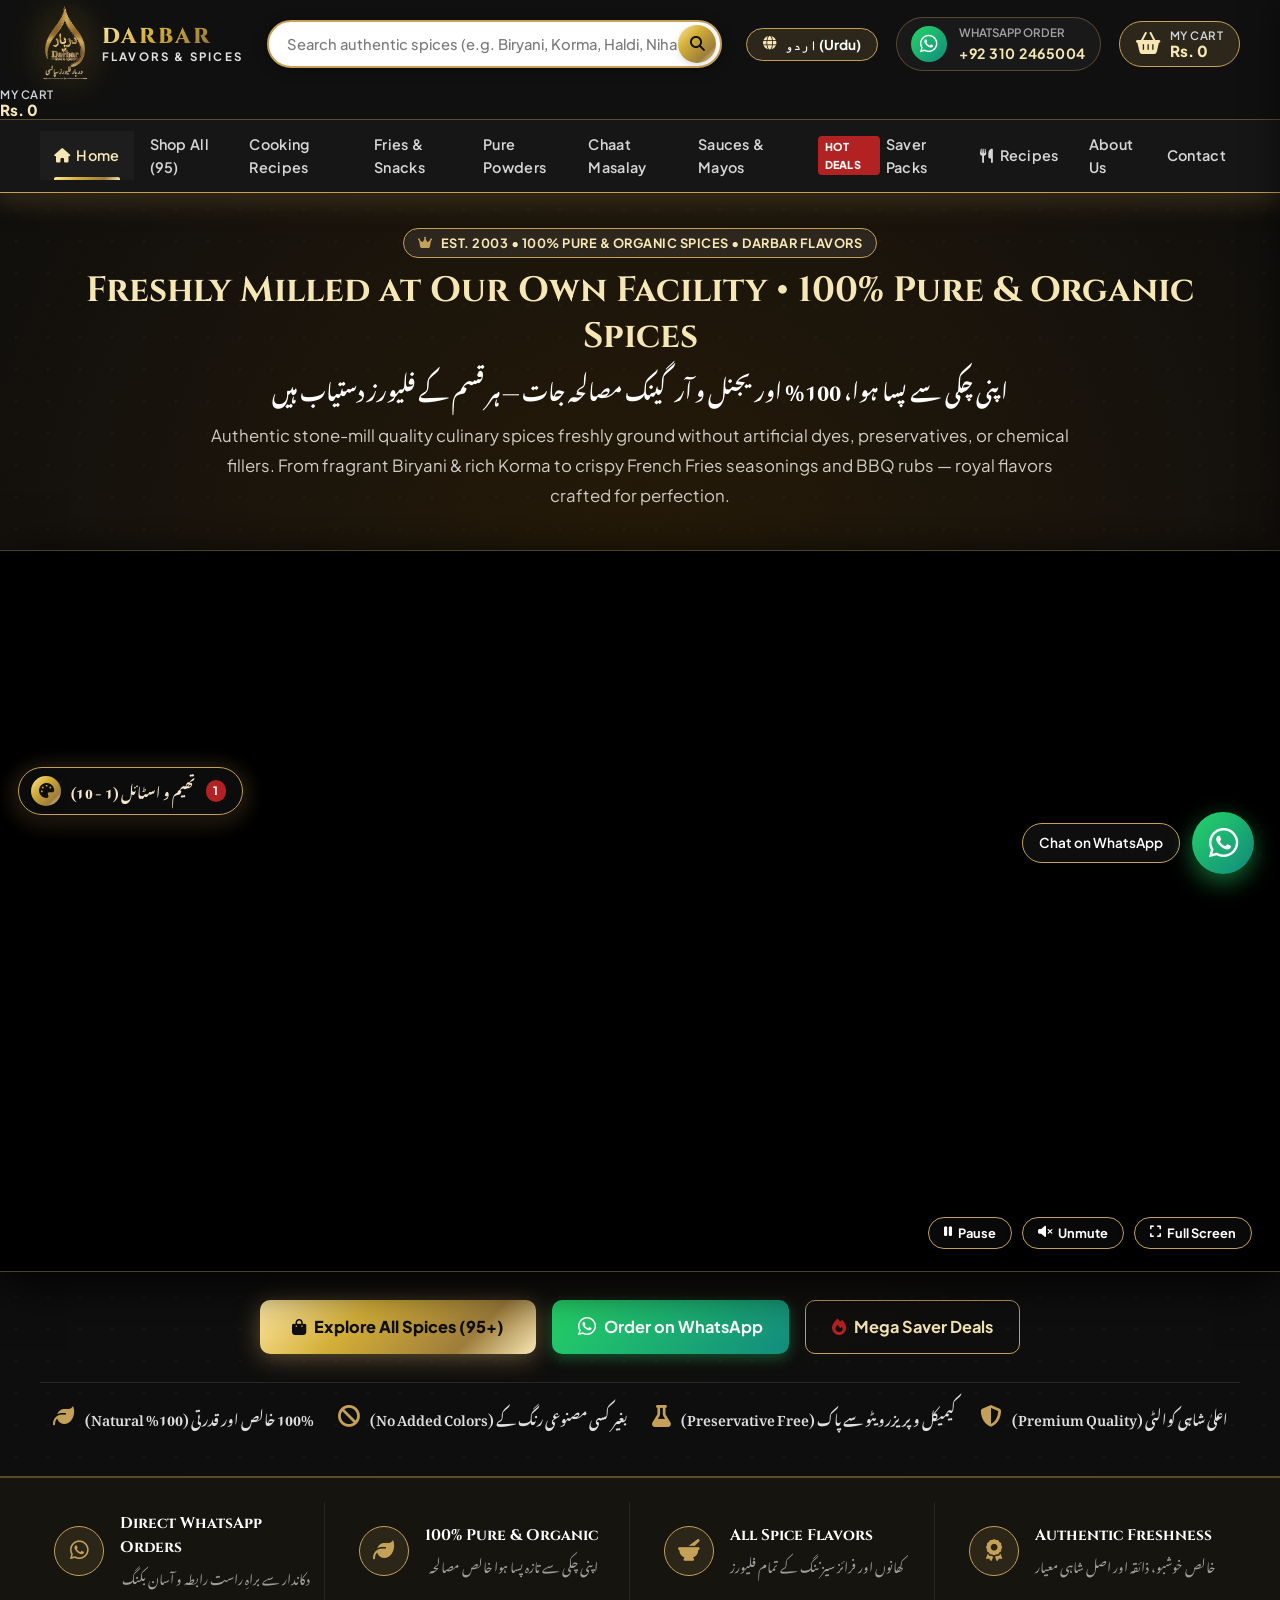
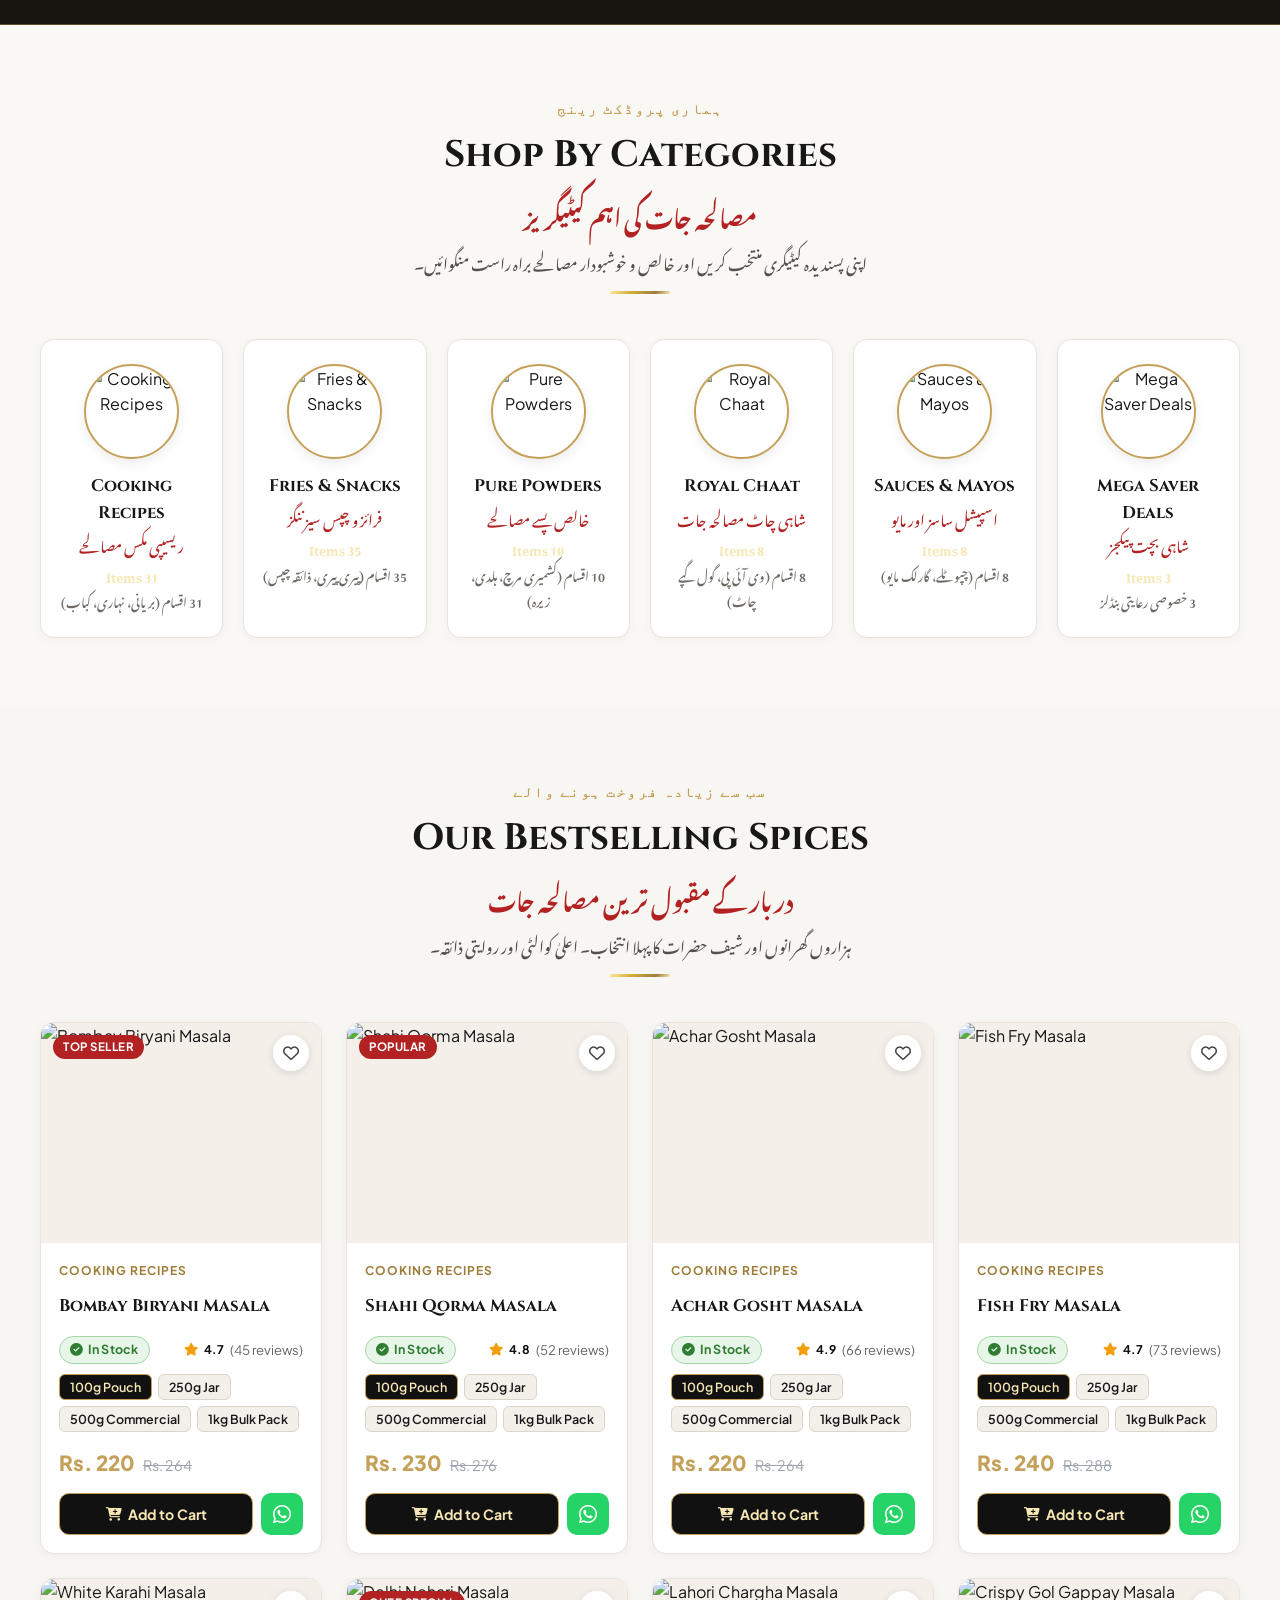
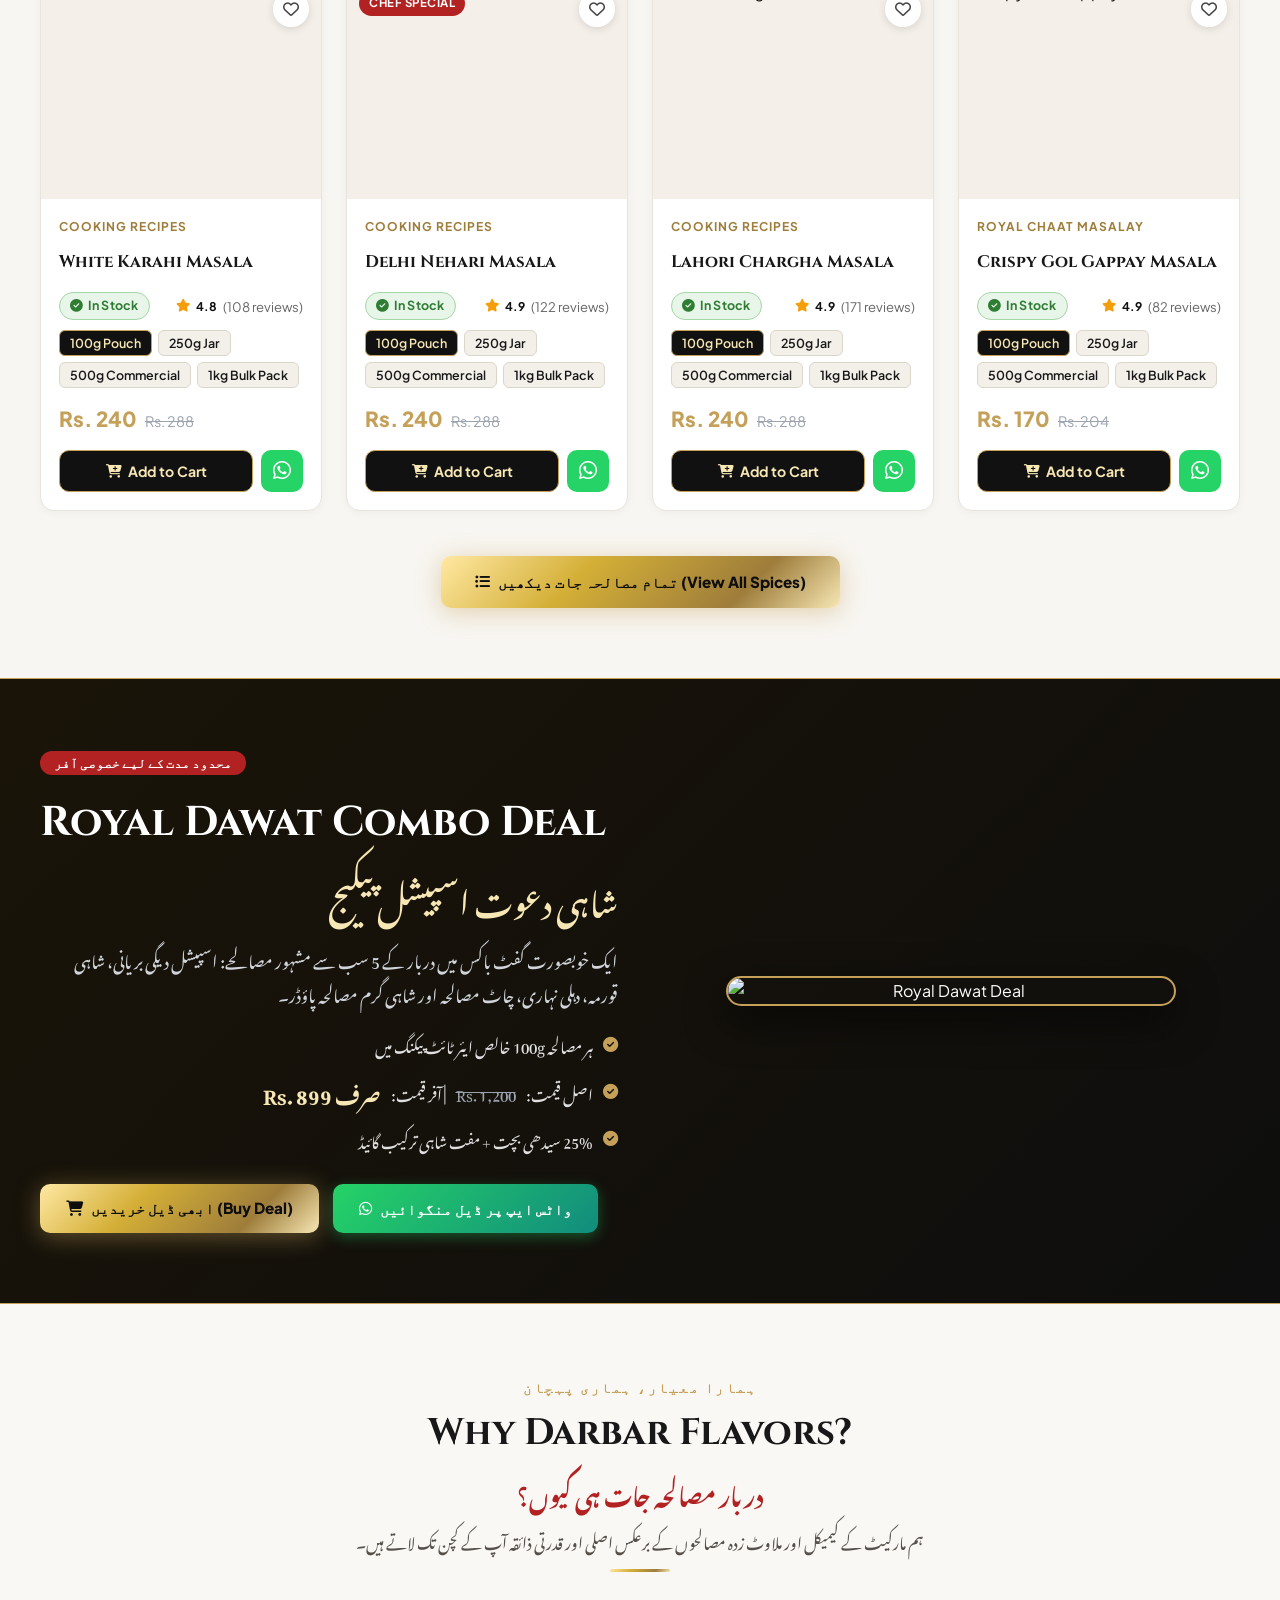
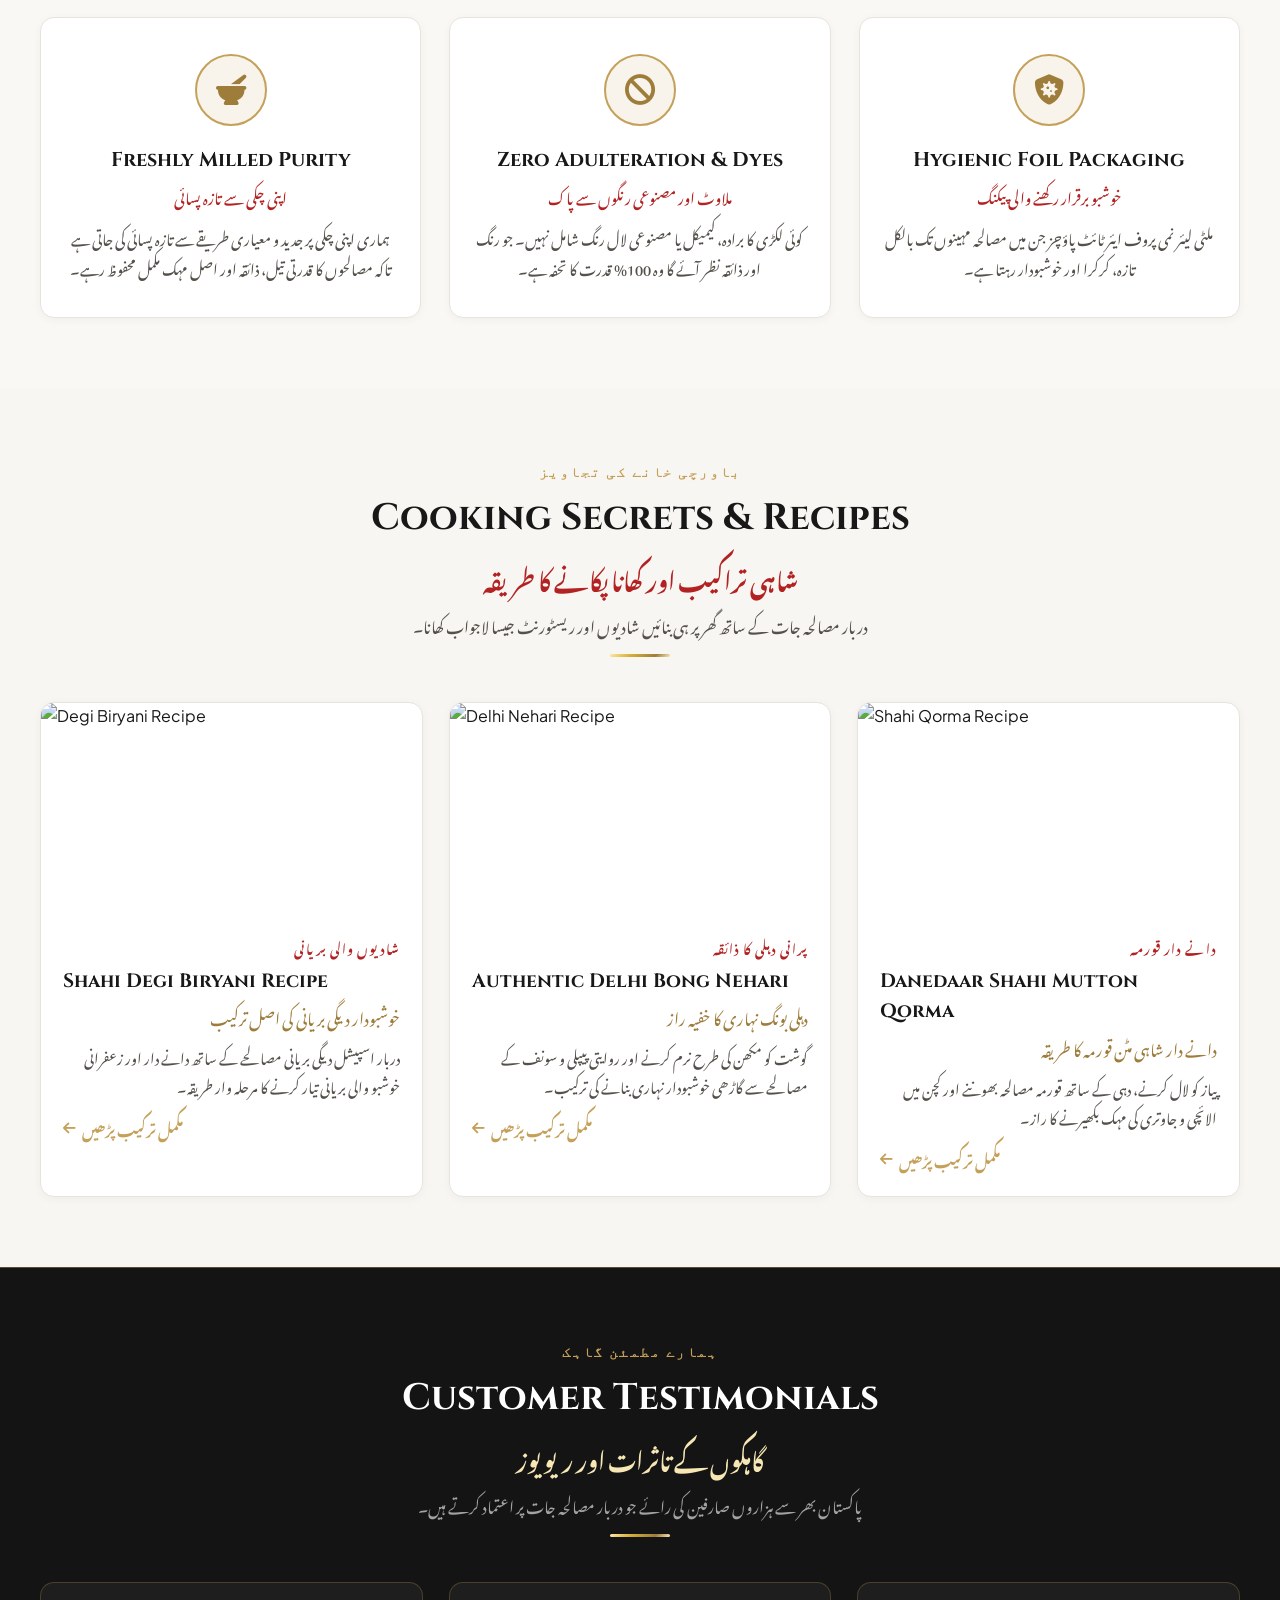
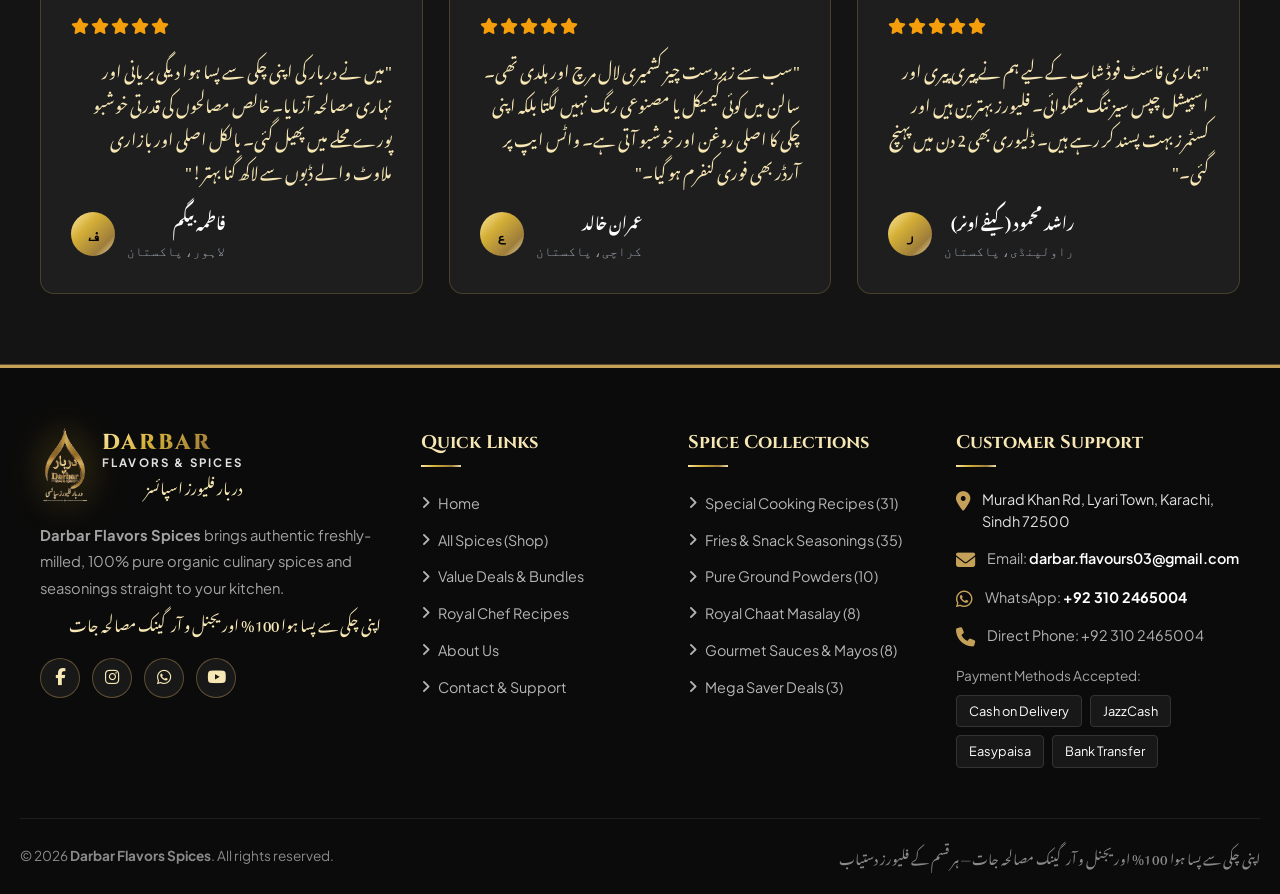
==== commit 43744a18: "Add full dynamic Categories & Pictures Manager in Admin Portal with items assignment and home sync" ====
--- a/index.html
+++ b/index.html
@@ -282,7 +282,7 @@
         <div class="gold-divider"></div>
       </div>
 
-      <div class="categories-grid" style="grid-template-columns: repeat(auto-fit, minmax(180px, 1fr));">
+      <div class="categories-grid" id="homeCategoriesGrid" style="grid-template-columns: repeat(auto-fit, minmax(180px, 1fr));">
         <!-- Special Masalay -->
         <a href="shop.html?category=special-masalay" class="category-card">
           <div class="category-img-wrap">
@@ -1066,6 +1066,42 @@
         }
       }
     };
+
+    // Dynamic Categories Rendering from DarbarData (Editable via Admin)
+    window.renderHomeCategories = function() {
+      const grid = document.getElementById('homeCategoriesGrid');
+      if (!grid || typeof DarbarData === 'undefined' || typeof DarbarData.getCategories !== 'function') return;
+      const categories = DarbarData.getCategories();
+      if (!categories || categories.length === 0) return;
+
+      const currentLang = (typeof DarbarApp !== 'undefined') ? DarbarApp.currentLanguage : 'ur';
+      const isUrdu = (currentLang === 'ur');
+
+      grid.innerHTML = categories.map(cat => {
+        const count = (typeof DarbarData.getItemCountByCategory === 'function') ? DarbarData.getItemCountByCategory(cat.id) : '';
+        const titleEn = cat.name || cat.id;
+        const titleUr = cat.urduName || '';
+        const countText = isUrdu ? `${count} اقسام` : `${count} Items`;
+        const descText = cat.desc ? `<span class="item-count font-urdu" style="font-size: 0.78rem; opacity: 0.85;">${cat.desc}</span>` : '';
+
+        return `
+        <a href="shop.html?category=${encodeURIComponent(cat.id)}" class="category-card" data-category="${cat.id}">
+          <div class="category-img-wrap">
+            <img src="${cat.image || 'assets/images/logo.png'}" alt="${titleEn}" loading="lazy" onerror="this.onerror=null; this.src='https://images.unsplash.com/photo-1596040033229-a9821ebd058d?w=300&auto=format&fit=crop&q=80';">
+          </div>
+          <h3>${isUrdu ? (titleUr || titleEn) : titleEn}</h3>
+          ${!isUrdu && titleUr ? `<div class="urdu-name font-urdu">${titleUr}</div>` : ''}
+          <span class="item-count font-urdu" style="font-weight: 700; color: var(--gold-light);">${countText}</span>
+          ${descText}
+        </a>
+        `;
+      }).join('');
+    };
+
+    // Initialize categories on load
+    document.addEventListener('DOMContentLoaded', () => {
+      window.renderHomeCategories();
+    });
   </script>
   <!-- Theme Color Switcher Script -->
   <script src="assets/js/theme-switcher.js"></script>
